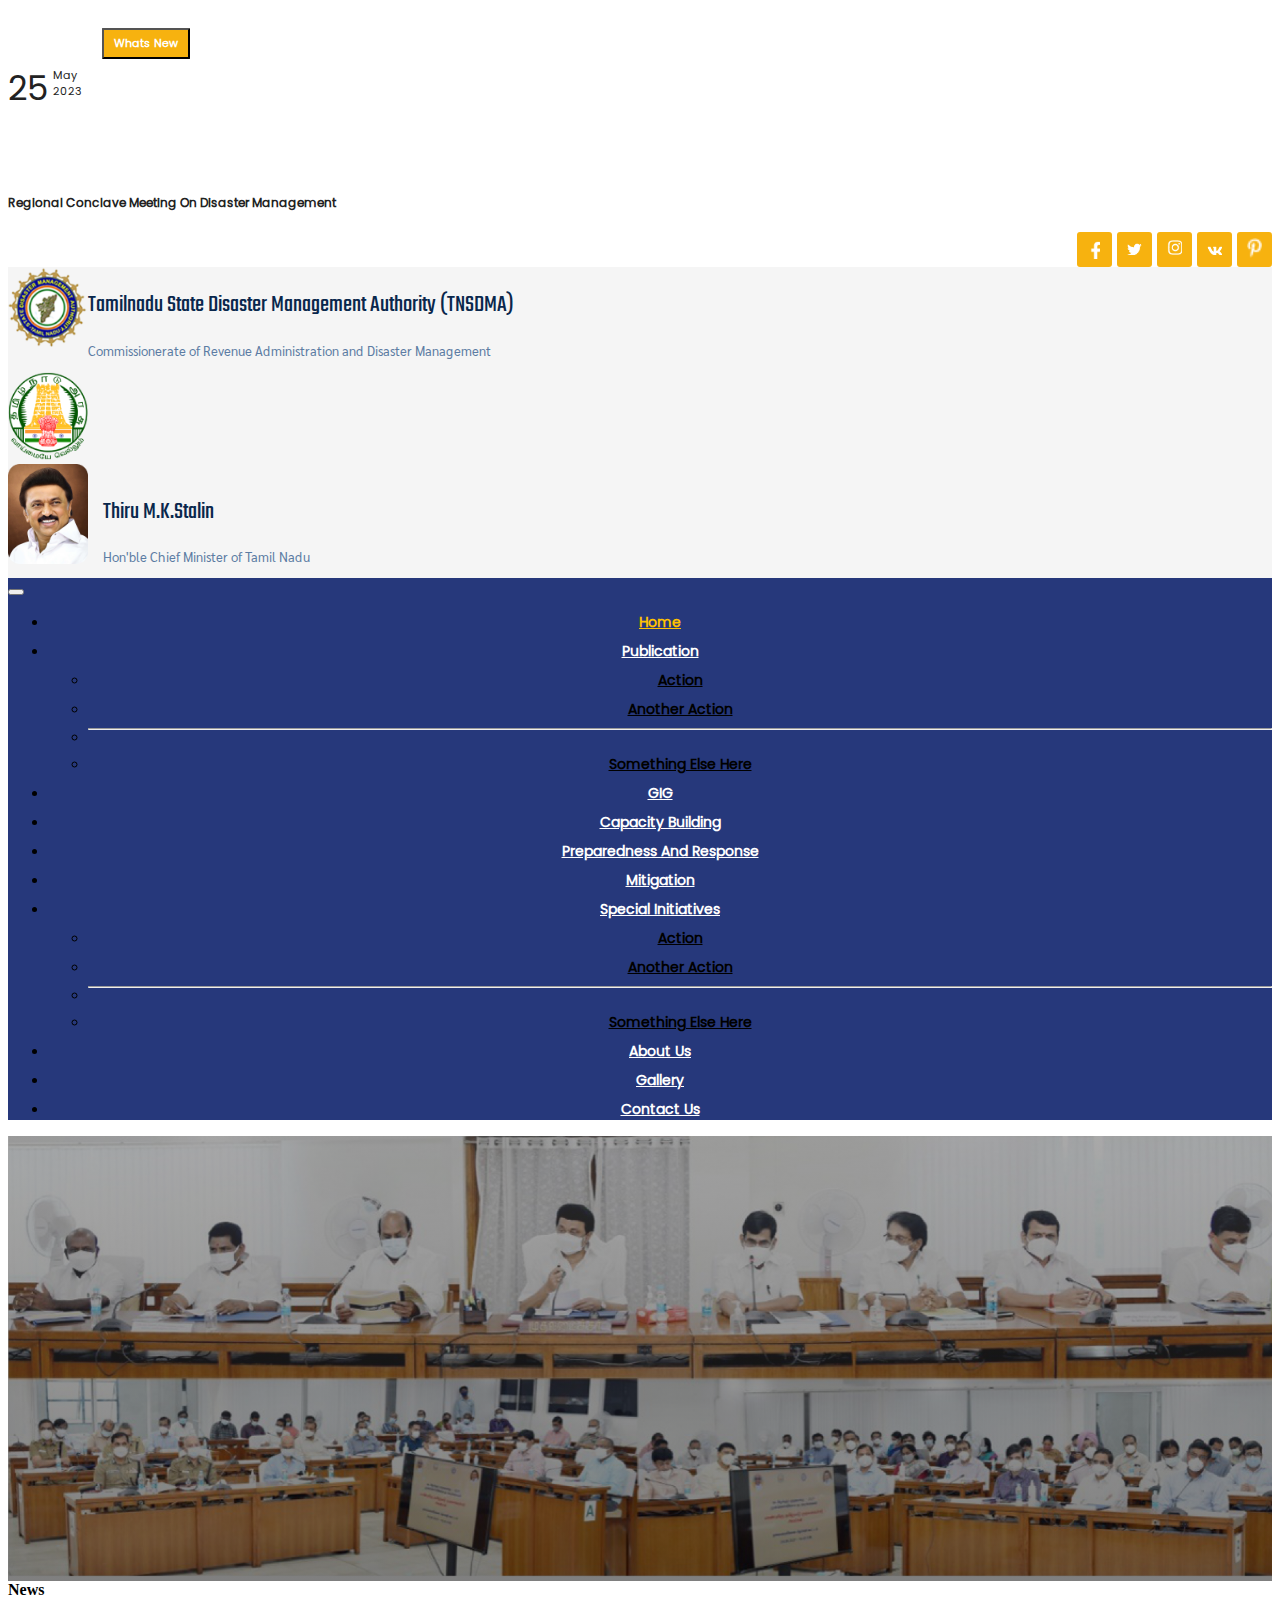
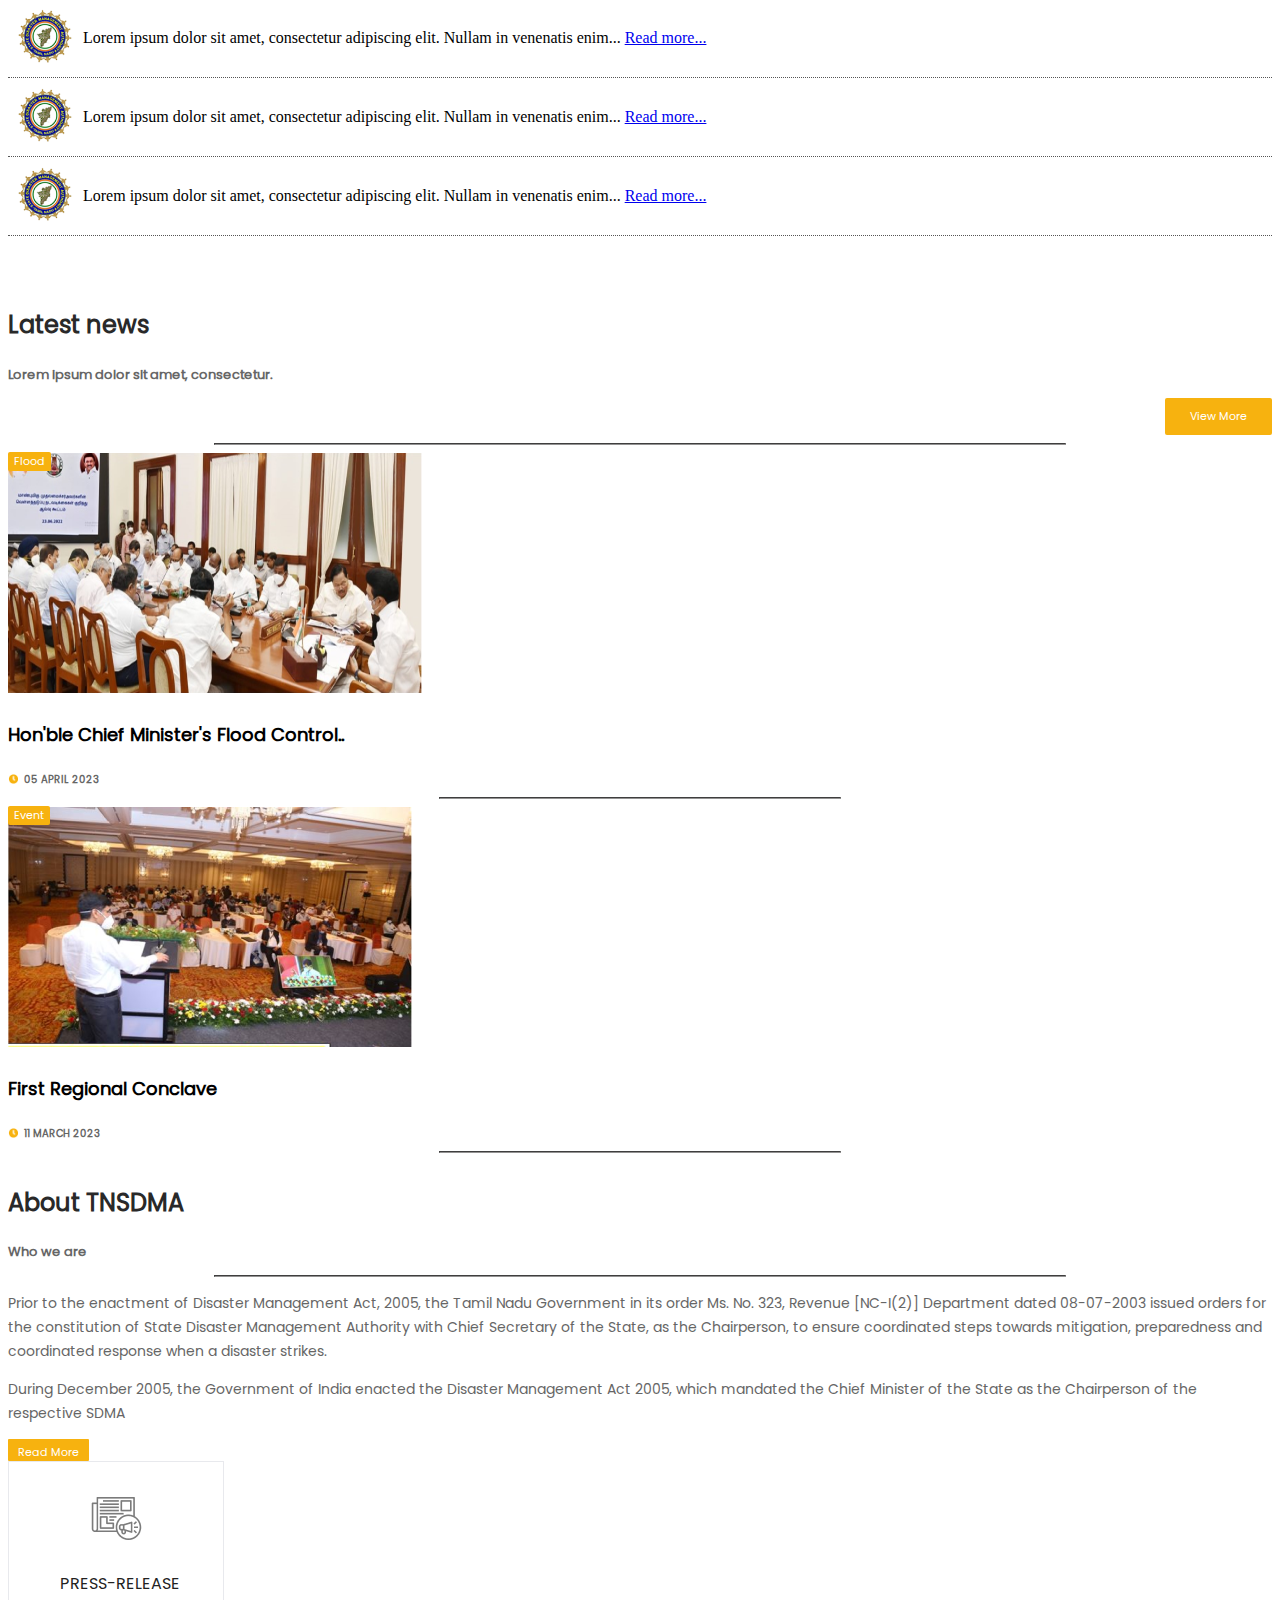
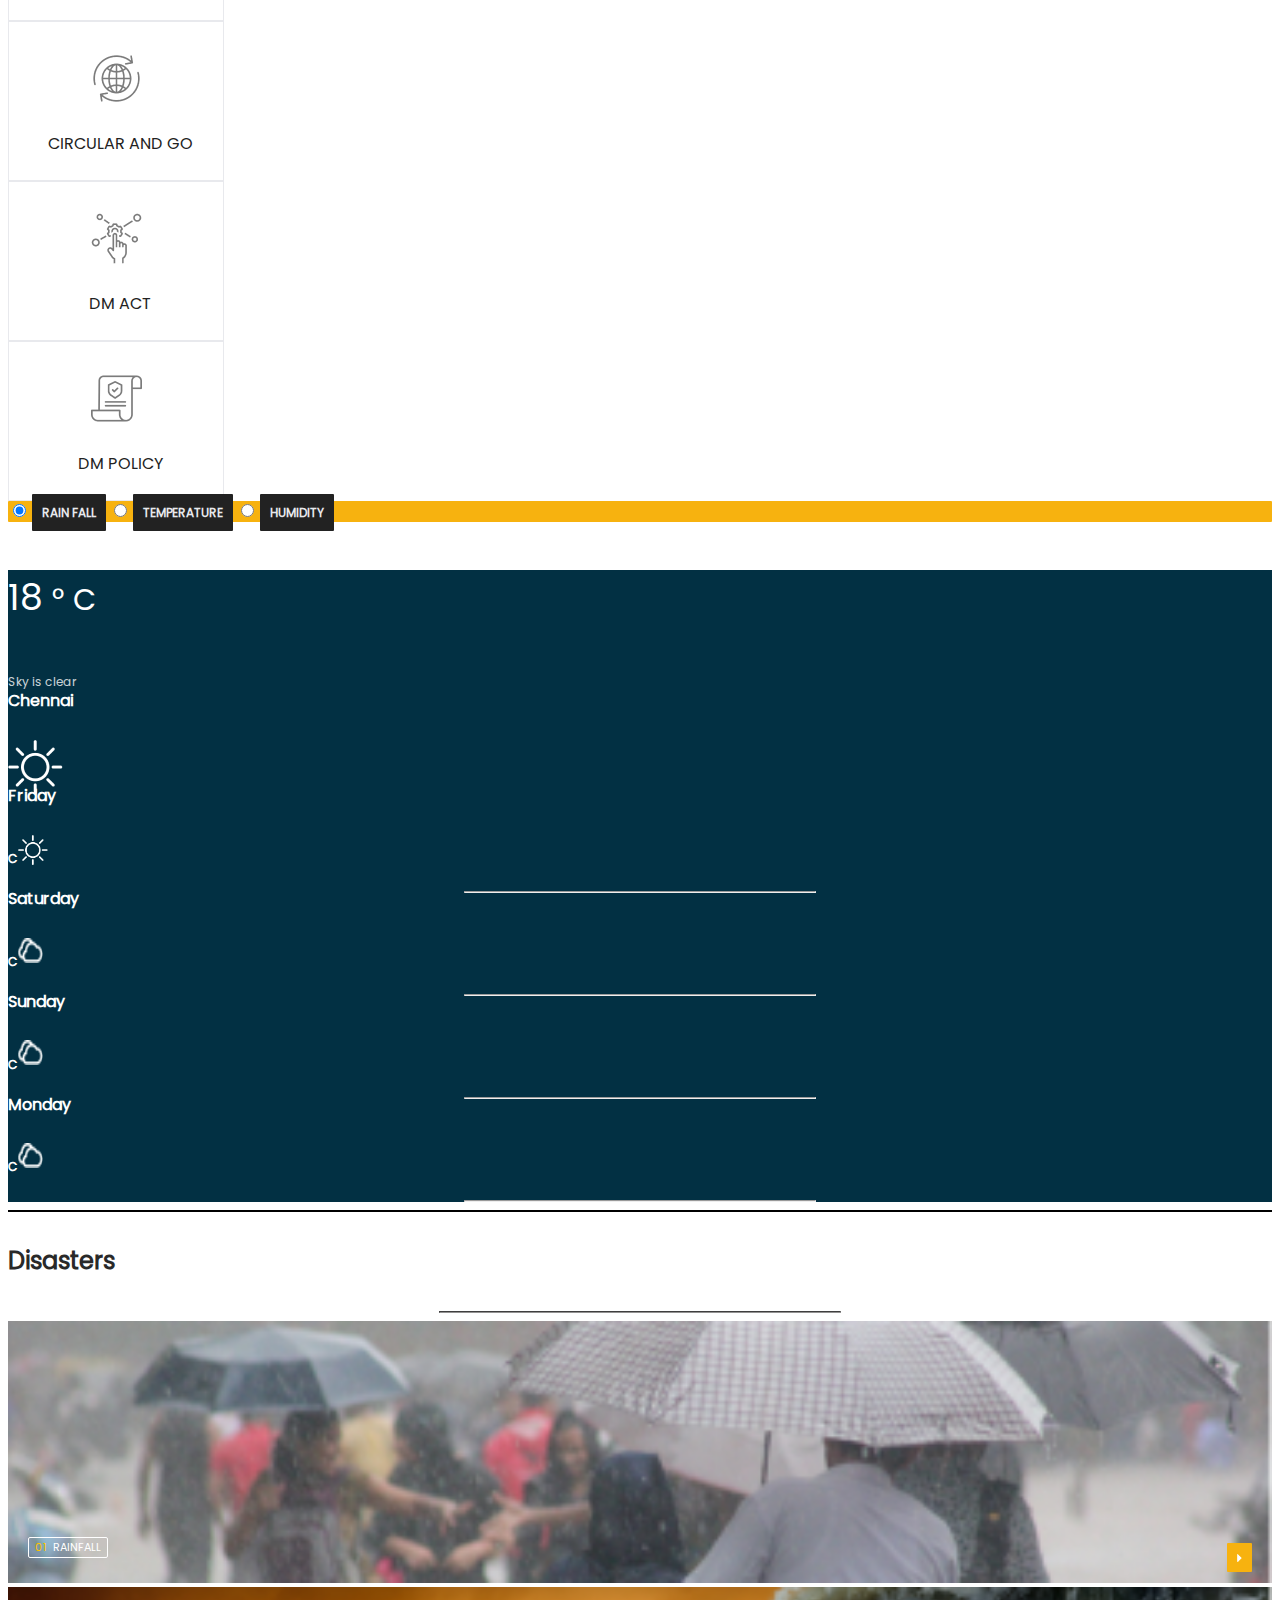
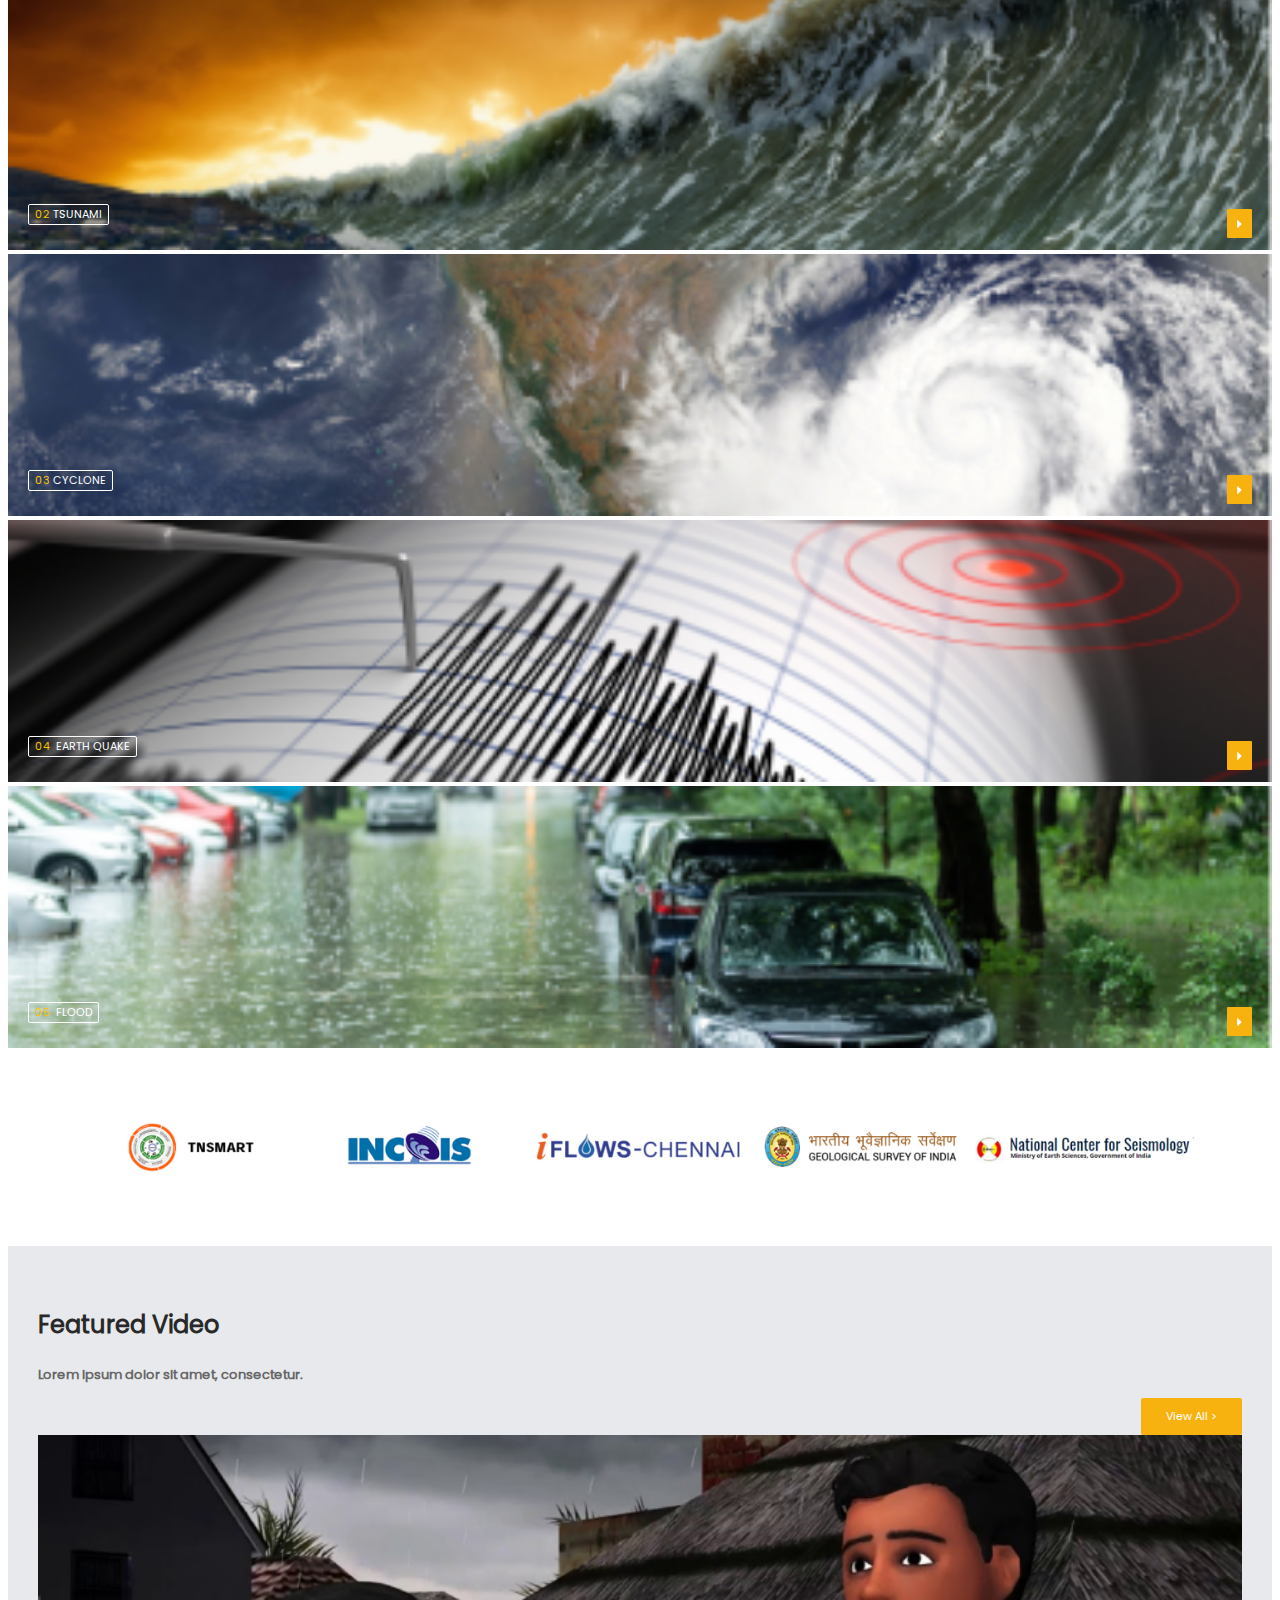
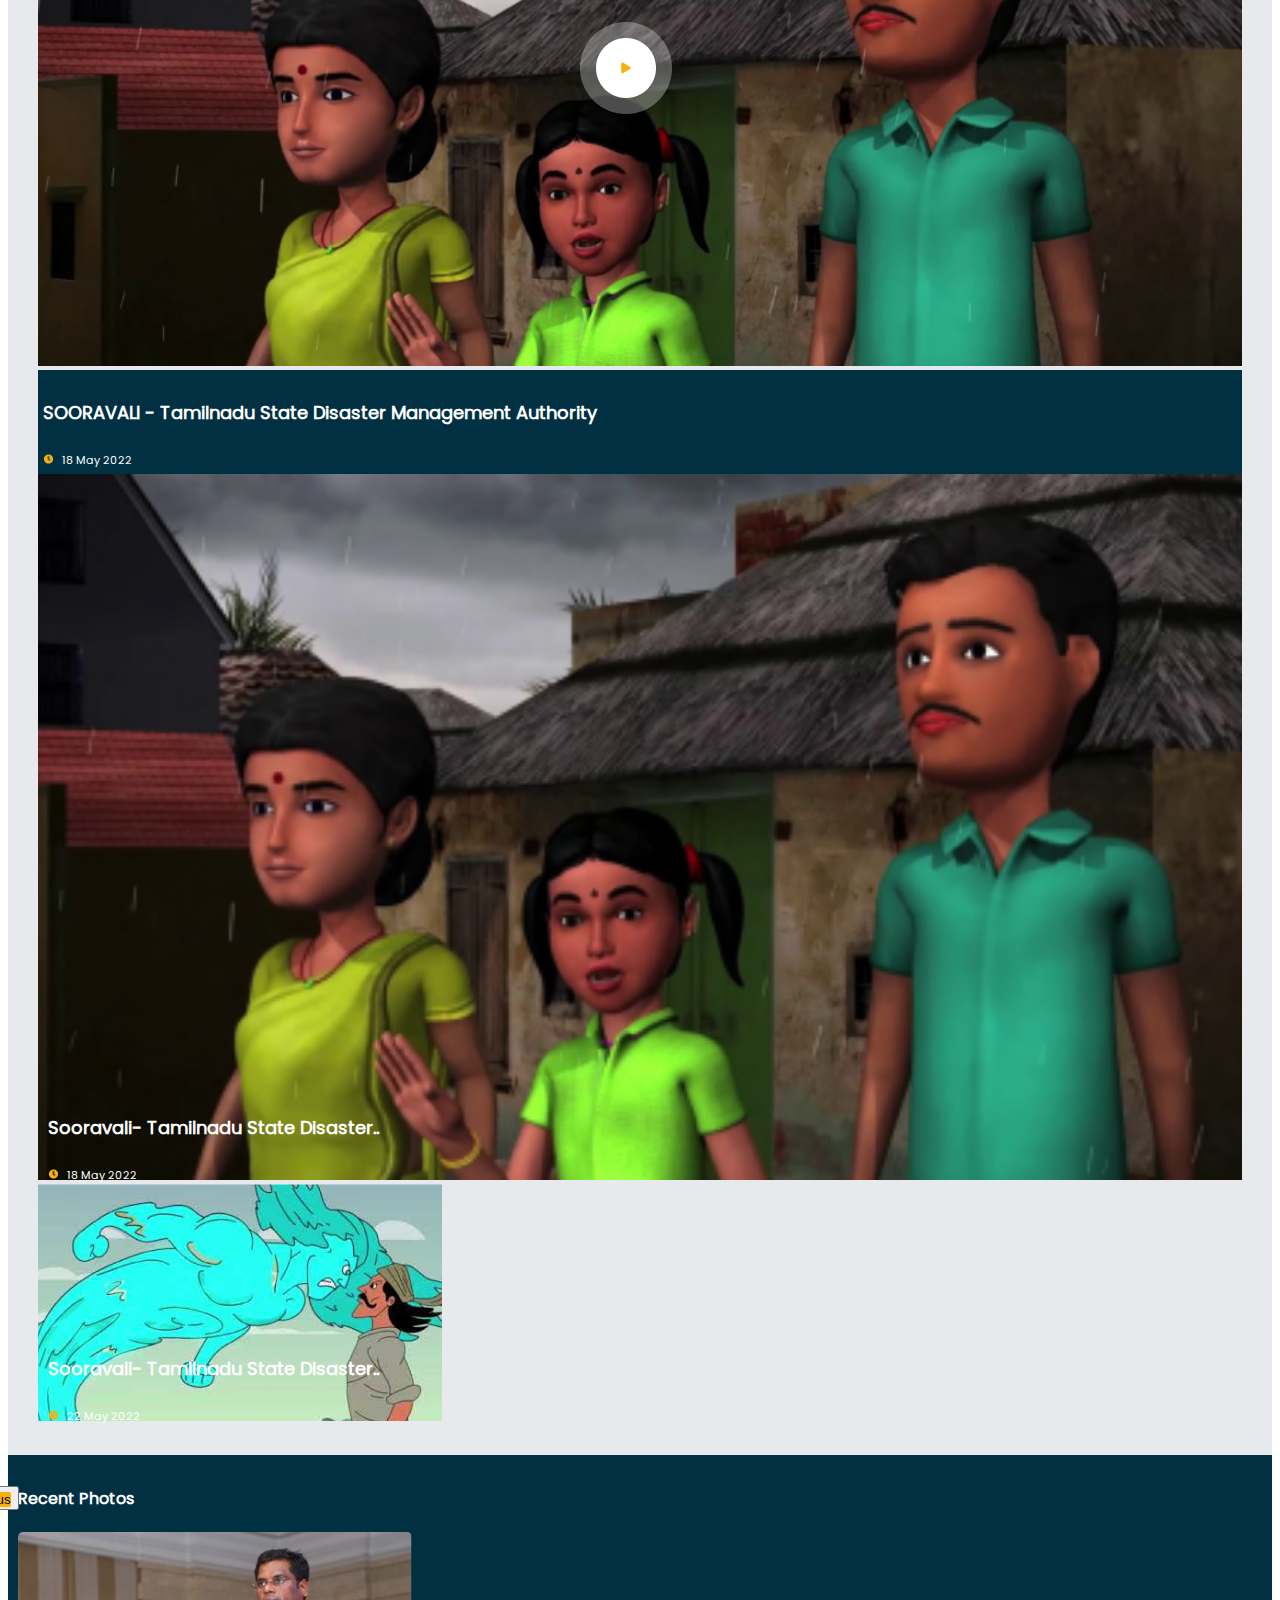
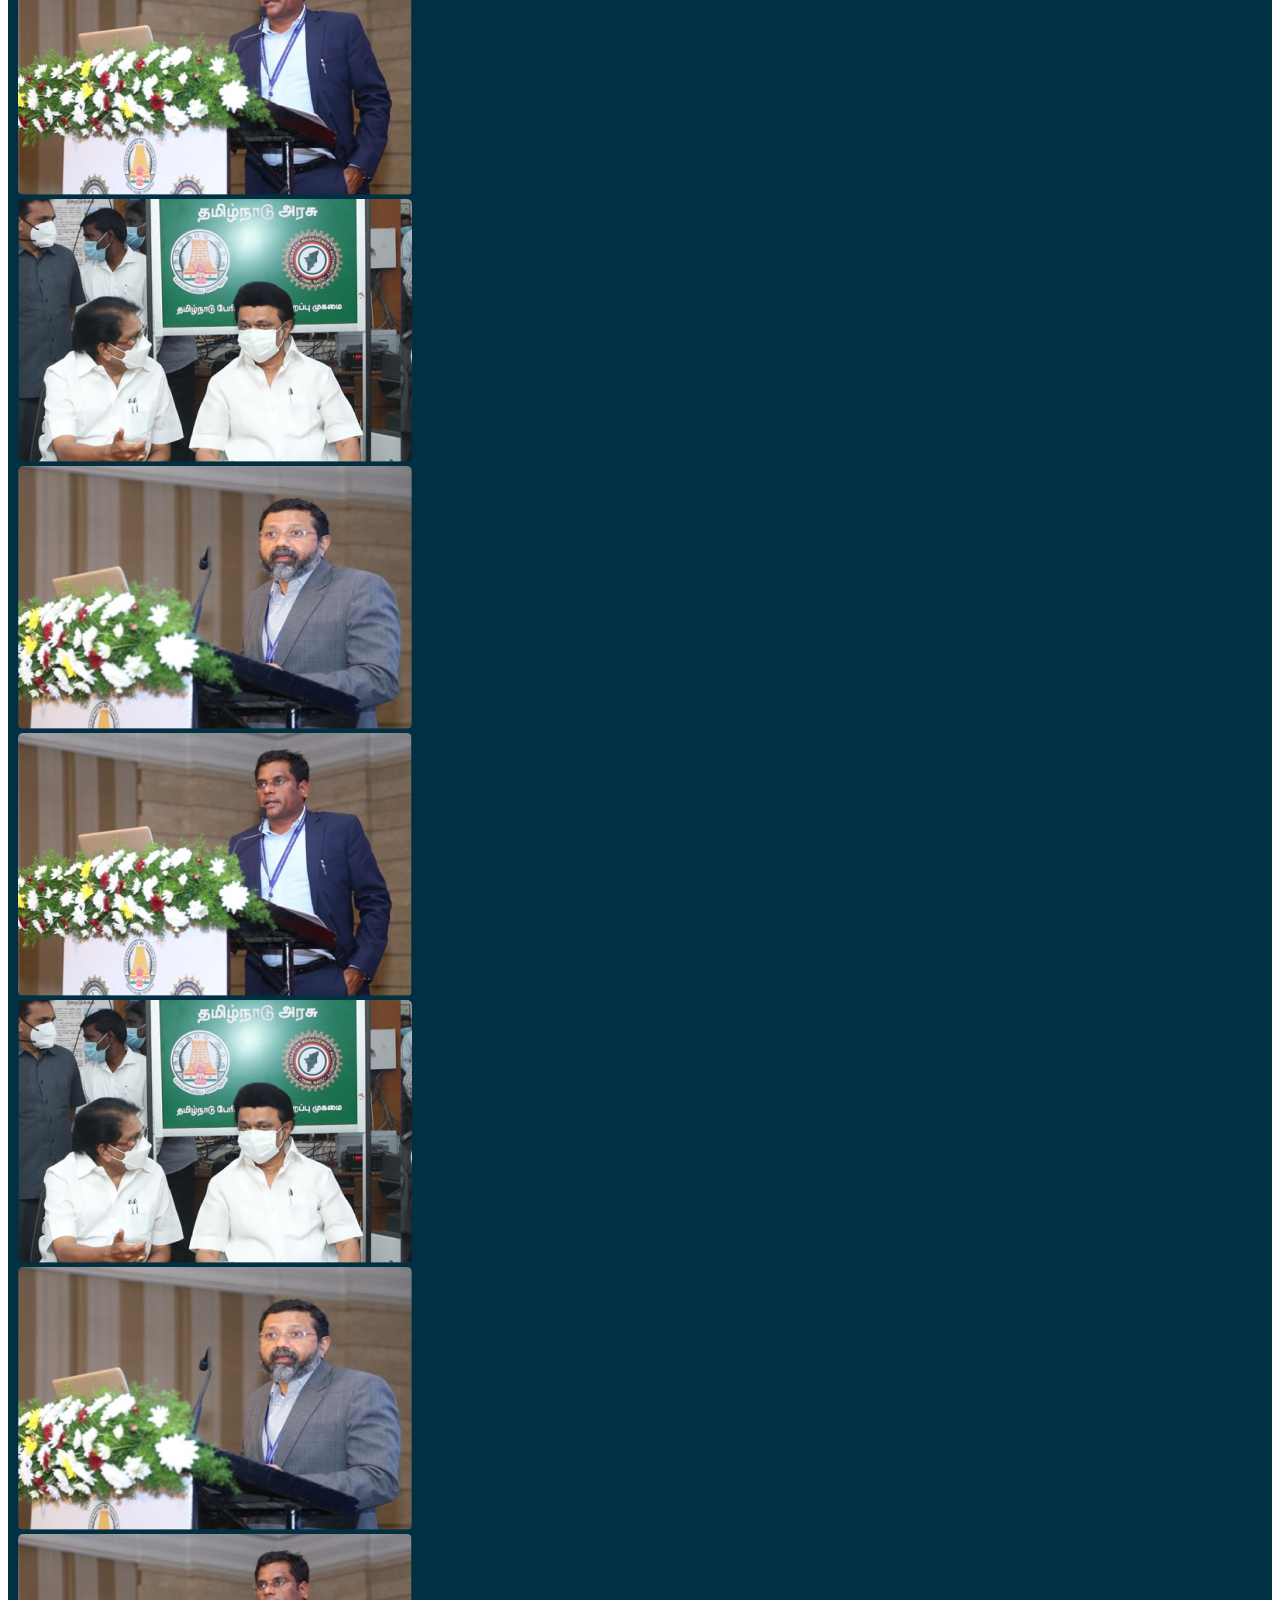
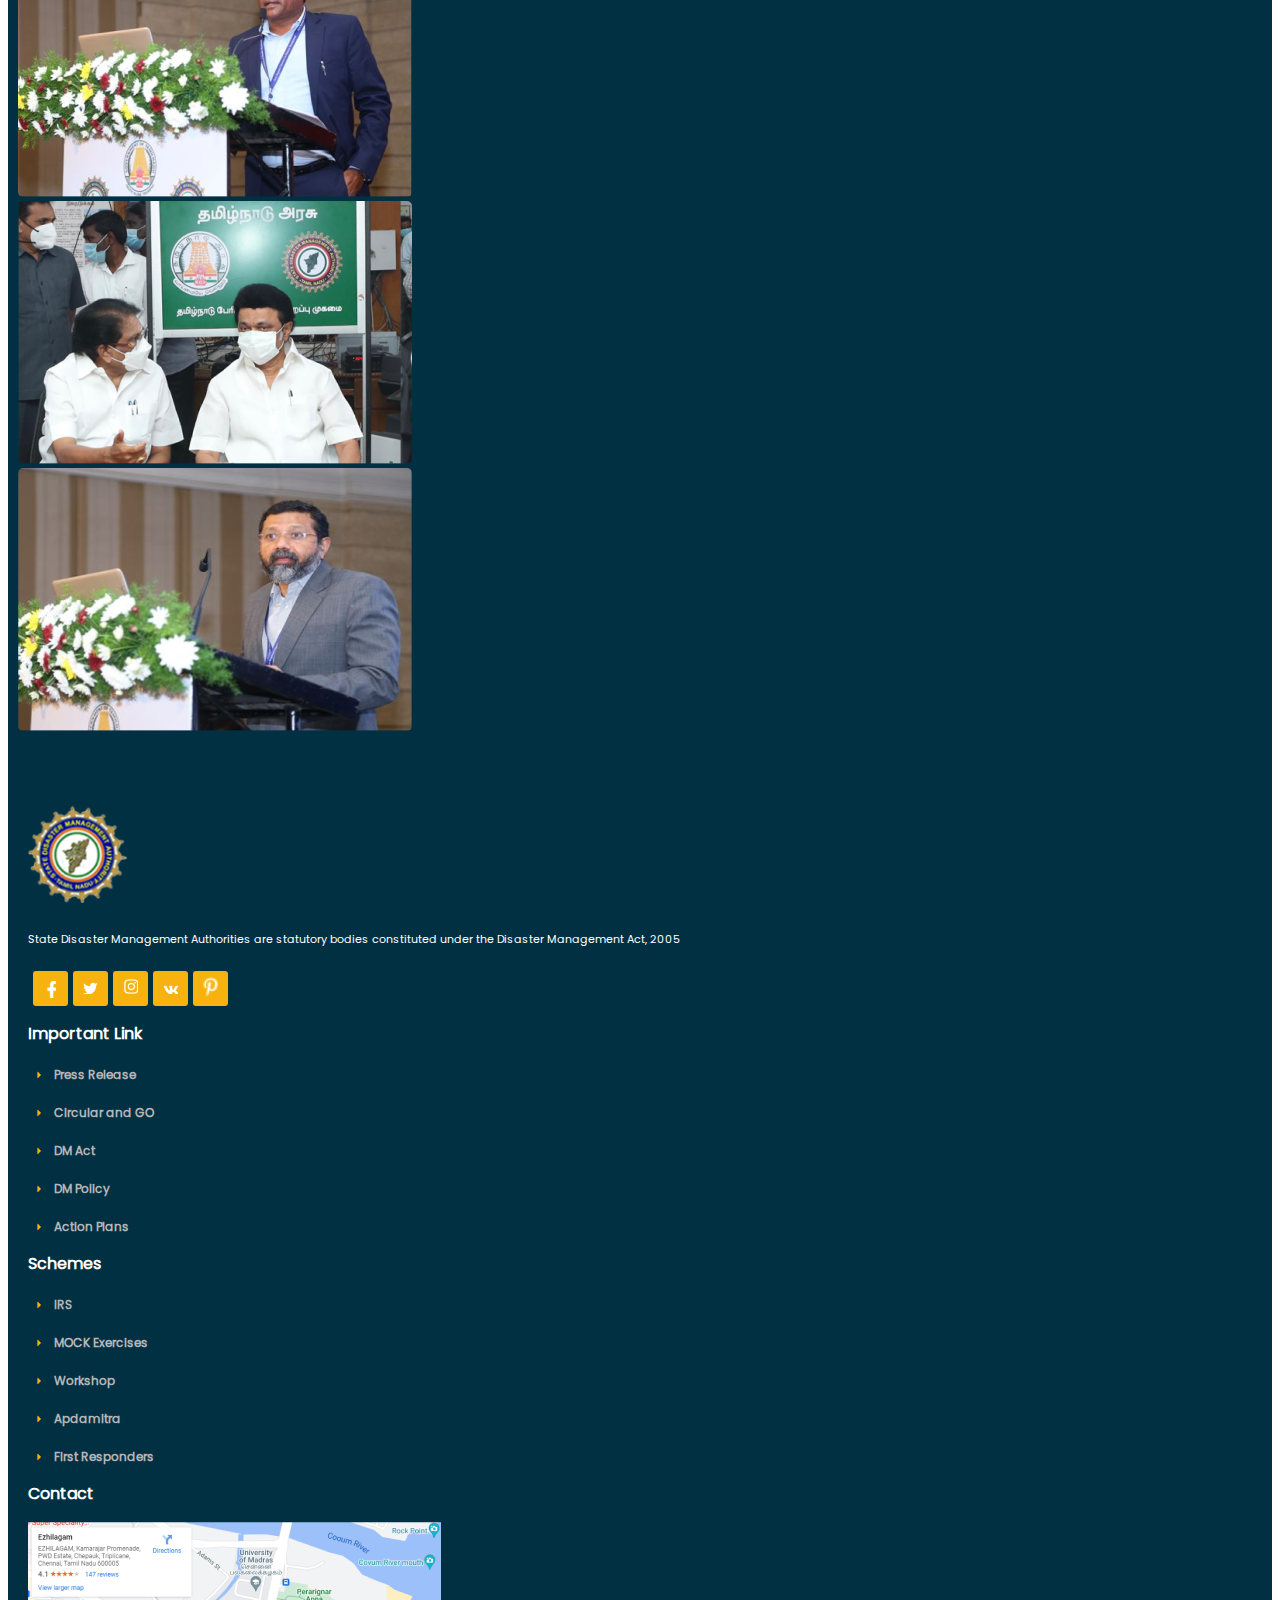
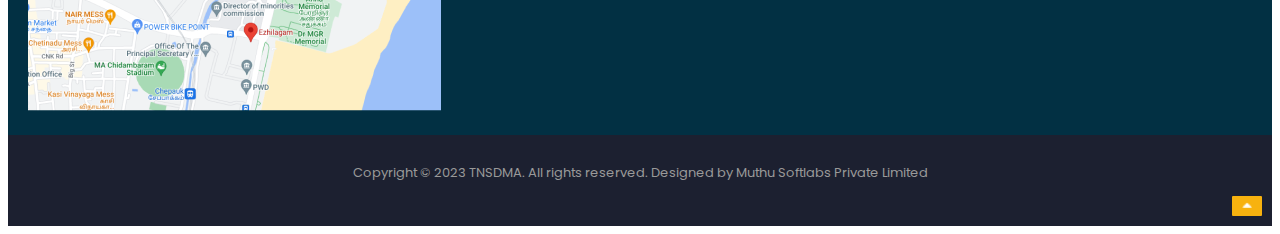
==== index.html @ e276538d "tnsdma" ====
<!DOCTYPE html>
<html lang="en">
  <head>
    <meta charset="UTF-8" />
    <meta http-equiv="X-UA-Compatible" content="IE=edge" />
    <meta name="viewport" content="width=device-width, initial-scale=1.0" />
    <title>TNSDMA</title>
    <link rel="stylesheet" href="index.css" />

    <link
      rel="icon"
      href="assets/image/disaster-logo1 1.png"
      type="image/x-icon"
    />
    <link
      href="https://cdn.jsdelivr.net/npm/bootstrap@5.3.0/dist/css/bootstrap.min.css"
      rel="stylesheet"
      integrity="sha384-9ndCyUaIbzAi2FUVXJi0CjmCapSmO7SnpJef0486qhLnuZ2cdeRhO02iuK6FUUVM"
      crossorigin="anonymous"
    />

    <!-- Jquerry -->
    <!-- <link
      rel="stylesheet"
      href="https://cdnjs.cloudflare.com/ajax/libs/bootswatch/4.5.2/flatly/bootstrap.min.css"
    /> -->
    <link
      rel="stylesheet"
      href="https://cdnjs.cloudflare.com/ajax/libs/font-awesome/5.15.1/css/all.min.css"
    />

    <link
      href="https://www.jqueryscript.net/css/jquerysctipttop.css"
      rel="stylesheet"
      type="text/css"
    />
    <script src="https://ajax.googleapis.com/ajax/libs/jquery/1.12.4/jquery.min.js"></script>
    <script
      src="assets/scripts/jquery.bootstrap.newsbox.js"
      type="text/javascript"
    ></script>
  </head>
  <body>
    <script
      src="https://cdn.jsdelivr.net/npm/bootstrap@5.3.0/dist/js/bootstrap.bundle.min.js"
      integrity="sha384-geWF76RCwLtnZ8qwWowPQNguL3RmwHVBC9FhGdlKrxdiJJigb/j/68SIy3Te4Bkz"
      crossorigin="anonymous"
    ></script>

    <div class="container">
      <div class="row">
        <div class="col-lg-4 col-md-4 col-sm-12">
          <div class="whats-new">
            <div class="top-date">
              <h4>25</h4>
              <span>May<br />2023</span>
            </div>
            <div class="top-new">
              <div class="vr-line d-flex" style="height: 35px">
                <div class="vr"></div>
              </div>
              <div>
                <button class="btn btn-sm"><span> Whats New </span></button>
              </div>
            </div>
          </div>
        </div>
        <div class="col-lg-4 col-md-4 col-sm-12">
          <div class="new-cnt">
            <p>Regional Conclave Meeting On Disaster Management</p>
          </div>
        </div>
        <div class="col-lg-4 col-md-4 col-sm-4 offest-sm-4">
          <div class="top-social">
            <div class="logo-div">
              <img
                src="assets/icons/fb.png"
                alt="facebook"
                style="width: 10px !important"
              />
            </div>
            <div class="logo-div">
              <a href="">
                <img src="assets/icons/twitt.png" alt="twitter" />
              </a>
            </div>
            <div class="logo-div">
              <a href="">
                <img src="assets/icons/insta.png" alt="instagram" />
              </a>
            </div>
            <div class="logo-div">
              <a href=""> <img src="assets/icons/vp.png" alt="Vk" /> </a>
            </div>
            <div class="logo-div">
              <a href="">
                <img src="assets/icons/pintr.png" alt="pintrest" />
              </a>
            </div>
          </div>
        </div>
      </div>
    </div>

    <div class="container-fluid" style="background: #f5f5f5">
      <div class="container">
        <div class="row">
          <div class="col-lg-6 col-md-6 col-sm-12">
            <div class="heading mt-3">
              <div class="main-logo">
                <img
                  src="assets/image/disaster-logo1 1.png"
                  alt=""
                  width="80px"
                  height="80px"
                />
                <div class="logo-heading ms-2">
                  <h4>
                    Tamilnadu State Disaster Management Authority (TNSDMA)
                  </h4>
                  <p>
                    Commissionerate of Revenue Administration and Disaster
                    Management
                  </p>
                </div>
              </div>
            </div>
          </div>

          <div class="col-lg-3 col-md-3 col-sm-12">
            <div class="tn-logo mt-3">
              <img src="assets/image/tn-log.png" alt="" width="80px" />
            </div>
          </div>

          <div class="col-lg-3 col-md-3 col-sm-12">
            <div class="" style="display: flex">
              <div
                class="vr-line d-flex mt-2"
                style="height: 90px; margin-left: -50px"
              >
                <div class="vr"></div>
              </div>
              <div class="cm-logo" style="margin-left: 50px">
                <img
                  src="assets/image/Hon_CM_Photo 1.png"
                  alt=""
                  width="80px"
                />
              </div>
              <div class="cm-logo-cnt">
                <h4>Thiru M.K.Stalin</h4>
                <p>Hon'ble Chief Minister of Tamil Nadu</p>
              </div>
            </div>
          </div>
        </div>
      </div>
    </div>

    <!-- NAV BAR -->

    <div class="container-fluid" style="background-color: #26387b">
      <div class="container">
        <div class="row">
          <div class="col-lg-12">
            <nav class="navbar navbar-expand-lg">
              <div class="container-fluid">
                <button
                  class="navbar-toggler"
                  type="button"
                  data-bs-toggle="collapse"
                  data-bs-target="#navbarSupportedContent"
                  aria-controls="navbarSupportedContent"
                  aria-expanded="false"
                  aria-label="Toggle navigation"
                >
                  <span class="navbar-toggler-icon"></span>
                </button>
                <div
                  class="collapse navbar-collapse"
                  id="navbarSupportedContent"
                >
                  <ul class="navbar-nav me-auto mb-2 mb-lg-0">
                    <li class="nav-item">
                      <a
                        class="nav-link active"
                        aria-current="page"
                        href="#"
                        style="color: #fec201"
                        >Home</a
                      >
                    </li>

                    <li class="nav-item dropdown">
                      <a
                        class="nav-link dropdown-toggle"
                        href="#"
                        role="button"
                        data-bs-toggle="dropdown"
                        aria-expanded="false"
                      >
                        Publication
                      </a>
                      <ul class="dropdown-menu">
                        <li>
                          <a class="dropdown-item" href="#" style="color: #000"
                            >Action</a
                          >
                        </li>
                        <li>
                          <a class="dropdown-item" href="#" style="color: #000"
                            >Another action</a
                          >
                        </li>
                        <li><hr class="dropdown-divider" /></li>
                        <li>
                          <a class="dropdown-item" href="#" style="color: #000"
                            >Something else here</a
                          >
                        </li>
                      </ul>
                    </li>

                    <li class="nav-item">
                      <a class="nav-link" href="#">GIG</a>
                    </li>
                    <li class="nav-item">
                      <a class="nav-link" href="#">Capacity Building</a>
                    </li>
                    <li class="nav-item">
                      <a class="nav-link" href="#">Preparedness and Response</a>
                    </li>
                    <li class="nav-item">
                      <a class="nav-link" href="#">Mitigation</a>
                    </li>
                    <li class="nav-item dropdown">
                      <a
                        class="nav-link dropdown-toggle"
                        href="#"
                        role="button"
                        data-bs-toggle="dropdown"
                        aria-expanded="false"
                      >
                        Special Initiatives
                      </a>
                      <ul class="dropdown-menu">
                        <li>
                          <a class="dropdown-item" href="#" style="color: #000"
                            >Action</a
                          >
                        </li>
                        <li>
                          <a class="dropdown-item" href="#" style="color: #000"
                            >Another action</a
                          >
                        </li>
                        <li><hr class="dropdown-divider" /></li>
                        <li>
                          <a class="dropdown-item" href="#" style="color: #000"
                            >Something else here</a
                          >
                        </li>
                      </ul>
                    </li>
                    <li class="nav-item">
                      <a class="nav-link" href="#">About Us</a>
                    </li>
                    <li class="nav-item">
                      <a class="nav-link" href="#">Gallery</a>
                    </li>
                    <li class="nav-item">
                      <a class="nav-link" href="#">Contact Us</a>
                    </li>
                  </ul>
                </div>
              </div>
            </nav>
          </div>
        </div>
      </div>
    </div>

    <!-- Banner -->

    <div class="container-fluid">
      <div class="row">
        <div class="col-lg-9" style="padding-left: 0; padding-right: 0">
          <div class="slider-img">
            <img
              class="slider-1 img-fluid"
              src="assets/image/TNSDMA/2/div.png"
              width="100%"
              alt=""
            />
          </div>
        </div>

        <div class="col-md-3">
          <div class="card panel-default">
            <div class="card-header">
              <span class="glyphicon glyphicon-list-alt"></span><b>News</b>
            </div>
            <div class="card-body">
              <div class="row">
                <div class="col-xs-12">
                  <ul class="demo1">
                    <li class="news-item">
                      <table cellpadding="4">
                        <tr>
                          <td>
                            <img
                              src="assets/image/disaster-logo1 1.png"
                              width="55px"
                              class="img-circle"
                            />
                          </td>
                          <td>
                            Lorem ipsum dolor sit amet, consectetur adipiscing
                            elit. Nullam in venenatis enim...
                            <a href="#">Read more...</a>
                          </td>
                        </tr>
                      </table>
                    </li>

                    <li class="news-item">
                      <table cellpadding="4">
                        <tr>
                          <td>
                            <img
                              src="assets/image/disaster-logo1 1.png"
                              width="55px"
                              class="img-circle"
                            />
                          </td>
                          <td>
                            Lorem ipsum dolor sit amet, consectetur adipiscing
                            elit. Nullam in venenatis enim...
                            <a href="#">Read more...</a>
                          </td>
                        </tr>
                      </table>
                    </li>
                    <li class="news-item">
                      <table cellpadding="4">
                        <tr>
                          <td>
                            <img
                              src="assets/image/disaster-logo1 1.png"
                              width="55px"
                              class="img-circle"
                            />
                          </td>
                          <td>
                            Lorem ipsum dolor sit amet, consectetur adipiscing
                            elit. Nullam in venenatis enim...
                            <a href="#">Read more...</a>
                          </td>
                        </tr>
                      </table>
                    </li>
                  </ul>
                </div>
              </div>
            </div>
            <div class="card-footer"></div>
          </div>
        </div>
      </div>
    </div>

    <!-- Banner content -->

    <!-- <div class="container">
      <div class="row">
        <div class="col-lg-12 ms-4">
          <div class="slider-cnt">
            <button class="btn btn-sm"><span> Meeting</span></button>

            <h4>
              Northeast monsoon precautionary <br />
              measures being taken in Tiruvallur district
            </h4>
            <p>
              Lorem ipsum dosectetur adipisicing elit, sed do.Lorem ipsum dolor
              sit amet, consectetur <br />
              Nulla fringilla purus at leo dignissim congue.
            </p>
          </div>
        </div>
        <div class="col-lg-4 col-md-4 col-sm-12">
          <div class="sub-slider ms-4">
            <img class="img-fluid" src="assets/image/pseudo.png" alt="" />
            <div class="sub-slide-cnt ms-2">
              <p>Innovations that Bring Pleasure to All Peoples</p>
              <span>
                <img src="assets/icons/clock.png" alt="" width="10px" />
                &nbsp; 18 May 2022</span
              >
            </div>
          </div>
        </div>
        <div class="col-lg-4 col-md-4 col-sm-12">
          <div class="sub-slider">
            <img class="img-fluid" src="assets/image/pseudo (1).png" alt="" />
            <div class="sub-slide-cnt ms-2">
              <p>Innovations that Bring Pleasure to All Peoples</p>
              <span>
                <img src="assets/icons/clock.png" alt="" width="10px" />
                &nbsp; 18 May 2022</span
              >
            </div>
          </div>
        </div>

        <div class="col-lg-4 col-md-4 col-sm-12">
          <div class="sub-slider">
            <img class="img-fluid" src="assets/image/pseudo (2).png" alt="" />
            <div class="sub-slide-cnt ms-2">
              <p>Innovations that Bring Pleasure to All Peoples</p>
              <span>
                <img src="assets/icons/clock.png" alt="" width="10px" />
                &nbsp; 18 May 2022</span
              >
            </div>
          </div>
        </div>
      </div>
    </div> -->

    <!-- Banner content end -->

    <!-- latest News -->
    <div class="container">
      <div class="row mt-5 m-0 p-0">
        <div class="col-lg-8 col-md-8 col-sm-12">
          <div class="row m-0 p-0">
            <div class="col-lg-10 col-md-10 col-sm-12">
              <div class="lat-news">
                <h4>Latest news</h4>
                <p>Lorem ipsum dolor sit amet, consectetur.</p>
              </div>
            </div>
            <div
              class="col-lg-2 col-md-2 col-sm-1 2"
              style="display: flex; justify-content: end"
            >
              <div class="lat-viewmore">
                <button class="btn btn-sm"><span> View More</span></button>
              </div>
            </div>
            <hr
              class="mt-3"
              style="width: 850px; border-color: rgb(147, 146, 146)"
            />
            <div class="col-lg-6 col-md-12 col-sm-12 mt-4">
              <div class="lat-img">
                <img class="img-fluid" src="assets/image/div.png" alt="" />
                <div class="lat-img-btn">
                  <button class="btn btn-sm"><span>Flood</span></button>
                </div>
              </div>

              <div class="lat-img-cnt">
                <h4>Hon'ble Chief Minister's Flood Control..</h4>
                <p>
                  <img src="assets/icons/clock.png" alt="clock" width="10px" />
                  &nbsp; 05 April 2023
                </p>
              </div>
              <hr
                class="mt-3"
                style="width: 400px; border-color: rgb(147, 146, 146)"
              />
            </div>
            <div class="col-lg-6 col-md-12 col-sm-12 mt-4">
              <div class="lat-img">
                <img class="img-fluid" src="assets/image/div (1).png" alt="" />
                <div class="lat-img-btn">
                  <button class="btn btn-sm"><span>Event</span></button>
                </div>
              </div>

              <div class="lat-img-cnt">
                <h4>First Regional Conclave</h4>
                <p>
                  <img src="assets/icons/clock.png" alt="clock" width="10px" />
                  &nbsp; 11 March 2023
                </p>
              </div>
              <hr
                class="mt-3"
                style="width: 400px; border-color: rgb(147, 146, 146)"
              />
            </div>

            <div class="col-lg-10 col-md-10 col-sm-12 mt-5">
              <div class="abt-heading">
                <h4>About TNSDMA</h4>
                <p>Who we are</p>
              </div>
            </div>
            <hr
              class="mt-3"
              style="width: 850px; border-color: rgb(147, 146, 146)"
            />
            <div class="col-lg-12 col-md-12 col-sm-12">
              <div class="abt-cnt">
                <p>
                  Prior to the enactment of Disaster Management Act, 2005, the
                  Tamil Nadu Government in its order Ms. No. 323, Revenue
                  [NC-I(2)] Department dated 08-07-2003 issued orders for the
                  constitution of State Disaster Management Authority with Chief
                  Secretary of the State, as the Chairperson, to ensure
                  coordinated steps towards mitigation, preparedness and
                  coordinated response when a disaster strikes.
                </p>
                <p>
                  During December 2005, the Government of India enacted the
                  Disaster Management Act 2005, which mandated the Chief
                  Minister of the State as the Chairperson of the respective
                  SDMA
                </p>
                <button class="btn btn-lg"><span>Read More</span></button>
              </div>
            </div>
            <div class="col-lg-3 col-md-6 col-sm-12 mt-5">
              <div class="square">
                <div style="text-align: center; margin-top: 30px">
                  <img src="assets/icons/press-release.png" alt="" />
                  <h4>&nbsp; Press-release</h4>
                </div>
              </div>
            </div>

            <div class="col-lg-3 col-md-6 col-sm-12 mt-5">
              <div class="square">
                <div style="text-align: center; margin-top: 30px">
                  <img src="assets/icons/world.png" alt="" />
                  <h4>&nbsp; Circular and GO</h4>
                </div>
              </div>
            </div>
            <div class="col-lg-3 col-md-6 col-sm-12 mt-5">
              <div class="square">
                <div style="text-align: center; margin-top: 30px">
                  <img src="assets/icons/control-center.png" alt="" />
                  <h4>&nbsp; DM Act</h4>
                </div>
              </div>
            </div>
            <div v class="col-lg-3 col-md-6 col-sm-12 mt-5">
              <div class="square">
                <div style="text-align: center; margin-top: 30px">
                  <img src="assets/icons/policy.png" alt="" />
                  <h4>&nbsp; DM Policy</h4>
                </div>
              </div>
            </div>
          </div>
        </div>

        <!-- side 4 column -->

        <div class="col-lg-4 col-md-4 col-sm-12">
          <div class="weather">
            <div
              class="btn-group weather-grp"
              role="group"
              aria-label="Basic radio toggle button group"
            >
              <input
                type="radio"
                class="btn-check"
                name="btnradio"
                id="btnradio1"
                autocomplete="off"
                checked
              />
              <label class="btn weather-btn" for="btnradio1">Rain Fall</label>

              <input
                type="radio"
                class="btn-check"
                name="btnradio"
                id="btnradio2"
                autocomplete="off"
              />
              <label class="btn weather-btn" for="btnradio2">Temperature</label>

              <input
                type="radio"
                class="btn-check"
                name="btnradio"
                id="btnradio3"
                autocomplete="off"
              />
              <label class="btn weather-btn" for="btnradio3">Humidity</label>
            </div>
            <table
              class="table-responsive"
              style="width: 100%; border: 1px solid; background-color: #023043"
            >
              <div class="weather-cnt" style="background-color: #023043">
                <div class="row">
                  <div class="col-9 mt-2">
                    <div class="ms-3">
                      <h4>18 <span>&deg; C</span></h4>

                      <p>Sky is clear</p>
                      <h5>Chennai</h5>
                    </div>
                  </div>
                  <div class="col-3" style="margin-top: 25px">
                    <img src="assets/icons/sun.png" alt="" />
                  </div>
                </div>
                <div class="row mt-4">
                  <div class="col-9 mt-4">
                    <div class="ms-3">
                      <h5>Friday</h5>
                    </div>
                  </div>
                  <div class="col-3">
                    <div class="small-clouds" style="display: flex">
                      <p style="margin-left: -20px">20&deg;C</p>
                      <img
                        class="ms-2"
                        src="assets/icons/sun.png"
                        alt=""
                        width="30px"
                        height="30px"
                      />
                    </div>
                  </div>
                </div>
                <hr
                  class="ms-3"
                  style="
                    background-color: #e8e9ed;
                    color: #ffffff;
                    width: 350px;
                  "
                />
                <div class="row">
                  <div class="col-9 mt-4">
                    <div class="ms-3">
                      <h5>Saturday</h5>
                    </div>
                  </div>
                  <div class="col-3">
                    <div class="small-clouds" style="display: flex">
                      <p style="margin-left: -20px">20&deg;C</p>
                      <img
                        class="ms-2"
                        src="assets/icons/cloud.png"
                        alt=""
                        width="25px"
                        height="25px"
                      />
                    </div>
                  </div>
                </div>
                <hr
                  class="ms-3"
                  style="
                    background-color: #e8e9ed;
                    color: #ffffff;
                    width: 350px;
                  "
                />

                <div class="row">
                  <div class="col-9 mt-4">
                    <div class="ms-3">
                      <h5>Sunday</h5>
                    </div>
                  </div>
                  <div class="col-3">
                    <div class="small-clouds" style="display: flex">
                      <p style="margin-left: -20px">20&deg;C</p>
                      <img
                        class="ms-2"
                        src="assets/icons/cloud.png"
                        alt=""
                        width="25px"
                        height="25px"
                      />
                    </div>
                  </div>
                </div>
                <hr
                  class="ms-3"
                  style="
                    background-color: #e8e9ed;
                    color: #ffffff;
                    width: 350px;
                  "
                />
                <div class="row">
                  <div class="col-9 mt-4">
                    <div class="ms-3">
                      <h5>Monday</h5>
                    </div>
                  </div>
                  <div class="col-3">
                    <div class="small-clouds" style="display: flex">
                      <p style="margin-left: -20px">20&deg;C</p>
                      <img
                        class="ms-2"
                        src="assets/icons/cloud.png"
                        alt=""
                        width="25px"
                        height="25px"
                      />
                    </div>
                  </div>
                </div>
                <hr
                  class="ms-3"
                  style="
                    background-color: #e8e9ed;
                    color: #ffffff;
                    width: 350px;
                  "
                />
              </div>
            </table>
          </div>
          <div class="row">
            <div class="col-lg-12">
              <div class="disaster mt-5">
                <h4>Disasters</h4>
                <hr
                  class="mt-3"
                  style="width: 400px; border-color: rgb(147, 146, 146)"
                />

                <div class="diaster-img">
                  <img src="assets/image/rainfall.png" alt="" width="100%" />
                  <div class="disaster-btn">
                    <button class="btn btn-sm">
                      <span>
                        <span style="color: #fec201"> 01</span> &nbsp;
                        RAINFALL</span
                      >
                    </button>
                  </div>
                  <div class="disaster-btn-2">
                    <button class="btn btn-sm">
                      <span>
                        <img src="assets/icons/arrow.png" alt="" width="5px"
                      /></span>
                    </button>
                  </div>
                </div>

                <div class="diaster-img mt-1">
                  <img src="assets/image/tsunami.png" alt="" width="100%" />
                  <div class="disaster-btn">
                    <button class="btn btn-sm">
                      <span>
                        <span style="color: #fec201"> 02</span>
                        &nbsp;TSUNAMI</span
                      >
                    </button>
                  </div>
                  <div class="disaster-btn-2">
                    <button class="btn btn-sm">
                      <span>
                        <img src="assets/icons/arrow.png" alt="" width="5px"
                      /></span>
                    </button>
                  </div>
                </div>

                <div class="diaster-img mt-1">
                  <img src="assets/image/cyclone.png" alt="" width="100%" />
                  <div class="disaster-btn">
                    <button class="btn btn-sm">
                      <span>
                        <span style="color: #fec201"> 03</span>
                        &nbsp;CYCLONE</span
                      >
                    </button>
                  </div>
                  <div class="disaster-btn-2">
                    <button class="btn btn-sm">
                      <span>
                        <img src="assets/icons/arrow.png" alt="" width="5px"
                      /></span>
                    </button>
                  </div>
                </div>

                <div class="diaster-img mt-1">
                  <img src="assets/image/earthquack.png" alt="" width="100%" />
                  <div class="disaster-btn">
                    <button class="btn btn-sm">
                      <span>
                        <span style="color: #fec201"> 04</span> &nbsp; EARTH
                        QUAKE</span
                      >
                    </button>
                  </div>
                  <div class="disaster-btn-2">
                    <button class="btn btn-sm">
                      <span>
                        <img src="assets/icons/arrow.png" alt="" width="5px"
                      /></span>
                    </button>
                  </div>
                </div>

                <div class="diaster-img mt-1">
                  <img src="assets/image/flood.png" alt="" width="100%" />
                  <div class="disaster-btn">
                    <button class="btn btn-sm">
                      <span>
                        <span style="color: #fec201"> 05</span> &nbsp;
                        FLOOD</span
                      >
                    </button>
                  </div>
                  <div class="disaster-btn-2">
                    <button class="btn btn-sm">
                      <span>
                        <img src="assets/icons/arrow.png" alt="" width="5px"
                      /></span>
                    </button>
                  </div>
                </div>
              </div>
            </div>
          </div>
        </div>
        <!-- side 4 column end -->
      </div>
    </div>
    <div class="container">
      <div
        class="row text-start"
        style="padding: 70px; background-color: #ffffff"
      >
        <div class="col-lg-12">
          <img
            width="220px"
            class="img-fluid"
            src="assets/image/tnsmart.png"
            alt=""
          />
          <img
            width="220px"
            class="img-fluid"
            src="assets/image/inciis 1.png"
            alt=""
          />
          <img
            width="220px"
            class="img-fluid"
            src="assets/image/ifc.png"
            alt=""
          />
          <img
            width="220px"
            class="img-fluid"
            src="assets/image/gsi.png"
            alt=""
          />
          <img
            width="220px"
            class="img-fluid"
            src="assets/image/ncs.png  "
            alt=""
          />
        </div>
      </div>
    </div>
    <div class="container-fluid" style="background-color: #e8e9ed">
      <div class="container">
        <div class="row" style="padding: 30px">
          <div class="col-lg-8 col-md-8 col-sm-12">
            <div class="row mt-5 m-0 p-0">
              <div class="col-lg-10 col-md-10 col-sm-12">
                <div class="feature-videos">
                  <h4>Featured Video</h4>
                  <p>Lorem ipsum dolor sit amet, consectetur.</p>
                </div>
              </div>
              <div
                class="col-lg-2 col-md-2 col-sm-1"
                style="display: flex; justify-content: end"
              >
                <div class="feature-viewall mt-2">
                  <button class="btn btn-sm"><span> View All ></span></button>
                </div>
              </div>
              <div class="col-lg-12">
                <div class="video-img">
                  <img
                    class="img-fluid"
                    src="assets/image/youtube-1.png "
                    alt=""
                    width="100%"
                  />

                  <div class="play-btn">
                    <img
                      class="img-fluid"
                      src="assets/icons/play-btn.png"
                      alt=""
                      width="100%"
                    />
                  </div>
                </div>

                <div class="video-cnt">
                  <h4>
                    SOORAVALI - Tamilnadu State Disaster Management Authority
                  </h4>
                  <span>
                    <img src="assets/icons/clock.png" alt="" width="10px" />
                    &nbsp; 18 May 2022</span
                  >
                </div>
              </div>
            </div>
          </div>

          <div class="col-lg-4 col-md-12 col-sm-12">
            <div class="row">
              <div class="col-lg-12 col-md-6 col-sm-6 col-6 mt-2">
                <div class="recent-vid">
                  <img src="assets/image/youtube-2.png" alt="" width="100%" />
                  <div class="recent-video-cnt">
                    <h4>Sooravali- Tamilnadu State Disaster..</h4>
                    <span>
                      <img src="assets/icons/clock.png" alt="" width="10px" />
                      &nbsp; 18 May 2022</span
                    >
                  </div>
                </div>
              </div>
              <div class="col-lg-12 col-md-6 col-sm-6 col-6 mt-2">
                <div class="recent-vid">
                  <img
                    class="img-fluid"
                    src="assets/image/youtube-3.png"
                    alt=""
                  />
                  <div class="recent-video-cnt">
                    <h4>Sooravali- Tamilnadu State Disaster..</h4>
                    <span>
                      <img src="assets/icons/clock.png" alt="" width="10px" />
                      &nbsp; 22 May 2022</span
                    >
                  </div>
                </div>
              </div>
            </div>
          </div>
        </div>
      </div>
      <!-- Carousel -->

      <div class="container">
        <div class="row mt-4">
          <div
            class="col"
            style="
              background-color: #023043;
              padding: 10px;
              padding-bottom: 50px;
            "
          >
            <div
              id="carouselExampleIndicators"
              class="carousel slide main-carousel"
            >
              <h4 class="car-heading mt-3 ms-4">Recent Photos</h4>
              <div class="carousel-inner mt-4">
                <div class="carousel-item active">
                  <div class="container">
                    <div class="row">
                      <div class="car-bg col-12">
                        <div class="">
                          <div class="row">
                            <div
                              class="col-xl-4 col-xxl-4 col-lg-4 col-md-12 col-sm-12"
                            >
                              <div class="card-img1">
                                <img
                                  class="img-fluid"
                                  src="assets/image/card-img-1.png"
                                  alt=""
                                />
                              </div>
                            </div>
                            <div
                              class="col-xl-4 col-xxl-4 col-lg-4 col-md-12 col-sm-12"
                            >
                              <div class="card-img2">
                                <img
                                  class="img-fluid"
                                  src="assets/image/card-img-2.png"
                                  alt=""
                                />
                              </div>
                            </div>
                            <div
                              class="col-xl-4 col-xxl-4 col-lg-4 col-md-12 col-sm-12"
                            >
                              <div class="card-img3">
                                <img
                                  class="img-fluid"
                                  src="assets/image/card-img-3.png"
                                  alt=""
                                />
                              </div>
                            </div>
                          </div>
                        </div>
                      </div>
                    </div>
                  </div>
                </div>
                <div class="carousel-item">
                  <div class="container">
                    <div class="row">
                      <div class="car-bg col-12">
                        <div class="">
                          <div class="row">
                            <div
                              class="col-xl-4 col-xxl-4 col-lg-4 col-md-12 col-sm-12"
                            >
                              <div class="card-img1">
                                <img
                                  class="img-fluid"
                                  src="assets/image/card-img-1.png"
                                  alt=""
                                />
                              </div>
                            </div>
                            <div
                              class="col-xl-4 col-xxl-4 col-lg-4 col-md-12 col-sm-12"
                            >
                              <div class="card-img2">
                                <img
                                  class="img-fluid"
                                  src="assets/image/card-img-2.png"
                                  alt=""
                                />
                              </div>
                            </div>
                            <div
                              class="col-xl-4 col-xxl-4 col-lg-4 col-md-12 col-sm-12"
                            >
                              <div class="card-img3">
                                <img
                                  class="img-fluid"
                                  src="assets/image/card-img-3.png"
                                  alt=""
                                />
                              </div>
                            </div>
                          </div>
                        </div>
                      </div>
                    </div>
                  </div>
                </div>
                <div class="carousel-item">
                  <div class="container">
                    <div class="row">
                      <div class="car-bg col-12">
                        <div class="">
                          <div class="row">
                            <div class="col-lg-4 col-md-12">
                              <div class="card-img1">
                                <img
                                  class="img-fluid"
                                  src="assets/image/card-img-1.png"
                                  alt=""
                                />
                              </div>
                            </div>
                            <div class="col-lg-4 col-md-12">
                              <div class="card-img2">
                                <img
                                  class="img-fluid"
                                  src="assets/image/card-img-2.png"
                                  alt=""
                                />
                              </div>
                            </div>
                            <div class="col-lg-4 col-md-12">
                              <div class="card-img3">
                                <img
                                  class="img-fluid"
                                  src="assets/image/card-img-3.png"
                                  alt=""
                                />
                              </div>
                            </div>
                          </div>
                        </div>
                      </div>
                    </div>
                  </div>
                </div>
              </div>
              <button
                class="car-btn1 carousel-control-prev"
                type="button"
                data-bs-target="#carouselExampleIndicators"
                data-bs-slide="prev"
              >
                <span class="" aria-hidden="true"
                  ><img class="mt-1" src="assets/icons/left-arrow.png" alt=""
                /></span>
                <span class="visually-hidden">Previous</span>
              </button>
              <button
                class="car-btn2 carousel-control-next"
                type="button"
                data-bs-target="#carouselExampleIndicators"
                data-bs-slide="next"
              >
                <span class="" aria-hidden="true"
                  ><img class="mt-1" src="assets/icons/arrow.png" alt=""
                /></span>
                <span class="visually-hidden">Next</span>
              </button>
            </div>
          </div>
        </div>
      </div>
    </div>

    <!-- Footer -->

    <div class="container-fluid" style="background-color: #023043">
      <div class="container">
        <div class="row mt-5" style="background-color: #023043; padding: 20px">
          <div class="col-lg-4 col-md-4 col-sm-12">
            <div class="foot-1 mt-5">
              <a href="index.html">
                <img
                  src="./assets/image/disaster-logo1 1.png"
                  alt=""
                  style="width: 100px"
                />
              </a>
              <p class="text-start">
                State Disaster Management Authorities are statutory bodies
                constituted under the Disaster Management Act, 2005
              </p>
            </div>

            <div class="bottom-social">
              <div class="logo-div">
                <img
                  src="assets/icons/fb.png"
                  alt="facebook"
                  style="width: 10px"
                />
              </div>
              <div class="logo-div">
                <a href="">
                  <img src="assets/icons/twitt.png" alt="twitter" />
                </a>
              </div>
              <div class="logo-div">
                <a href="">
                  <img src="assets/icons/insta.png" alt="instagram" />
                </a>
              </div>
              <div class="logo-div">
                <a href=""> <img src="assets/icons/vp.png" alt="Vk" /> </a>
              </div>
              <div class="logo-div">
                <a href="">
                  <img src="assets/icons/pintr.png" alt="pintrest" />
                </a>
              </div>
            </div>
          </div>
          <div class="col-lg-2 col-md-2 col-sm-12">
            <div class="mt-5 foot-2">
              <p>Important Link</p>
              <ul>
                <a href="" style="text-decoration: none"
                  ><li>&nbsp; Press Release</li>
                </a>
                <a href="" style="text-decoration: none"
                  ><li>&nbsp; Circular and GO</li>
                </a>
                <a href="" style="text-decoration: none"
                  ><li>&nbsp; DM Act</li>
                </a>
                <a href="" style="text-decoration: none"
                  ><li>&nbsp; DM Policy</li>
                </a>
                <a href="" style="text-decoration: none"
                  ><li>&nbsp; Action Plans</li>
                </a>
              </ul>
            </div>
          </div>
          <div class="col-lg-2 col-md-2 col-sm-12">
            <div class="foot-3 mt-5">
              <p>Schemes</p>
              <ul>
                <a href="" style="text-decoration: none"
                  ><li>&nbsp; IRS</li>
                </a>
                <a href="" style="text-decoration: none"
                  ><li>&nbsp; MOCK Exercises</li>
                </a>
                <a href="" style="text-decoration: none"
                  ><li>&nbsp; Workshop</li>
                </a>
                <a href="" style="text-decoration: none"
                  ><li>&nbsp; Apdamitra</li>
                </a>
                <a href="" style="text-decoration: none"
                  ><li>&nbsp; First Responders</li>
                </a>
              </ul>
            </div>
          </div>
          <div class="col-lg-4 col-md-4 col-sm-12">
            <div class="foot-4 mt-5">
              <p>Contact</p>
              <div>
                <img class="img-fluid" src="assets/image/map.png" alt="" />
              </div>
            </div>
          </div>
        </div>
        <!-- 
        <div class="row" style="background: #1c2030; padding: 10px">
          <div class="col-lg-6 col-md-6 col-sm-12 text-start">
            <div class="cpy-ryt">
              <p>
                Copyright © 2023 TNSDMA. All rights reserved. Designed by Muthu
                Softlabs Private Limited
              </p>
            </div>
          </div>
          <div class="col-lg-6 col-md-6 col-sm-12">
            <div class="foot-to-top">
              <button class="btn btn-sm">
                <a href="index.html">
                  <img src="assets/icons/up-arrow.png" alt="" width="10px" />
                </a>
              </button>
            </div>
          </div>
        </div> -->
      </div>

      <div class="row" style="background: #1c2030; padding: 10px">
        <div class="col-lg-6 col-md-6 col-sm-12 text-start">
          <div class="cpy-ryt">
            <p>
              Copyright © 2023 TNSDMA. All rights reserved. Designed by Muthu
              Softlabs Private Limited
            </p>
          </div>
        </div>
        <div class="col-lg-6 col-md-6 col-sm-12">
          <div class="foot-to-top">
            <button class="btn btn-sm">
              <a href="index.html">
                <img src="assets/icons/up-arrow.png" alt="" width="10px" />
              </a>
            </button>
          </div>
        </div>
      </div>
    </div>

    <!-- Scripts -->

    <script type="text/javascript">
      $(function () {
        $(".demo1").bootstrapNews({
          newsPerPage: 3,
          autoplay: true,
          pauseOnHover: true,
          direction: "up",
          newsTickerInterval: 4000,
          onToDo: function () {
            //console.log(this);
          },
        });
      });
    </script>
    <script type="text/javascript">
      var _gaq = _gaq || [];
      _gaq.push(["_setAccount", "UA-36251023-1"]);
      _gaq.push(["_setDomainName", "jqueryscript.net"]);
      _gaq.push(["_trackPageview"]);

      (function () {
        var ga = document.createElement("script");
        ga.type = "text/javascript";
        ga.async = true;
        ga.src =
          ("https:" == document.location.protocol
            ? "https://ssl"
            : "http://www") + ".google-analytics.com/ga.js";
        var s = document.getElementsByTagName("script")[0];
        s.parentNode.insertBefore(ga, s);
      })();
    </script>
    <script>
      try {
        fetch(
          new Request(
            "https://pagead2.googlesyndication.com/pagead/js/adsbygoogle.js",
            { method: "HEAD", mode: "no-cors" }
          )
        )
          .then(function (response) {
            return true;
          })
          .catch(function (e) {
            var carbonScript = document.createElement("script");
            carbonScript.src =
              "//cdn.carbonads.com/carbon.js?serve=CK7DKKQU&placement=wwwjqueryscriptnet";
            carbonScript.id = "_carbonads_js";
            document.getElementById("carbon-block").appendChild(carbonScript);
          });
      } catch (error) {
        console.log(error);
      }
    </script>
  </body>
</html>
---- index.css ----
@font-face {
  font-family: Poppins;
  src: url(assets/fonts/Poppins/Poppins-Regular.ttf);
}
@font-face {
  font-family: Teko;
  src: url(assets/fonts/Teko/Teko-Regular.ttf);
}
@font-face {
  font-family: Sarabun;
  src: url(assets/fonts/Sarabun/Sarabun-Regular.ttf);
}

.whats-new {
  display: flex;
}
.top-date {
  display: flex !important;
}

.top-date h4 {
  font-family: "Poppins";
  font-style: normal;
  font-weight: 500;
  font-size: 34px;
  line-height: 70px;
  /* or 206% */

  display: flex;
  align-items: center;
  text-align: center;

  color: #222222;
}
.top-date span {
  margin-top: -10px;
  margin-left: 5px;
  font-family: "Poppins";
  font-style: normal;
  font-weight: 500;
  font-size: 11px;
  line-height: 16px;
  display: flex;
  align-items: center;

  color: #222222;
}

.top-new {
  display: flex;
}
.top-new .vr-line {
  margin-top: 18px;
  margin-left: 10px;
  background: #034460;
}
.top-new button {
  margin-left: 10px;
  margin-top: 20px;
  background: #f7b20f;
  border-radius: 1px;
  padding: 5px 10px 5px 10px;
  color: #fff;
  text-align: center;
}

.top-new button span {
  font-family: "Poppins";
  font-style: normal;
  font-weight: 600;
  font-size: 11px;

  display: flex;
  align-items: center;
  text-align: center;

  color: #ffffff;
}

.new-cnt p {
  margin-top: 26px;
  font-family: "Poppins";
  font-style: normal;
  font-weight: 600;
  font-size: 12px;

  display: flex;
  align-items: center;

  color: #222222;
}
.top-social {
  margin-top: 20px;
  display: flex;
  justify-content: right;
  /* justify-content: space-evenly;  */
}

.top-social .logo-div {
  margin-left: 5px;
  width: 35px;
  height: 35px;
  border-radius: 3px;
  background: #f7b20f;
  display: flex;
  justify-content: center;
  align-items: center;
}

.top-social .logo-div img {
  width: 15px;
}
.heading .main-logo {
  display: flex;
}
.logo-heading h4 {
  margin-top: 20px;
  font-family: "Teko";
  font-style: normal;
  font-weight: 500;
  font-size: 25px;
  color: #09274c;
}
.logo-heading p {
  margin-top: -15px;
  font-family: "Sarabun";
  font-style: normal;
  font-weight: 400;
  font-size: 13px;
  color: #5c7ca3;
}
.cm-logo {
  /* display: flex; */
  justify-content: end;
}
.cm-logo-cnt {
  margin-left: 15px;
}
.cm-logo-cnt h4 {
  margin-top: 30px;
  font-family: "Teko";
  font-style: normal;
  font-weight: 500;
  font-size: 25px;
  color: #09274c;
}

.cm-logo-cnt p {
  margin-top: -15px;

  font-family: "Sarabun";
  font-style: normal;
  font-weight: 400;
  font-size: 13px;
  color: #5c7ca3;
}

.navbar ul li a {
  display: flex;
  align-items: center;
  text-align: center;
  margin: 8px;
  color: #fff;
  justify-content: space-evenly;
}
.navbar li a {
  font-family: "Poppins";
  font-style: normal;
  font-weight: 700;
  font-size: 14px;
  text-transform: capitalize;
}

.slider-img img {
  max-width: 1500px !important;
  box-shadow: inset 0 0 85px rgba(0, 0, 0, 0.4);
}
.slider-cnt {
  position: relative;
  margin-top: -350px;
  z-index: 1;
}

.slider-cnt button {
  margin-top: 20px;
  background: #f7b20f;
  border-radius: 1px;
  padding: 5px 10px 5px 10px;
  color: #fff;
  text-align: center;
}

.slider-cnt button span {
  font-family: "Poppins";
  font-style: normal;
  font-weight: 600;
  font-size: 11px;

  display: flex;
  align-items: center;
  text-align: center;

  color: #ffffff;
}
.slider-cnt h4 {
  margin-top: 10px;
  font-family: "Poppins";
  font-style: normal;
  font-weight: 600;
  font-size: 35px;
  line-height: 42px;
  /* text-shadow: 1px 1px #000000; */

  display: flex;
  align-items: center;

  color: #ffffff;

  flex: none;
  order: 0;
  flex-grow: 0;
}

.slider-cnt p {
  margin-top: 10px;
  font-family: "Poppins";
  font-style: normal;
  font-weight: 600;
  font-size: 14px;
  line-height: 22px;

  text-shadow: 1px 1px #303030;

  display: flex;
  align-items: center;

  color: #ffffff;
}
.slider-img {
  position: relative;
}

/* New tickker */

.fas {
  margin-right: 4px !important; /*override*/
}

.pagination .fas {
  margin-right: 0px !important; /*override*/
}

.pagination a {
  color: #fff;
}

.card ul {
  padding: 0px;
  margin: 0px;
  list-style: none;
}

/* New tickker End */

.news-item {
  padding: 4px 4px;
  margin: 0px;
  border-bottom: 1px dotted #555;
}

.slider-img::after {
  content: "";
  position: absolute;
  left: 0;
  top: 0;
  width: 100%;
  height: 100%;

  background: linear-gradient(rgba(84, 84, 84, 0.5), rgba(0, 0, 0, 0.5));
}

.sub-slider {
  display: flex;
  position: relative;
  margin-top: -80px;
  z-index: 10;
}
.sub-slider p {
  font-family: "Poppins";
  font-style: normal;
  font-weight: 600;
  font-size: 12px;
  line-height: 18px;
  display: flex;
  align-items: center;

  color: rgba(255, 255, 255, 0.7);
}
.sub-slider span {
  margin-top: -10px;
  font-family: "Poppins";
  font-style: normal;
  font-weight: 700;
  font-size: 10px;
  line-height: 15px;
  /* identical to box height */

  display: flex;
  align-items: center;
  text-align: center;
  text-transform: uppercase;

  color: rgba(255, 255, 255, 0.7);
}
.lat-news h4 {
  font-family: "Poppins";
  font-style: normal;
  font-weight: 700;
  font-size: 24px;
  line-height: 36px;
  /* identical to box height */

  display: flex;
  align-items: center;

  color: #292929;
}

.lat-news p {
  margin-top: -10px;
  font-family: "Poppins";
  font-style: normal;
  font-weight: 600;
  font-size: 13px;

  display: flex;
  align-items: center;

  color: #666666;
}

.lat-viewmore button {
  background: #f7b20f;
  border-radius: 2px;
  border: #f7b20f;
  padding: 10px 25px 10px 25px;
}
.lat-viewmore button:hover {
  background: #ffd87e;
  border-radius: 2px;
}
.lat-viewmore button span {
  font-family: "Poppins";
  font-style: normal;
  font-weight: 400;
  font-size: 11px;
  display: flex;
  align-items: center;
  text-align: center;

  color: #ffffff;
}

.lat-img {
  position: relative;
}

.lat-img-btn {
  position: absolute;
  top: -2px;
}

.lat-img-btn button {
  background: #f7b20f;
  border-radius: 2px;
  border: #f7b20f;
}
.lat-img-btn button:hover {
  background: #ffd87e;
  border-radius: 2px;
}
.lat-img-btn button span {
  font-family: "Poppins";
  font-style: normal;
  font-weight: 400;
  font-size: 11px;
  display: flex;
  align-items: center;
  text-align: center;

  color: #ffffff;
}

.lat-img-cnt h4 {
  font-family: "Poppins";
  font-style: normal;
  font-weight: 600;
  font-size: 18px;
  line-height: 27px;
  /* identical to box height */

  display: flex;
  align-items: center;

  color: #000000;
}

.lat-img-cnt p {
  font-family: "Poppins";
  font-style: normal;
  font-weight: 600;
  font-size: 10px;
  line-height: 15px;
  /* identical to box height */

  display: flex;
  align-items: center;
  text-transform: uppercase;

  color: #666666;
}

.abt-heading h4 {
  font-family: "Poppins";
  font-style: normal;
  font-weight: 700;
  font-size: 24px;
  line-height: 36px;
  /* identical to box height */

  color: #292929;
}

.abt-heading p {
  margin-top: -10px;
  font-family: "Poppins";
  font-style: normal;
  font-weight: 600;
  font-size: 13px;

  display: flex;
  align-items: center;

  color: #666666;
}
.abt-cnt p {
  font-family: "Poppins";
  font-style: normal;
  font-weight: 500;
  font-size: 14px;
  line-height: 24px;
  /* or 171% */

  color: #666666;
}

.abt-cnt button {
  background: #f7b20f;
  border-radius: 1px;
  border: #f7b20f;
  padding: 0px 10px 0px 10px;
}
.abt-cnt button:hover {
  background: #ffd87e;
  border-radius: 2px;
}
.abt-cnt button span {
  margin-top: 5px;
  font-family: "Poppins";
  font-style: normal;
  font-weight: 400;
  font-size: 11px;
  display: flex;
  align-items: center;
  text-align: center;

  color: #ffffff;
}

.square {
  /* text-align: center; */
  display: flex;
  align-items: center;
  justify-content: center;
  width: 214px;
  height: 158px;
  border: 1px solid;
  border-color: #e8e9ed;
}

.square h4 {
  font-family: "Poppins";
  font-style: normal;
  font-weight: 500;
  font-size: 16px;
  line-height: 30px;
  /* identical to box height, or 188% */

  text-transform: uppercase;

  color: #222222;
}
.weather-grp {
  border-radius: 1px !important;
  background-color: #f7b20f;
  width: 100%;
  border-radius: 1px;
  color: #fff;

  font-family: "Poppins";
  font-style: normal;
  font-weight: 600;
  font-size: 12px;

  text-transform: uppercase;
}

.weather .weather-btn {
  border-radius: 1px !important;
  padding: 10px;
  color: #e8e9ed;
  font-weight: 600 !important;
  outline: #222222;
  background-color: #222222;
}
.weather-cnt h4 {
  font-family: "Poppins";
  font-style: normal;
  font-weight: 400;
  font-size: 36px;

  /* or 100% */
  color: #ffffff;
}

.weather-cnt span {
  font-family: "Poppins";
  font-style: normal;
  font-weight: 400;
  font-size: 30px;

  /* or 100% */

  color: #ffffff;
}

.weather-cnt p {
  font-family: "Poppins";
  font-style: normal;
  font-weight: 500;
  font-size: 12px;

  /* or 100% */

  color: rgba(255, 255, 255, 0.8);
}

.weather-cnt h5 {
  margin-top: -15px;
  font-family: "Poppins";
  font-style: normal;
  font-weight: 700;
  font-size: 16px;

  color: #ffffff;
}

.small-clouds p {
  font-family: "Poppins";
  font-style: normal;
  font-weight: 700;
  font-size: 12.1px;
  line-height: 24px;
  /* or 198% */

  display: flex;
  align-items: center;
  text-align: right;

  color: #ffffff;
}

.diaster-img {
  position: relative;
}

.disaster-btn-2 {
  position: absolute;
  bottom: -10px;
  right: 0;
}
.disaster h4 {
  font-family: "Poppins";
  font-style: normal;
  font-weight: 700;
  font-size: 24px;
  line-height: 36px;

  color: #292929;
}

.disaster-btn button {
  position: absolute;
  margin-top: -50px;
  margin-left: 20px;
  z-index: 2;
  background: transparent;
  border-radius: 2px;
  border: #ffffff 1px solid;
}
.disaster-btn button:hover {
  background: transparent;
  border-radius: 2px;
  border: #ffffff 1px solid;
}
.disaster-btn button span {
  font-family: "Poppins";
  font-style: normal;
  font-weight: 400;
  font-size: 11px;
  display: flex;
  align-items: center;
  text-align: center;

  color: #ffffff;
}
.disaster-btn-2 {
  display: flex;
  align-items: center;
  justify-content: end;
}
.disaster-btn-2 button {
  position: relative;
  z-index: 2;
  margin-top: -80px;
  margin-right: 20px;
  background: #f7b20f;
  border-radius: 1px;
  border: #f7b20f;
  padding: 10px;
}
.disaster-btn-2 button:hover {
  background: #ffd87e;
  border-radius: 2px;
}
.disaster-btn-2 button span {
  font-family: "Poppins";
  font-style: normal;
  font-weight: 400;
  font-size: 11px;
  display: flex;
  align-items: center;
  text-align: center;

  color: #ffffff;
}

.feature-videos h4 {
  font-family: "Poppins";
  font-style: normal;
  font-weight: 700;
  font-size: 24px;
  line-height: 36px;

  color: #292929;
}

.feature-videos p {
  margin-top: -10px;
  font-family: "Poppins";
  font-style: normal;
  font-weight: 600;
  font-size: 13px;

  color: #666666;
}

.feature-viewall button {
  background: #f7b20f;
  border-radius: 2px;
  border: #f7b20f;
  padding: 10px 25px 10px 25px;
}
.feature-viewall button:hover {
  background: #ffd87e;
  border-radius: 2px;
}
.feature-viewall button span {
  font-family: "Poppins";
  font-style: normal;
  font-weight: 400;
  font-size: 11px;

  color: #ffffff;
}

.video-img {
  position: relative;
}
.play-btn {
  position: absolute;
  top: 35%;
  left: 45%;
  /* top: 0;
  left: 50%; */
}
.video-cnt {
  padding: 5px;
  background-color: #023043;
}
.video-cnt h4 {
  font-family: "Poppins";
  font-style: normal;
  font-weight: 600;
  font-size: 18px;

  color: #ffffff;
}
.video-cnt span {
  font-family: "Poppins";
  font-style: normal;
  font-weight: 500;
  font-size: 11px;

  color: #ffffff;
}
.recent-vid-col {
  margin-top: 48px !important;
}
.recent-vid {
  position: relative;
  top: 0;
  left: 0;
}
.recent-video-cnt {
  position: absolute;
  bottom: 0;
  left: 10px;
}

.recent-video-cnt h4 {
  font-family: "Poppins";
  font-style: normal;
  font-weight: 600;
  font-size: 18px;
  color: #ffffff;
}
.recent-video-cnt span {
  font-family: "Poppins";
  font-style: normal;
  font-weight: 500;
  font-size: 11px;
  color: #ffffff;
}

.main-carousel {
  position: relative !important;
}

.car-btn1 {
  position: absolute !important;
  top: 0 !important;
  left: -80px !important;
}
.car-btn2 {
  position: absolute !important;
  right: -80px !important;
}
.car-heading {
  font-family: "Poppins";
  font-style: normal;
  font-weight: 600;
  font-size: 16px;

  color: #ffffff;
}
.card-img1 img {
  border-radius: 5px;
  /* width: 350px; */
}

.card-img2 img {
  border-radius: 5px;
  /* width: 350px; */
}
.card-img3 img {
  border-radius: 5px;
  /* width: 350px; */
}

.car-btn1 span {
  /* position: absolute;
  top: 150px;
  right: 190px; */

  width: 36px;
  height: 36px;
  /* padding: 10px; */
  border: 1px;
  border-radius: 2px;

  background-color: #f7b20f;
  color: #000000;
}
.car-btn2 span {
  /* position: absolute;
  top: 150px;
  left: 190px; */
  width: 36px;
  height: 36px;
  border: 1px;
  border-radius: 2px;

  background-color: #f7b20f;
  color: #000000;
}

/* Footer */

.foot-1 img {
  width: 173px;
  height: auto;
  left: 50px !important;
}
.foot-1 p {
  margin-top: 20px;
  font-family: "Poppins";
  font-style: normal;
  font-weight: 500;
  font-size: 11px;
  line-height: 24px;
  /* or 218% */

  display: flex;
  align-items: center;

  color: #ffffff;
}
.foot-2 p {
  text-align: start;
  font-family: "Poppins";
  font-style: normal;
  font-weight: 700;
  font-size: 16px;
  line-height: 24px;
  /* identical to box height */

  text-transform: capitalize;

  color: #ffffff;
}
.foot-2,
.foot-3 ul {
  list-style-image: url("assets/icons/yellow-arrow.png");
}
.foot-2 li {
  margin-top: 20px;
  margin-left: -20px;
  font-family: "Poppins";
  font-style: normal;
  font-weight: 600;
  font-size: 12px;

  color: #b6b6b6;
}
.foot-3 p {
  text-align: start;
  font-family: "Poppins";
  font-style: normal;
  font-weight: 700;
  font-size: 16px;
  line-height: 24px;
  /* identical to box height */

  text-transform: capitalize;

  color: #ffffff;
}

.foot-3 li {
  margin-top: 20px;
  margin-left: -20px;
  font-family: "Poppins";
  font-style: normal;
  font-weight: 600;
  font-size: 12px;
  line-height: 18px;
  /* identical to box height */
  /* 
  display: flex;
  align-items: center; */

  color: #b6b6b6;
}
.foot-4 p {
  text-align: start;
  font-family: "Poppins";
  font-style: normal;
  font-weight: 700;
  font-size: 16px;
  line-height: 24px;
  /* identical to box height */

  text-transform: capitalize;

  color: #ffffff;
}

.foot-4 li {
  margin-top: 20px;
  margin-left: -30px;
  font-family: "Sarabun";
  font-style: normal;
  font-weight: 500;
  font-size: 16px;
  line-height: 30px;
  /* identical to box height, or 188% */

  color: rgba(255, 255, 255, 0.8);
}
.cpy-ryt {
  display: flex;
  justify-content: center;
  margin-top: 5px;
  font-family: "Poppins";
  font-style: normal;
  font-weight: 500;
  font-size: 13px;

  color: #999999;
}

.bottom-social {
  margin-top: 20px;
  display: flex;
  justify-content: left;
  /* justify-content: space-evenly;  */
}

.bottom-social .logo-div {
  margin-left: 5px;
  width: 35px;
  height: 35px;
  border-radius: 3px;
  background: #f7b20f;
  display: flex;
  justify-content: center;
  align-items: center;
}

.bottom-social .logo-div img {
  width: 15px;
}

.foot-to-top {
  display: flex;
  justify-content: end;
}
.foot-to-top button {
  background: #f7b20f;
  border-radius: 1px;
  border: #f7b20f;
  padding: 0px 10px 5px 10px;
}
.foot-to-top button:hover {
  background: #ffd87e;
  border-radius: 2px;
}

/* Media querry */

@media (min-width: 320px) and (max-width: 480px) {
  .car-btn1 {
    position: absolute;
    top: 0px;
    left: 0px !important;
  }
  .car-btn2 {
    position: absolute;
    top: 0px;
    right: 0px !important;
  }

  .video-img {
    position: relative;
  }
  .play-btn {
    width: 35px !important;
    position: absolute;
    top: 35%;
    left: 43%;
  }
  .video-cnt h4 {
    padding-top: 5px;
    font-size: 10px;
    line-height: 13px;
  }
  .video-cnt span {
    font-size: 8px;
  }
  .feature-viewall button {
    padding: 5px 15px 5px 15px;
  }

  .feature-viewall button span {
    font-size: 8px;
  }
  /* .video-img {
    width: 230px;
  } */
  .recent-vid {
    margin-top: 0px !important;
  }
  .recent-video-cnt {
    position: absolute;
    left: 5px;
  }
  .recent-video-cnt h4 {
    font-size: 6px;
  }
  .recent-video-cnt span {
    font-size: 5px;
  }
}
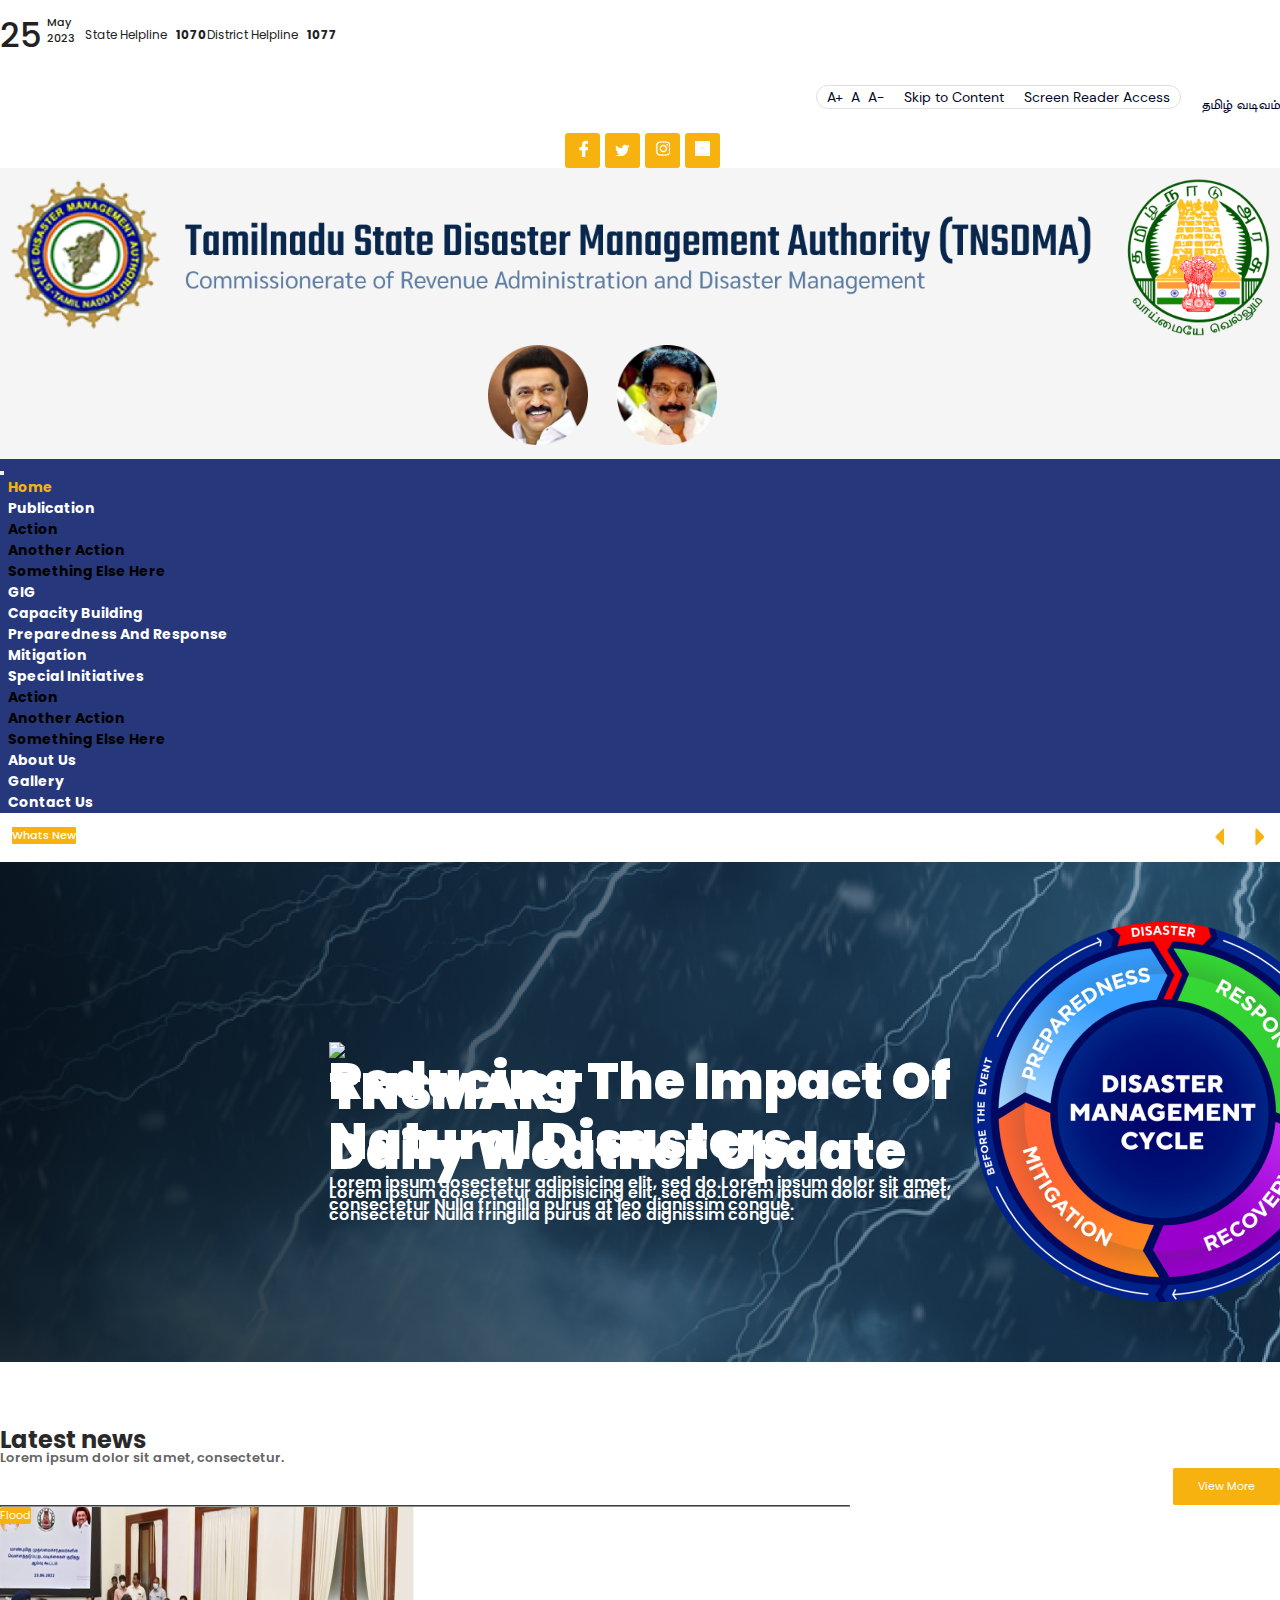
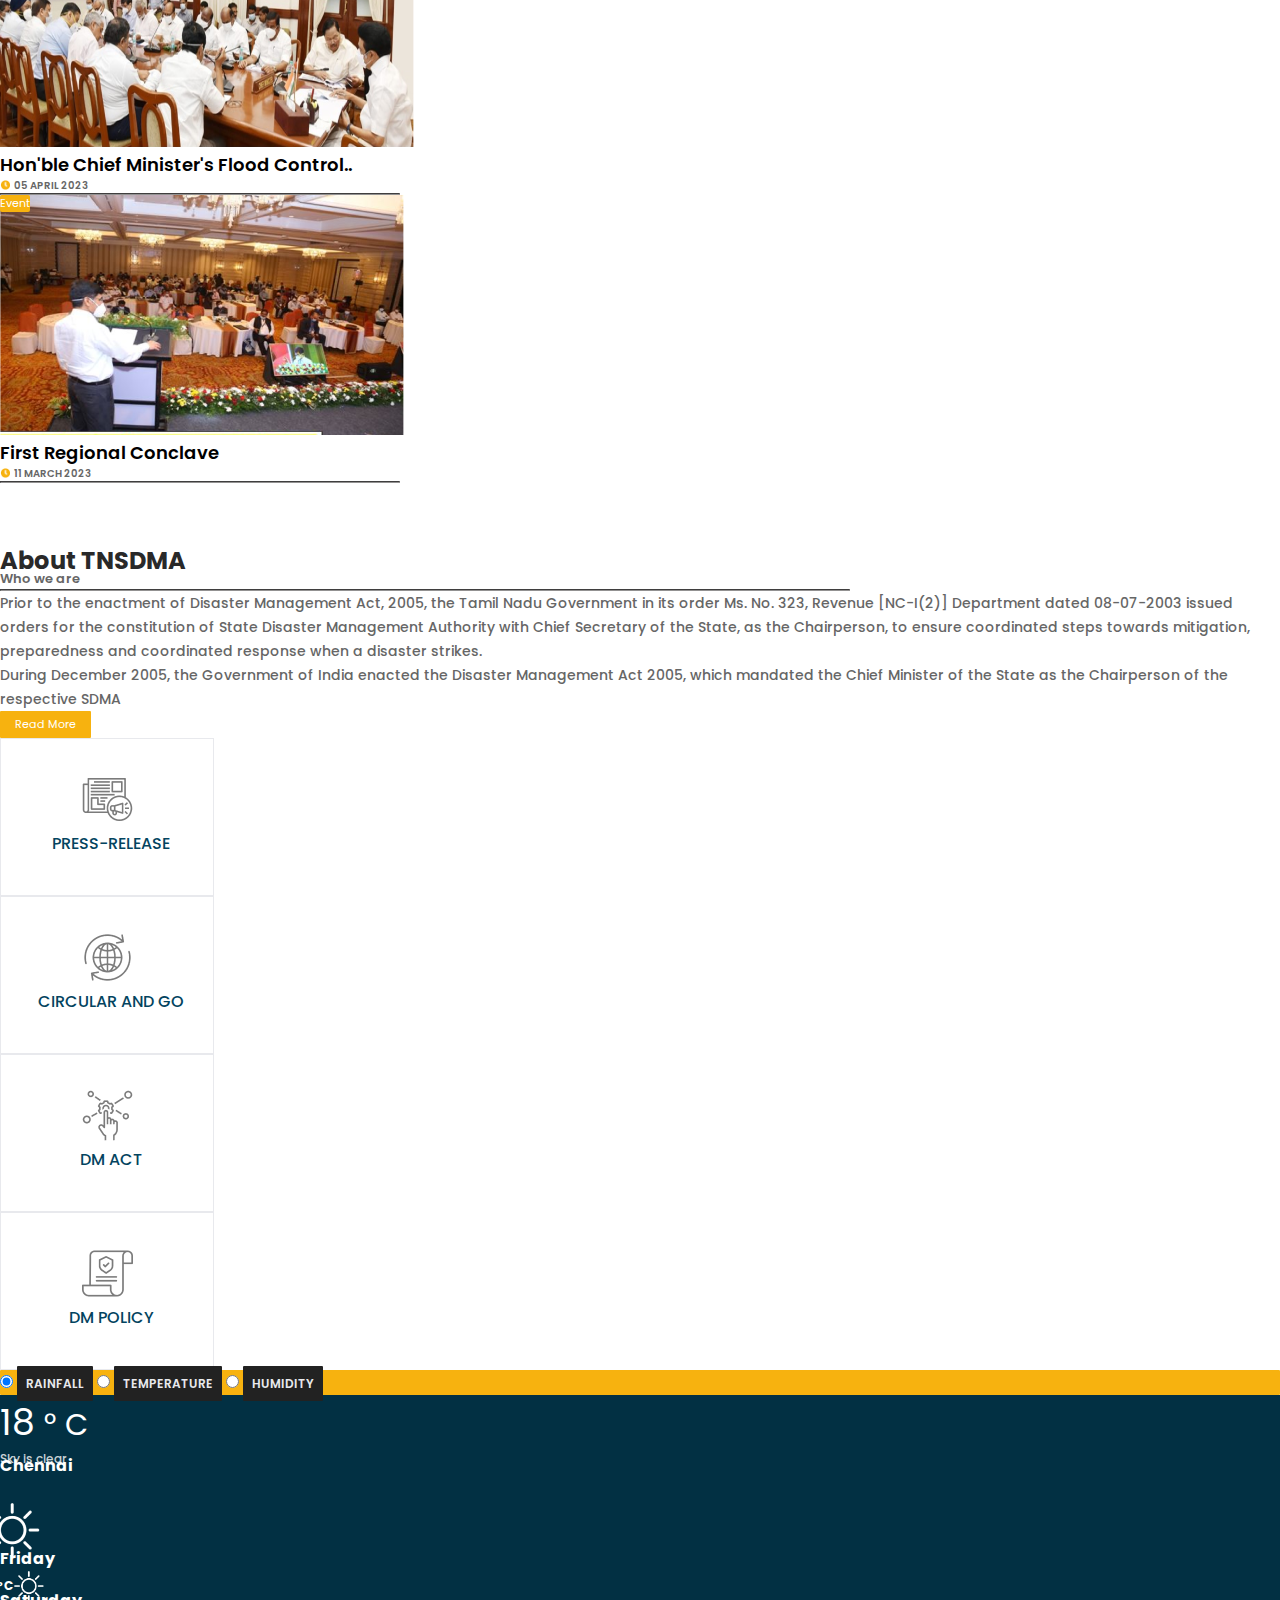
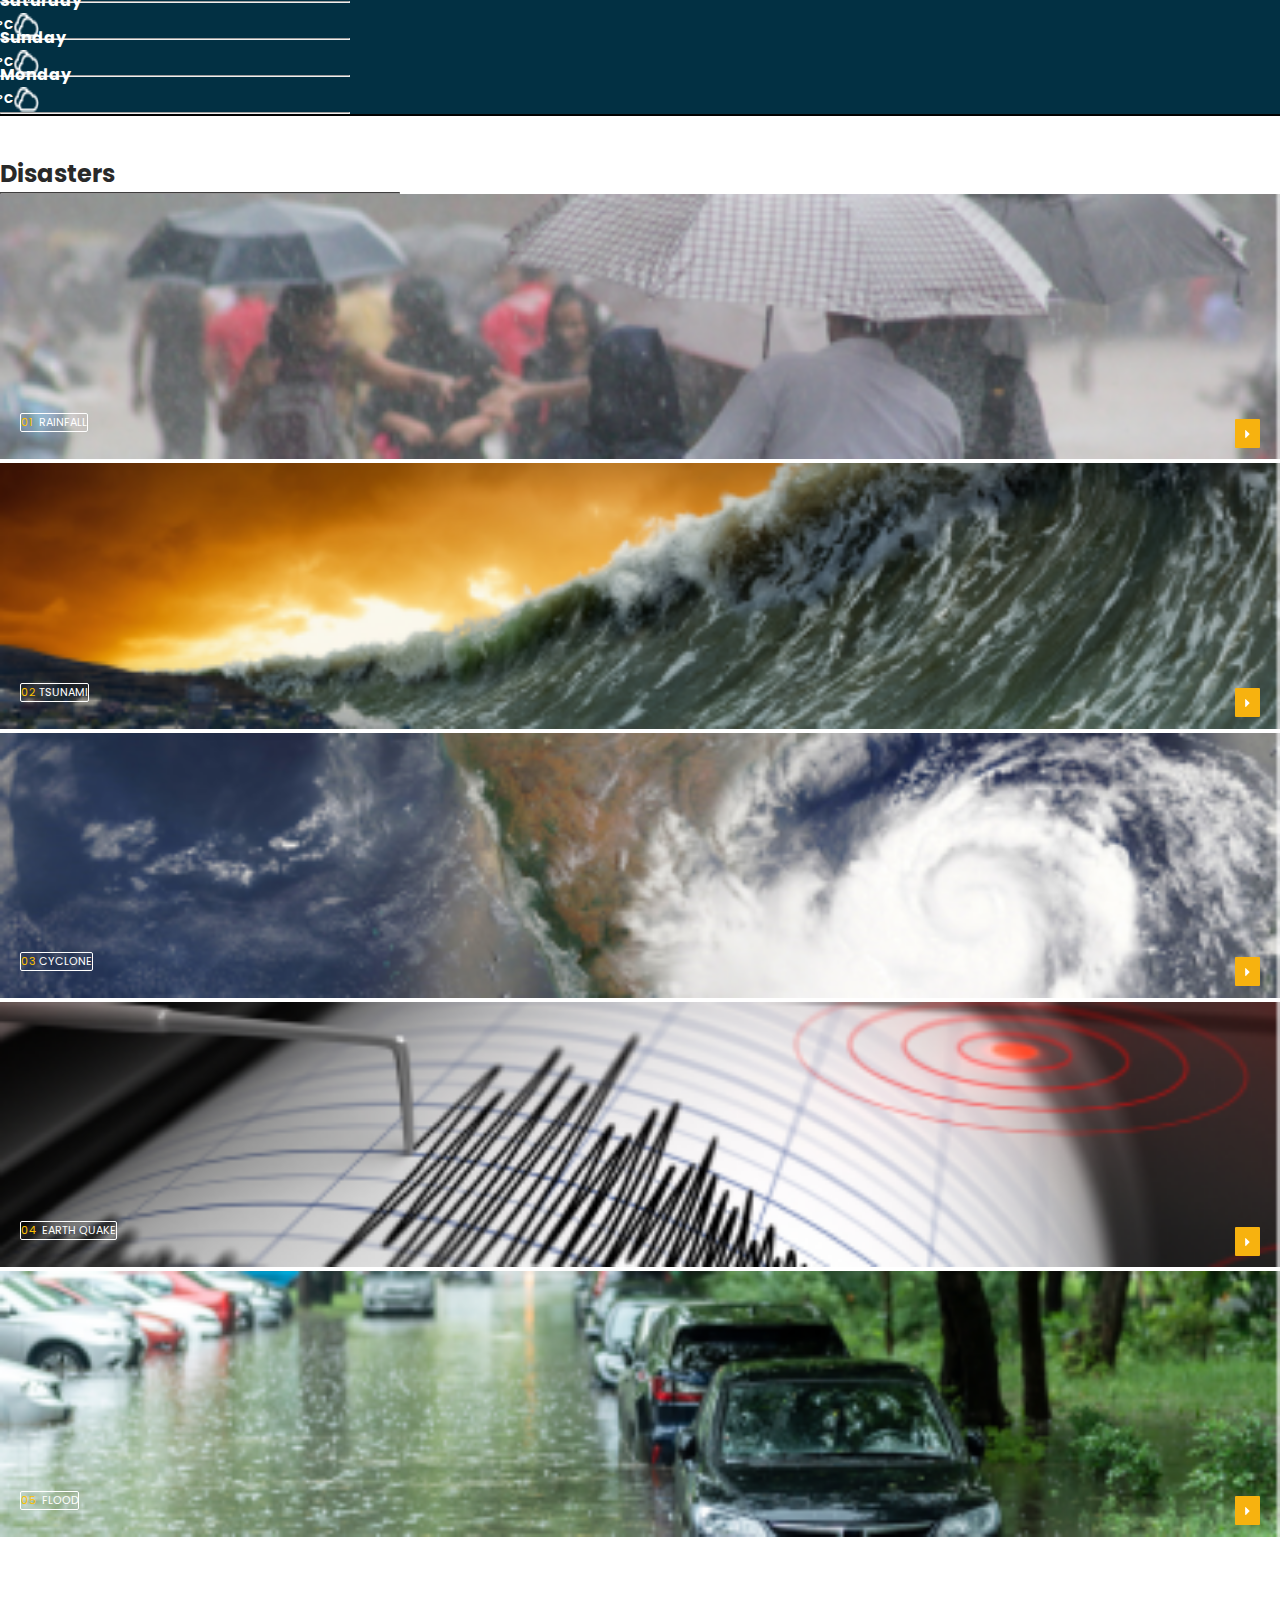
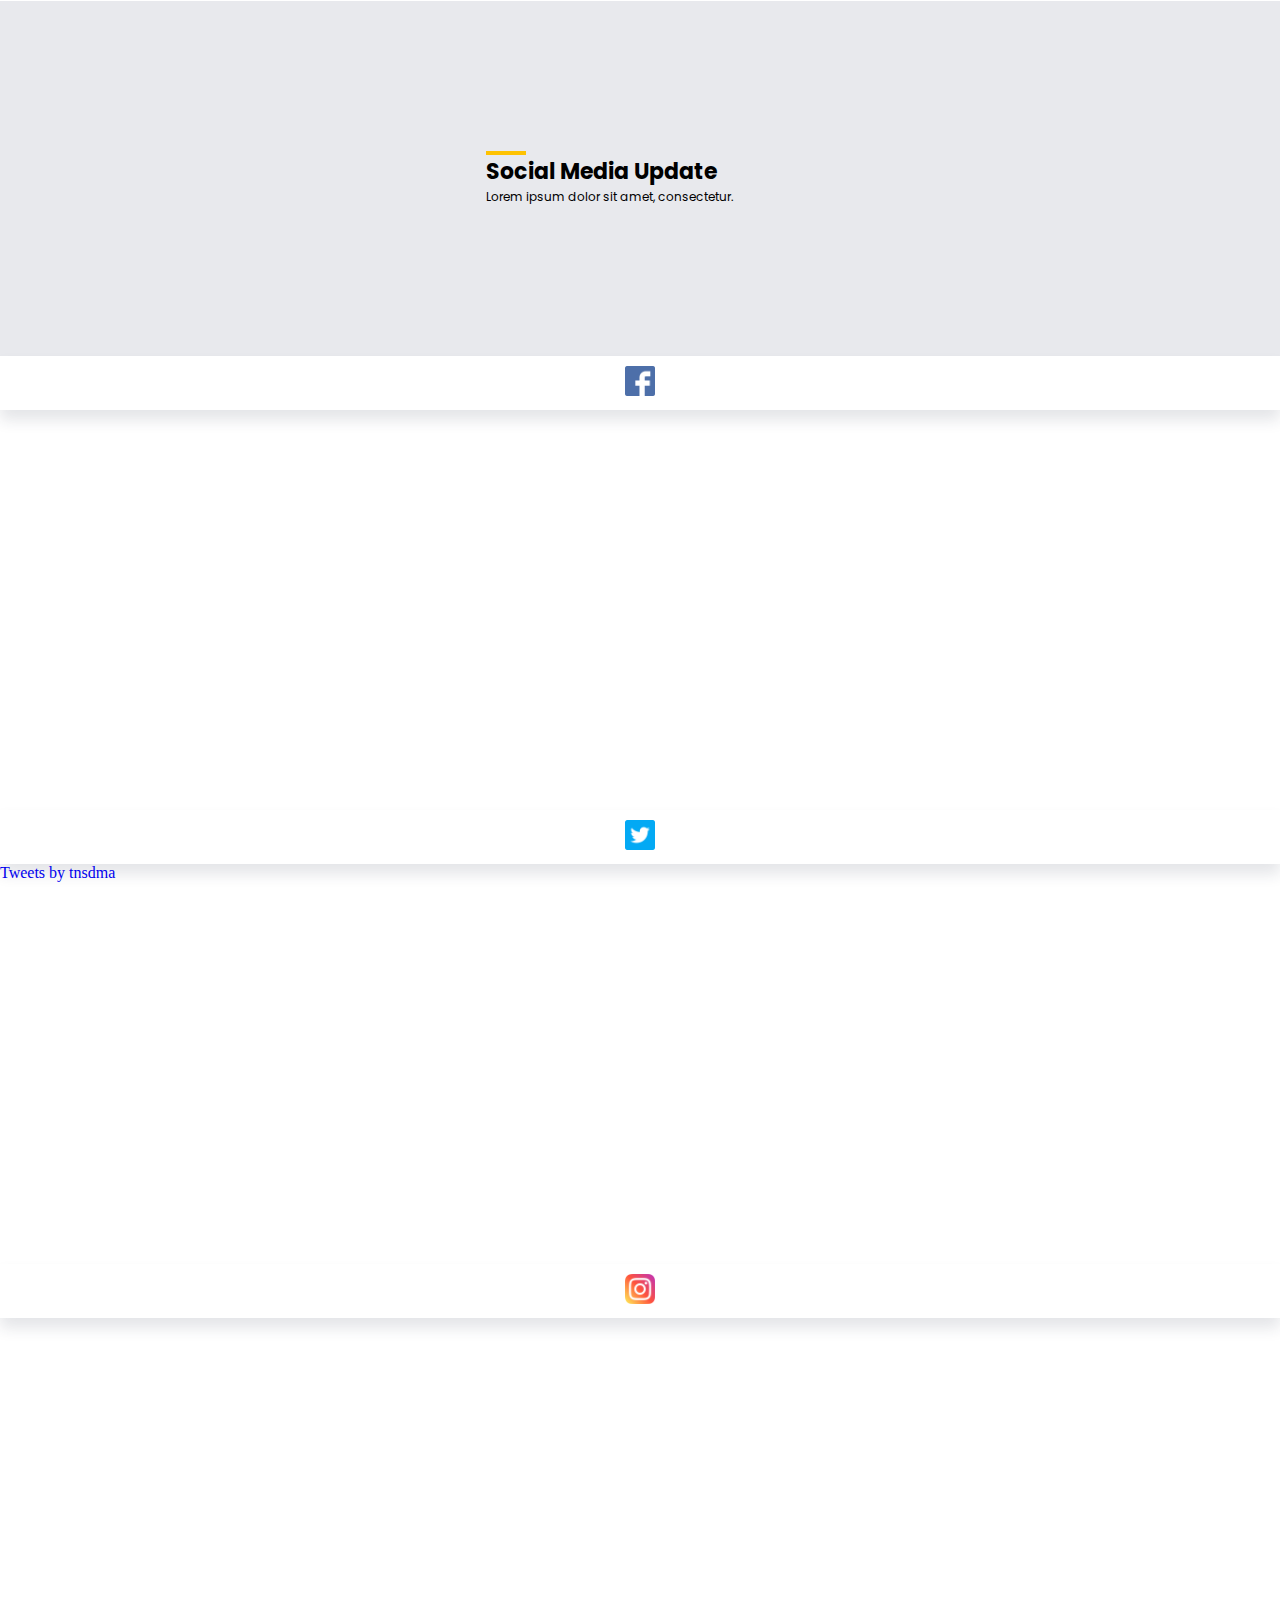
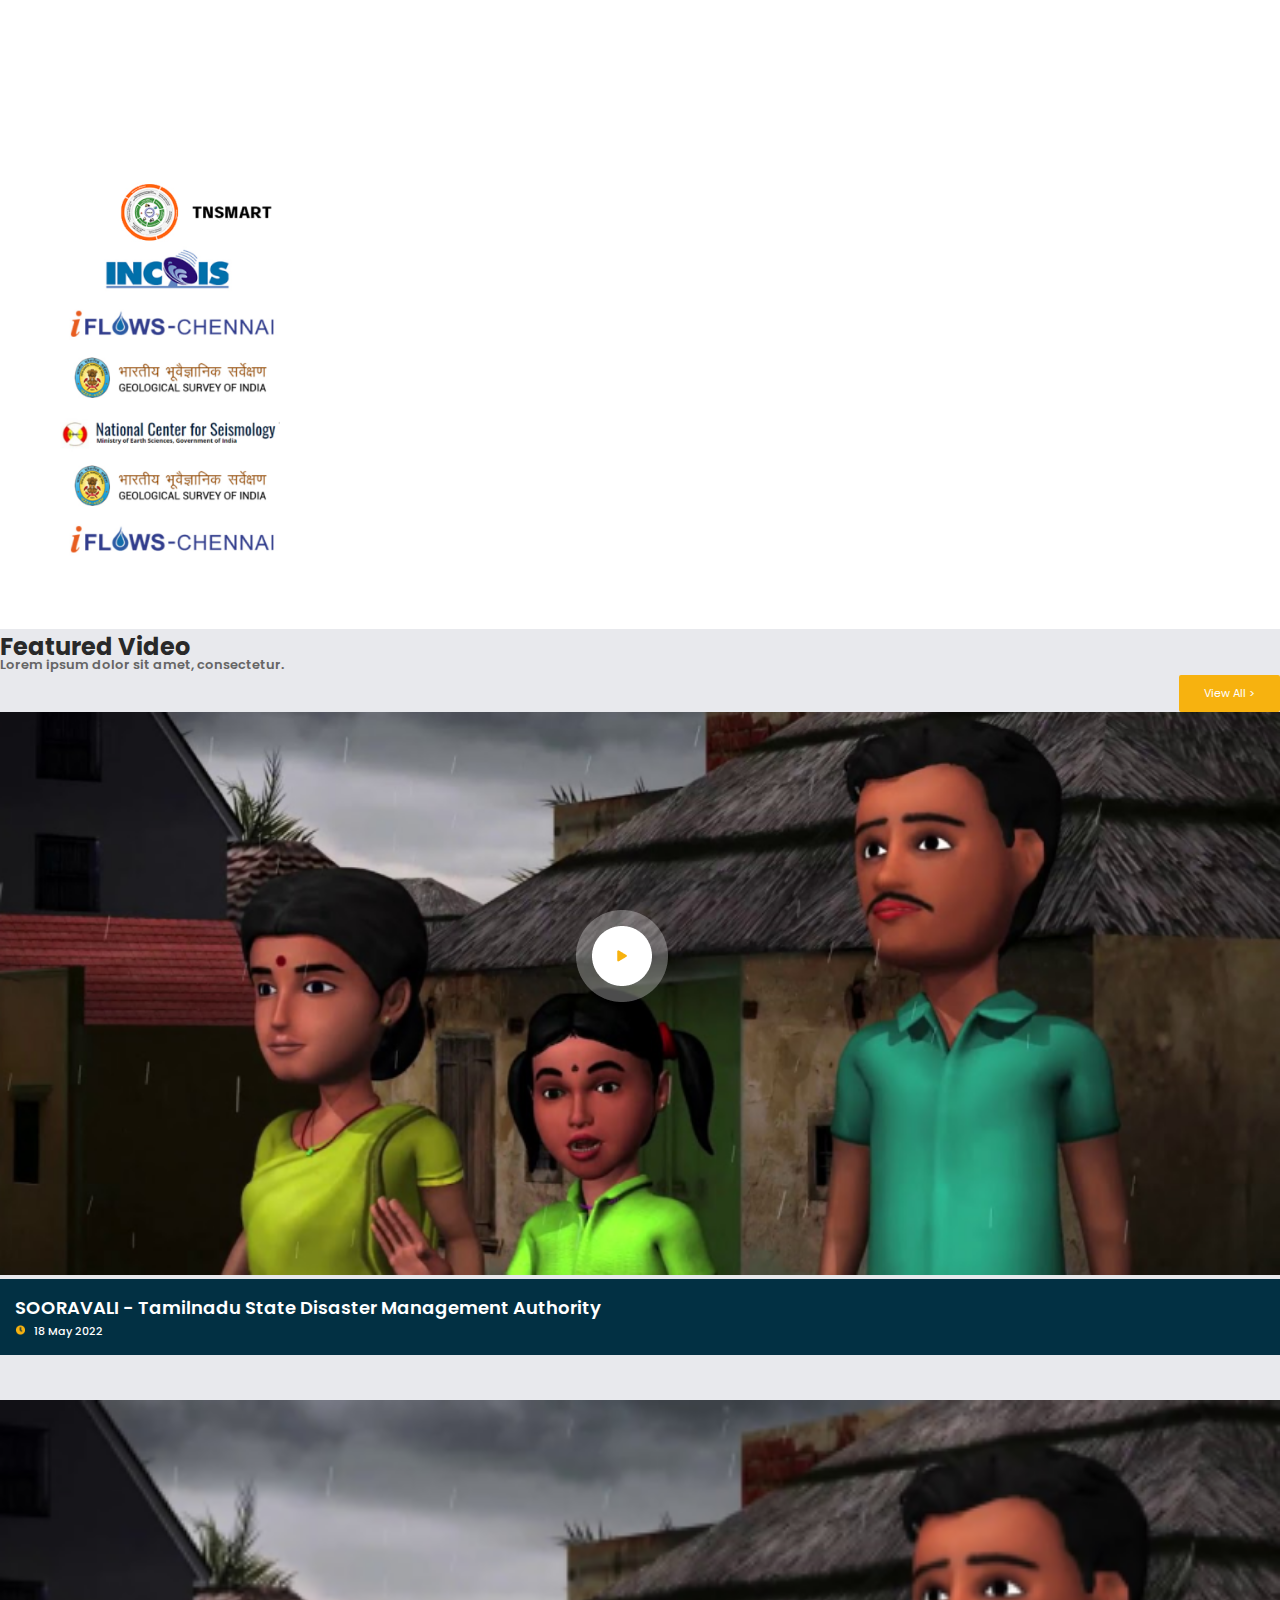
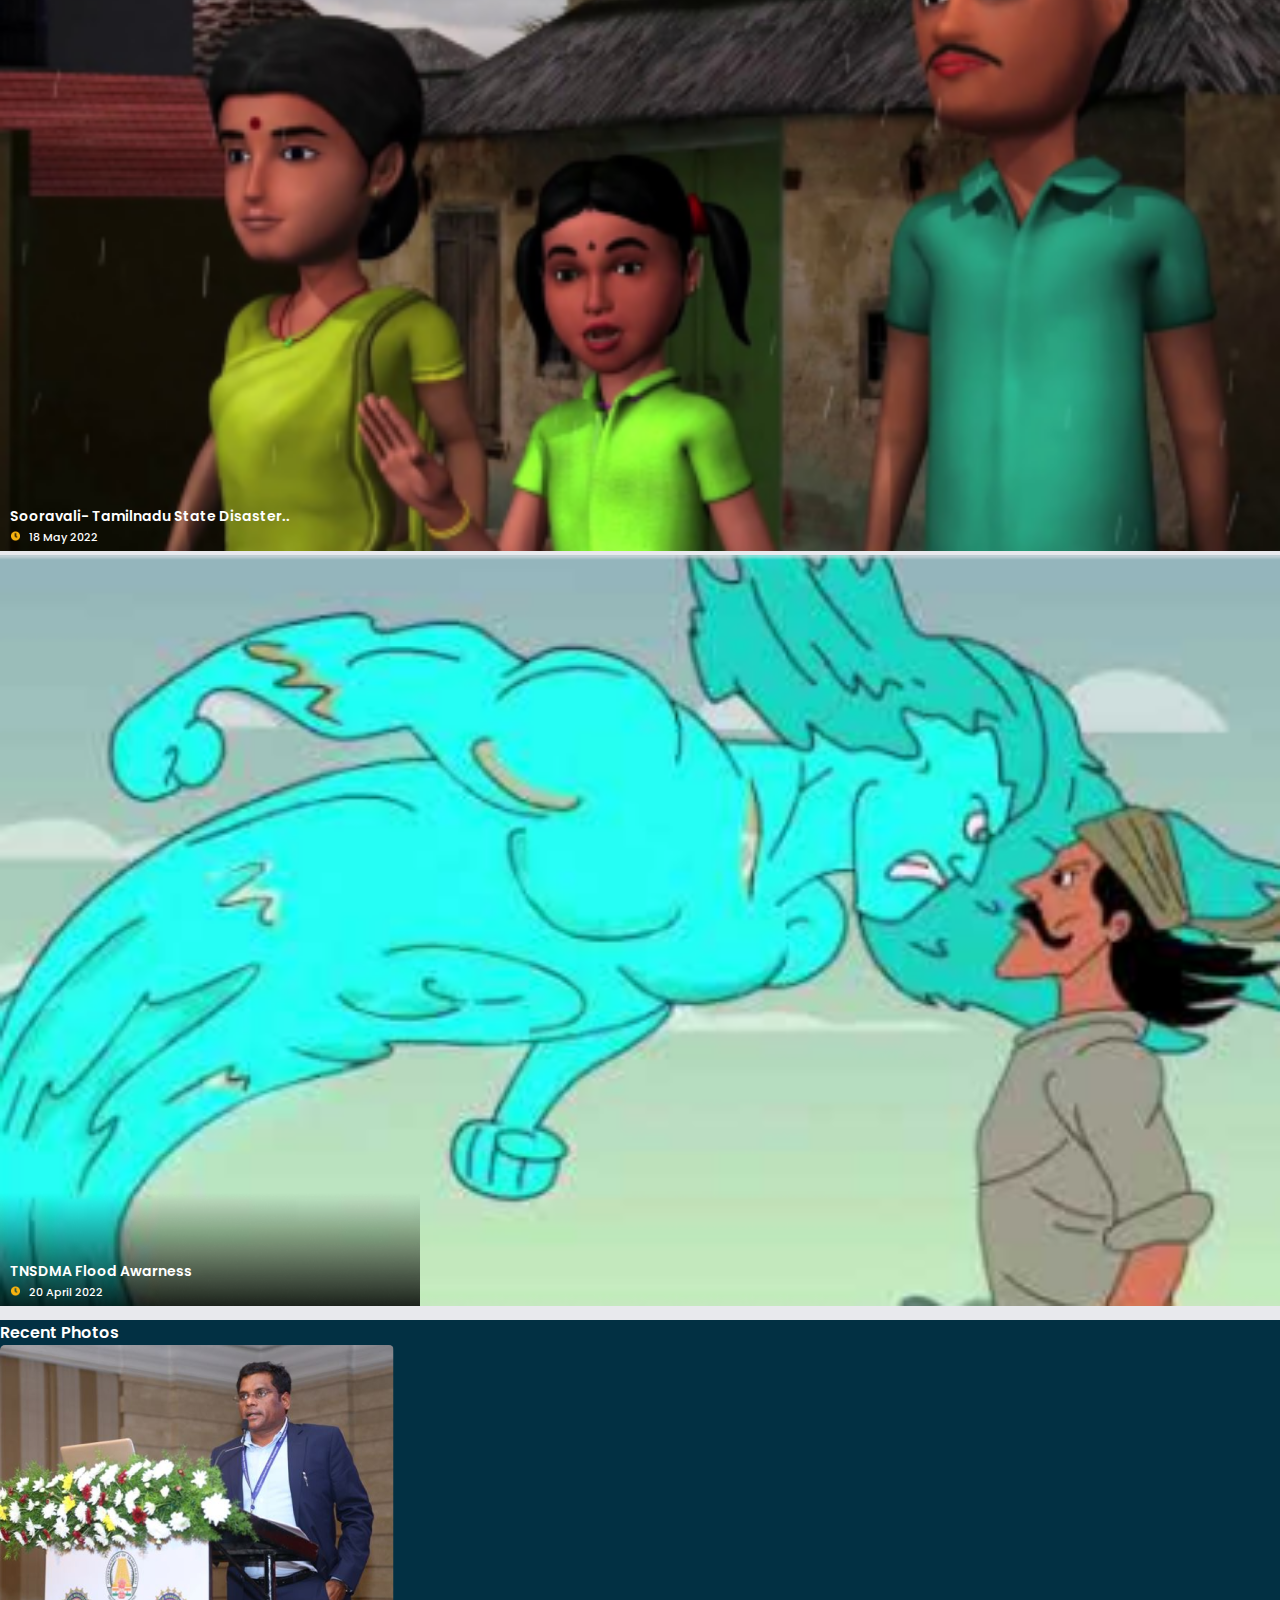
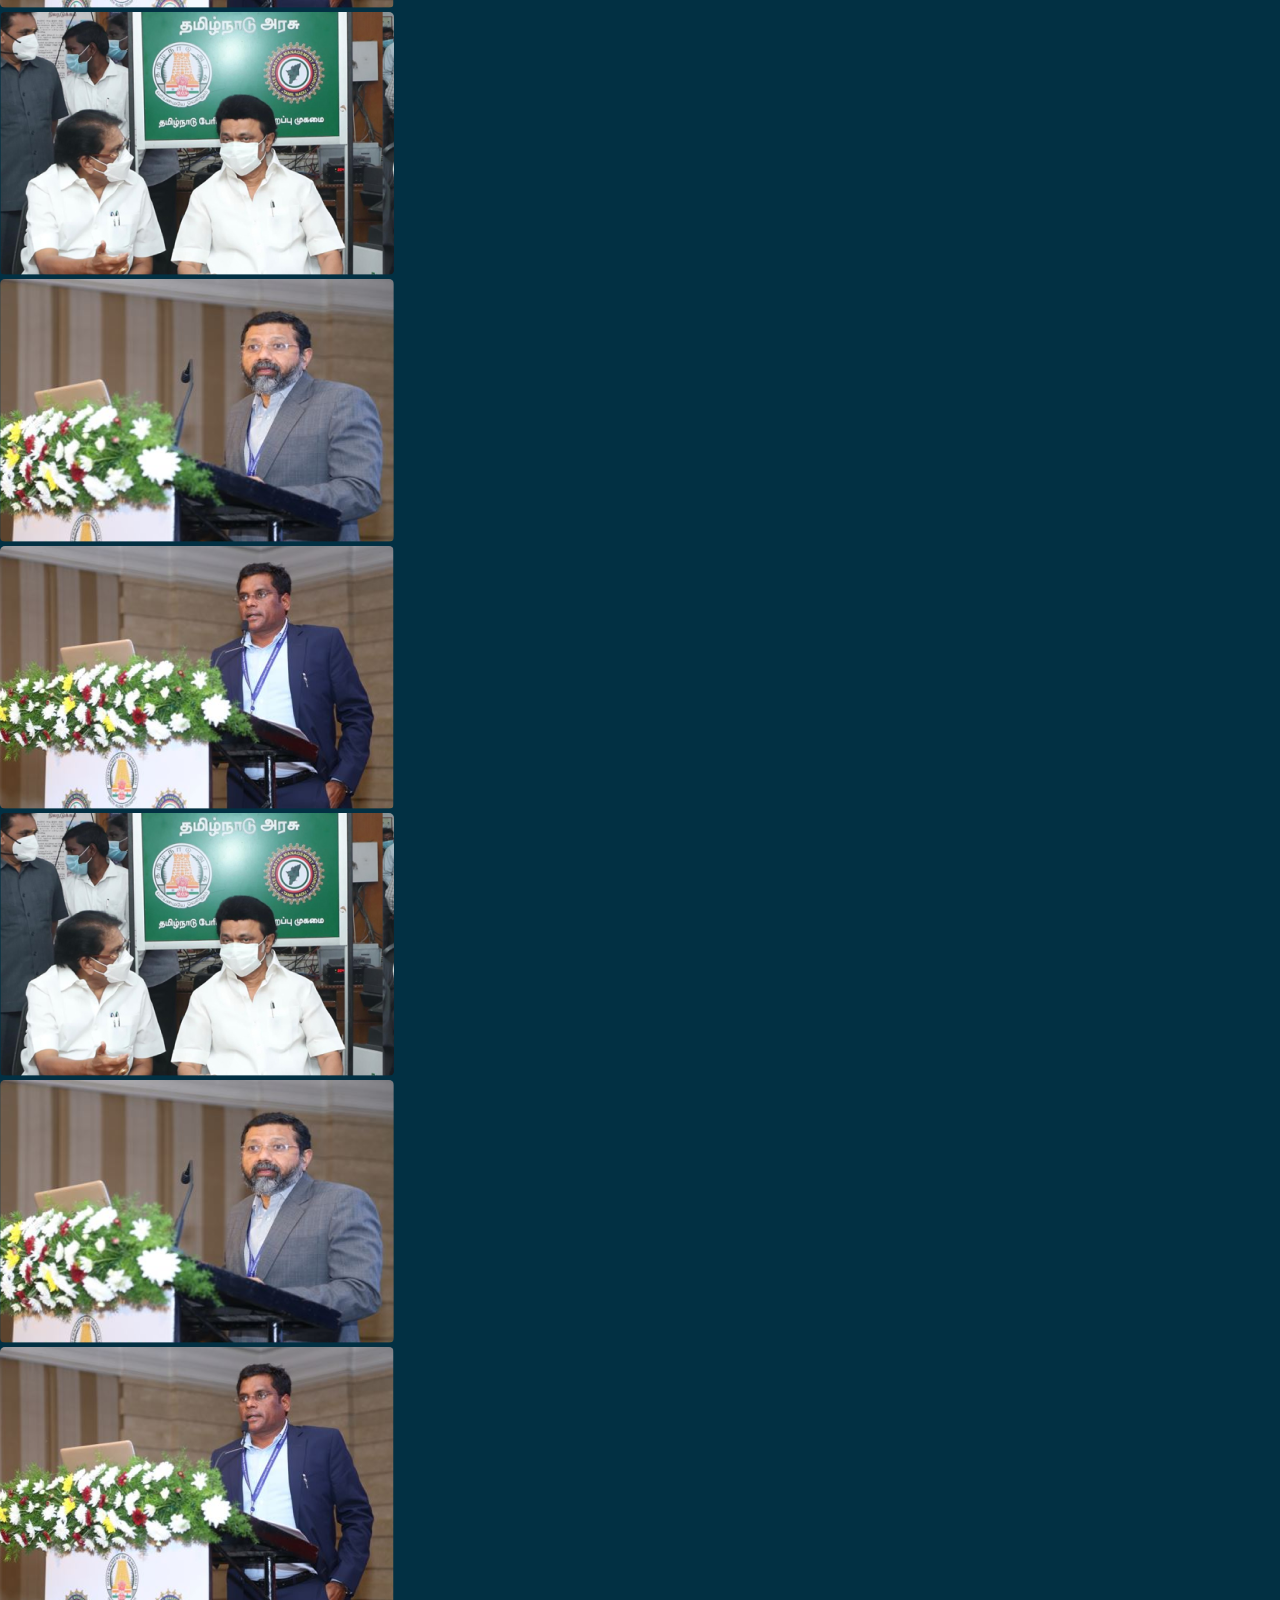
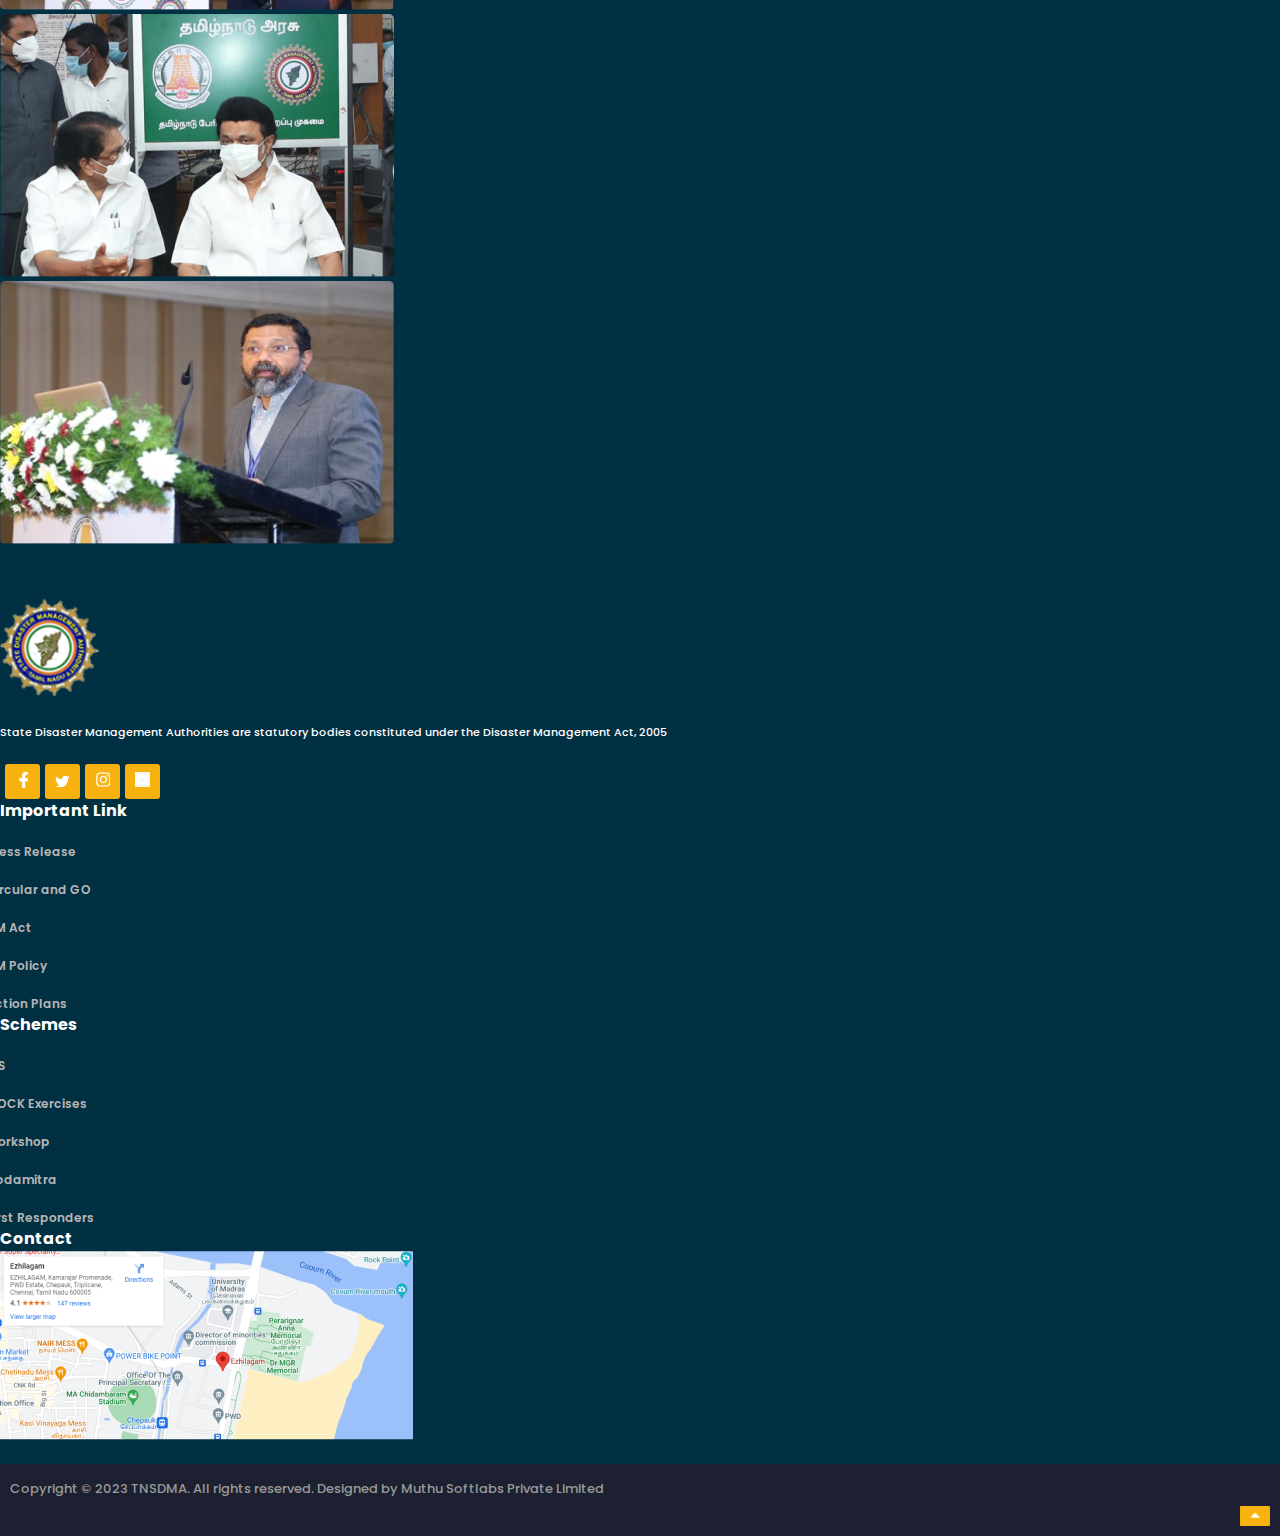
==== commit 43cca1be: "almost done" ====
--- a/index.html
+++ b/index.html
@@ -19,26 +19,23 @@
       crossorigin="anonymous"
     />
 
-    <!-- Jquerry -->
-    <!-- <link
-      rel="stylesheet"
-      href="https://cdnjs.cloudflare.com/ajax/libs/bootswatch/4.5.2/flatly/bootstrap.min.css"
-    /> -->
+    <!-- video popup -->
     <link
       rel="stylesheet"
-      href="https://cdnjs.cloudflare.com/ajax/libs/font-awesome/5.15.1/css/all.min.css"
+      href="https://cdnjs.cloudflare.com/ajax/libs/magnific-popup.js/1.1.0/magnific-popup.css"
     />
 
+    <!-- slider links -->
+
     <link
-      href="https://www.jqueryscript.net/css/jquerysctipttop.css"
       rel="stylesheet"
-      type="text/css"
+      href="https://cdnjs.cloudflare.com/ajax/libs/Swiper/4.0.7/css/swiper.min.css"
     />
-    <script src="https://ajax.googleapis.com/ajax/libs/jquery/1.12.4/jquery.min.js"></script>
-    <script
-      src="assets/scripts/jquery.bootstrap.newsbox.js"
-      type="text/javascript"
-    ></script>
+    <link
+      rel="stylesheet"
+      href="https://cdnjs.cloudflare.com/ajax/libs/font-awesome/5.11.2/css/all.min.css"
+    />
+    <link rel="stylesheet" href="./style.css" />
   </head>
   <body>
     <script
@@ -59,28 +56,67 @@
               <div class="vr-line d-flex" style="height: 35px">
                 <div class="vr"></div>
               </div>
-              <div>
-                <button class="btn btn-sm"><span> Whats New </span></button>
+
+              <div class="new-cnt ms-2">
+                <p>State Helpline <strong> &nbsp; 1070 </strong></p>
+              </div>
+              <div
+                class="vr ms-2"
+                style="height: 15px; margin-top: 26px; color: #b5afaf"
+              ></div>
+              <div class="new-cnt ms-2">
+                <p>District Helpline <b> &nbsp; 1077 </b></p>
               </div>
             </div>
           </div>
         </div>
-        <div class="col-lg-4 col-md-4 col-sm-12">
-          <div class="new-cnt">
-            <p>Regional Conclave Meeting On Disaster Management</p>
+        <div class="col-lg-6 col-md-6 col-sm-12 col-12">
+          <div class="gov-default">
+            <div class="main-defaults">
+              <div class="top-chg-button">
+                <a id="increase"> A+ </a>
+                <a id="reset">&nbsp;A </a>
+                <a id="decrease">&nbsp;A- </a>
+              </div>
+              <div class="vr-line d-flex top-vr-line-1" style="height: 20px">
+                <div class="vr"></div>
+              </div>
+
+              <div class="skip-cnt">
+                <a style="text-decoration: none" href="index.html#latest-news">
+                  Skip to Content</a
+                >
+              </div>
+              <div class="vr-line d-flex top-vr-line-2" style="height: 21px">
+                <div class="vr"></div>
+              </div>
+              <div class="screen-reader">
+                <a style="text-decoration: none" href=""
+                  >Screen Reader Access</a
+                >
+              </div>
+            </div>
+            <div class="language-chg">
+              <a href=""> <p value="Tamil" selected>தமிழ் வடிவம்</p></a>
+            </div>
           </div>
         </div>
-        <div class="col-lg-4 col-md-4 col-sm-4 offest-sm-4">
+        <div class="col-lg-2 col-md-2 col-sm-12">
           <div class="top-social">
             <div class="logo-div">
-              <img
-                src="assets/icons/fb.png"
-                alt="facebook"
-                style="width: 10px !important"
-              />
+              <a href="https://www.facebook.com/TamilNaduSDMA/" target="_blank">
+                <img
+                  src="assets/icons/fb.png"
+                  alt="facebook"
+                  style="width: 10px !important"
+                />
+              </a>
             </div>
             <div class="logo-div">
-              <a href="">
+              <a
+                href="https://twitter.com/tnsdma/status/1665287920050384896"
+                target="_blank"
+              >
                 <img src="assets/icons/twitt.png" alt="twitter" />
               </a>
             </div>
@@ -90,851 +126,987 @@
               </a>
             </div>
             <div class="logo-div">
-              <a href=""> <img src="assets/icons/vp.png" alt="Vk" /> </a>
-            </div>
-            <div class="logo-div">
-              <a href="">
-                <img src="assets/icons/pintr.png" alt="pintrest" />
+              <a
+                href="https://www.youtube.com/channel/UCe3D2SVVwhvpVe1KCFdJ6Hg"
+                target="_blank"
+              >
+                <img src="assets/icons/youtube.png" alt="youtube" />
               </a>
             </div>
           </div>
         </div>
       </div>
     </div>
-
-    <div class="container-fluid" style="background: #f5f5f5">
-      <div class="container">
-        <div class="row">
-          <div class="col-lg-6 col-md-6 col-sm-12">
-            <div class="heading mt-3">
-              <div class="main-logo">
+    <div class="font-size-chg">
+      <div
+        class="container-fluid"
+        style="background: #f5f5f5; margin: 0; padding-top: 0px; padding: 10px"
+      >
+        <div class="container">
+          <div class="row">
+            <div class="col-lg-8 col-md-8 col-sm-12">
+              <div class="heading">
                 <img
-                  src="assets/image/disaster-logo1 1.png"
+                  class="img-fluid"
+                  src="assets/image/Logo-1.png"
                   alt=""
-                  width="80px"
-                  height="80px"
+                  width="100%"
                 />
-                <div class="logo-heading ms-2">
-                  <h4>
-                    Tamilnadu State Disaster Management Authority (TNSDMA)
-                  </h4>
-                  <p>
-                    Commissionerate of Revenue Administration and Disaster
-                    Management
-                  </p>
-                </div>
-              </div>
-            </div>
-          </div>
-
-          <div class="col-lg-3 col-md-3 col-sm-12">
-            <div class="tn-logo mt-3">
-              <img src="assets/image/tn-log.png" alt="" width="80px" />
-            </div>
-          </div>
-
-          <div class="col-lg-3 col-md-3 col-sm-12">
-            <div class="" style="display: flex">
-              <div
-                class="vr-line d-flex mt-2"
-                style="height: 90px; margin-left: -50px"
-              >
-                <div class="vr"></div>
-              </div>
-              <div class="cm-logo" style="margin-left: 50px">
-                <img
-                  src="assets/image/Hon_CM_Photo 1.png"
-                  alt=""
-                  width="80px"
-                />
-              </div>
-              <div class="cm-logo-cnt">
-                <h4>Thiru M.K.Stalin</h4>
-                <p>Hon'ble Chief Minister of Tamil Nadu</p>
+              </div>
+            </div>
+
+            <div class="col-lg-4 col-md-4 col-sm-12 col-12">
+              <div class="minister">
+                <div
+                  class="vr-line d-flex ms-2 cm-logo-vr"
+                  style="
+                    height: 80px;
+                    margin-top: 15px;
+                    margin-left: -100px !important;
+                    color: #b5afaf;
+                  "
+                >
+                  <div class="vr"></div>
+                </div>
+                <div class="cm-logo">
+                  <img
+                    class="img-fluid"
+                    src="assets/image/cm-1.png"
+                    alt=""
+                    style="margin-left: 25px; width: 100px; margin-top: 5px"
+                  />
+                  <img
+                    class="img-fluid"
+                    src="assets/image/minister-1.png"
+                    alt=""
+                    style="margin-left: 25px; width: 100px; margin-top: 5px"
+                  />
+                </div>
               </div>
             </div>
           </div>
         </div>
       </div>
-    </div>
-
-    <!-- NAV BAR -->
-
-    <div class="container-fluid" style="background-color: #26387b">
-      <div class="container">
-        <div class="row">
-          <div class="col-lg-12">
-            <nav class="navbar navbar-expand-lg">
-              <div class="container-fluid">
-                <button
-                  class="navbar-toggler"
-                  type="button"
-                  data-bs-toggle="collapse"
-                  data-bs-target="#navbarSupportedContent"
-                  aria-controls="navbarSupportedContent"
-                  aria-expanded="false"
-                  aria-label="Toggle navigation"
-                >
-                  <span class="navbar-toggler-icon"></span>
-                </button>
-                <div
-                  class="collapse navbar-collapse"
-                  id="navbarSupportedContent"
-                >
-                  <ul class="navbar-nav me-auto mb-2 mb-lg-0">
-                    <li class="nav-item">
-                      <a
-                        class="nav-link active"
-                        aria-current="page"
-                        href="#"
-                        style="color: #fec201"
-                        >Home</a
+
+      <!-- NAV BAR -->
+
+      <div class="container-fluid" style="background-color: #26387b">
+        <div class="container">
+          <div class="row">
+            <div class="col-lg-12">
+              <nav class="navbar navbar-expand-lg">
+                <div class="container-fluid">
+                  <button
+                    class="navbar-toggler"
+                    type="button"
+                    data-bs-toggle="collapse"
+                    data-bs-target="#navbarSupportedContent"
+                    aria-controls="navbarSupportedContent"
+                    aria-expanded="false"
+                    aria-label="Toggle navigation"
+                  >
+                    <span class="navbar-toggler-icon"></span>
+                  </button>
+                  <div
+                    class="collapse navbar-collapse"
+                    id="navbarSupportedContent"
+                  >
+                    <ul class="navbar-nav me-auto mb-2 mb-lg-0">
+                      <li class="nav-item">
+                        <a class="nav-link active" aria-current="page" href="#"
+                          >Home</a
+                        >
+                      </li>
+
+                      <li class="nav-item dropdown publication">
+                        <a
+                          class="nav-link dropdown-toggle"
+                          href="#"
+                          role="button"
+                          data-bs-toggle="dropdown"
+                          aria-expanded="false"
+                        >
+                          Publication
+                        </a>
+                        <ul class="dropdown-menu">
+                          <li>
+                            <a
+                              class="dropdown-item"
+                              href="#"
+                              style="color: #000"
+                              >Action</a
+                            >
+                          </li>
+                          <li>
+                            <a
+                              class="dropdown-item"
+                              href="#"
+                              style="color: #000; text-align: left !important"
+                              >Another action</a
+                            >
+                          </li>
+
+                          <li>
+                            <a
+                              class="dropdown-item"
+                              href="#"
+                              style="color: #000"
+                              >Something else here</a
+                            >
+                          </li>
+                        </ul>
+                      </li>
+
+                      <li class="nav-item">
+                        <a class="nav-link" href="#">GIG</a>
+                      </li>
+                      <li class="nav-item">
+                        <a class="nav-link" href="#">Capacity Building</a>
+                      </li>
+                      <li class="nav-item">
+                        <a class="nav-link" href="#"
+                          >Preparedness and Response</a
+                        >
+                      </li>
+                      <li class="nav-item">
+                        <a class="nav-link" href="#">Mitigation</a>
+                      </li>
+                      <li class="nav-item dropdown special-init">
+                        <a
+                          class="nav-link dropdown-toggle"
+                          href="#"
+                          role="button"
+                          data-bs-toggle="dropdown"
+                          aria-expanded="false"
+                        >
+                          Special Initiatives
+                        </a>
+                        <ul class="dropdown-menu">
+                          <li>
+                            <a
+                              class="dropdown-item"
+                              href="#"
+                              style="color: #000"
+                              >Action</a
+                            >
+                          </li>
+                          <li>
+                            <a
+                              class="dropdown-item"
+                              href="#"
+                              style="color: #000"
+                              >Another action</a
+                            >
+                          </li>
+
+                          <li>
+                            <a
+                              class="dropdown-item"
+                              href="#"
+                              style="color: #000"
+                              >Something else here</a
+                            >
+                          </li>
+                        </ul>
+                      </li>
+                      <li class="nav-item">
+                        <a class="nav-link" href="aboutus.html">About Us</a>
+                      </li>
+                      <li class="nav-item">
+                        <a class="nav-link" href="gallery.html">Gallery</a>
+                      </li>
+                      <li class="nav-item">
+                        <a class="nav-link" href="#">Contact Us</a>
+                      </li>
+                    </ul>
+                  </div>
+                </div>
+              </nav>
+            </div>
+          </div>
+        </div>
+      </div>
+
+      <!-- news ticker -->
+      <div
+        class="container-fluid"
+        style="background-color: #ffffff; padding: 2px"
+      >
+        <div class="container">
+          <div class="row">
+            <div class="col-lg-12 col-md-12 col-sm-12 col-12">
+              <div class="acme-news-ticker">
+                <div class="acme-news-ticker-label">
+                  <div class="news-tcker-btn">
+                    <button class="btn btn-sm"><span>Whats New</span></button>
+                  </div>
+                </div>
+
+                <div class="acme-news-ticker-box">
+                  <ul class="my-news-ticker pt-1">
+                    <li>
+                      <a href="#"
+                        >Northeast monsoon precautionary measures being taken in
+                        Tiruvallur district...</a
                       >
                     </li>
-
-                    <li class="nav-item dropdown">
-                      <a
-                        class="nav-link dropdown-toggle"
-                        href="#"
-                        role="button"
-                        data-bs-toggle="dropdown"
-                        aria-expanded="false"
+                    <li>
+                      <a href="#"
+                        >Northeast monsoon precautionary measures being taken in
+                        Tiruvallur district...</a
                       >
-                        Publication
-                      </a>
-                      <ul class="dropdown-menu">
-                        <li>
-                          <a class="dropdown-item" href="#" style="color: #000"
-                            >Action</a
-                          >
-                        </li>
-                        <li>
-                          <a class="dropdown-item" href="#" style="color: #000"
-                            >Another action</a
-                          >
-                        </li>
-                        <li><hr class="dropdown-divider" /></li>
-                        <li>
-                          <a class="dropdown-item" href="#" style="color: #000"
-                            >Something else here</a
-                          >
-                        </li>
-                      </ul>
-                    </li>
-
-                    <li class="nav-item">
-                      <a class="nav-link" href="#">GIG</a>
-                    </li>
-                    <li class="nav-item">
-                      <a class="nav-link" href="#">Capacity Building</a>
-                    </li>
-                    <li class="nav-item">
-                      <a class="nav-link" href="#">Preparedness and Response</a>
-                    </li>
-                    <li class="nav-item">
-                      <a class="nav-link" href="#">Mitigation</a>
-                    </li>
-                    <li class="nav-item dropdown">
-                      <a
-                        class="nav-link dropdown-toggle"
-                        href="#"
-                        role="button"
-                        data-bs-toggle="dropdown"
-                        aria-expanded="false"
-                      >
-                        Special Initiatives
-                      </a>
-                      <ul class="dropdown-menu">
-                        <li>
-                          <a class="dropdown-item" href="#" style="color: #000"
-                            >Action</a
-                          >
-                        </li>
-                        <li>
-                          <a class="dropdown-item" href="#" style="color: #000"
-                            >Another action</a
-                          >
-                        </li>
-                        <li><hr class="dropdown-divider" /></li>
-                        <li>
-                          <a class="dropdown-item" href="#" style="color: #000"
-                            >Something else here</a
-                          >
-                        </li>
-                      </ul>
-                    </li>
-                    <li class="nav-item">
-                      <a class="nav-link" href="#">About Us</a>
-                    </li>
-                    <li class="nav-item">
-                      <a class="nav-link" href="#">Gallery</a>
-                    </li>
-                    <li class="nav-item">
-                      <a class="nav-link" href="#">Contact Us</a>
                     </li>
                   </ul>
                 </div>
-              </div>
-            </nav>
+                <div
+                  class="acme-news-ticker-controls acme-news-ticker-horizontal-controls"
+                >
+                  <button class="acme-news-ticker-arrow acme-news-ticker-prev">
+                    <img
+                      src="assets/icons/left-marq-arrow.png"
+                      alt=""
+                      width="10px"
+                    />
+                  </button>
+
+                  <button class="acme-news-ticker-arrow acme-news-ticker-next">
+                    <img
+                      src="assets/icons/right-mar-arrow.png"
+                      alt=""
+                      width="10px"
+                    />
+                  </button>
+                </div>
+              </div>
+            </div>
           </div>
         </div>
       </div>
-    </div>
-
-    <!-- Banner -->
-
-    <div class="container-fluid">
-      <div class="row">
-        <div class="col-lg-9" style="padding-left: 0; padding-right: 0">
-          <div class="slider-img">
-            <img
-              class="slider-1 img-fluid"
-              src="assets/image/TNSDMA/2/div.png"
-              width="100%"
-              alt=""
-            />
-          </div>
+
+      <!-- Banner -->
+      <section class="hero-slider hero-style">
+        <div class="swiper-container">
+          <div class="swiper-wrapper">
+            <div class="swiper-slide">
+              <div
+                class="slide-inner slide-bg-image"
+                height="550px;"
+                width="100%"
+                style="
+                  background: url(assets/image/slider-1.png) no-repeat center;
+                "
+              >
+                <div class="container">
+                  <div class="row">
+                    <div class="col-lg-12">
+                      <div class="slider-cnt">
+                        <h4>
+                          reducing the impact of <br />
+                          natural disasters
+                        </h4>
+                        <p>
+                          Lorem ipsum dosectetur adipisicing elit, sed do.Lorem
+                          ipsum dolor sit amet, <br />
+                          consectetur Nulla fringilla purus at leo dignissim
+                          congue.
+                        </p>
+                      </div>
+                    </div>
+                  </div>
+                </div>
+              </div>
+
+              <!-- end slide-inner -->
+            </div>
+            <div class="swiper-slide">
+              <div
+                class="slide-inner slide-bg-image"
+                height="550px;"
+                width="100%"
+                style="
+                  background: url(assets/image/slider2.jpg) no-repeat center;
+                "
+              >
+                <div class="container">
+                  <div class="row">
+                    <div class="col-lg-12">
+                      <div class="slider-cnt">
+                        <img
+                          src="assets/image/tnmart_logo.png"
+                          style="width: 80px"
+                        />
+                        <h4>
+                          TNSMART<br />
+                          Daily weather update
+                        </h4>
+                        <p>
+                          Lorem ipsum dosectetur adipisicing elit, sed do.Lorem
+                          ipsum dolor sit amet, <br />
+                          consectetur Nulla fringilla purus at leo dignissim
+                          congue.
+                        </p>
+                      </div>
+                    </div>
+                  </div>
+                </div>
+              </div>
+
+              <!-- end slide-inner -->
+            </div>
+            <!-- end swiper-slide -->
+          </div>
+          <div class="swiper-button-next">
+            <img src="assets/icons/arrow.png" alt="" width="7px" />
+          </div>
+          <div class="swiper-button-prev">
+            <img src="assets/icons/left-arrow.png" alt="" width="7px" />
+          </div>
+          <!-- end swiper-wrapper -->
+
+          <!-- swipper controls -->
         </div>
-
-        <div class="col-md-3">
-          <div class="card panel-default">
-            <div class="card-header">
-              <span class="glyphicon glyphicon-list-alt"></span><b>News</b>
-            </div>
-            <div class="card-body">
-              <div class="row">
-                <div class="col-xs-12">
-                  <ul class="demo1">
-                    <li class="news-item">
-                      <table cellpadding="4">
-                        <tr>
-                          <td>
-                            <img
-                              src="assets/image/disaster-logo1 1.png"
-                              width="55px"
-                              class="img-circle"
-                            />
-                          </td>
-                          <td>
-                            Lorem ipsum dolor sit amet, consectetur adipiscing
-                            elit. Nullam in venenatis enim...
-                            <a href="#">Read more...</a>
-                          </td>
-                        </tr>
-                      </table>
-                    </li>
-
-                    <li class="news-item">
-                      <table cellpadding="4">
-                        <tr>
-                          <td>
-                            <img
-                              src="assets/image/disaster-logo1 1.png"
-                              width="55px"
-                              class="img-circle"
-                            />
-                          </td>
-                          <td>
-                            Lorem ipsum dolor sit amet, consectetur adipiscing
-                            elit. Nullam in venenatis enim...
-                            <a href="#">Read more...</a>
-                          </td>
-                        </tr>
-                      </table>
-                    </li>
-                    <li class="news-item">
-                      <table cellpadding="4">
-                        <tr>
-                          <td>
-                            <img
-                              src="assets/image/disaster-logo1 1.png"
-                              width="55px"
-                              class="img-circle"
-                            />
-                          </td>
-                          <td>
-                            Lorem ipsum dolor sit amet, consectetur adipiscing
-                            elit. Nullam in venenatis enim...
-                            <a href="#">Read more...</a>
-                          </td>
-                        </tr>
-                      </table>
-                    </li>
-                  </ul>
-                </div>
-              </div>
-            </div>
-            <div class="card-footer"></div>
-          </div>
-        </div>
-      </div>
-    </div>
-
-    <!-- Banner content -->
-
-    <!-- <div class="container">
-      <div class="row">
-        <div class="col-lg-12 ms-4">
-          <div class="slider-cnt">
-            <button class="btn btn-sm"><span> Meeting</span></button>
-
-            <h4>
-              Northeast monsoon precautionary <br />
-              measures being taken in Tiruvallur district
-            </h4>
-            <p>
-              Lorem ipsum dosectetur adipisicing elit, sed do.Lorem ipsum dolor
-              sit amet, consectetur <br />
-              Nulla fringilla purus at leo dignissim congue.
-            </p>
-          </div>
-        </div>
-        <div class="col-lg-4 col-md-4 col-sm-12">
-          <div class="sub-slider ms-4">
-            <img class="img-fluid" src="assets/image/pseudo.png" alt="" />
-            <div class="sub-slide-cnt ms-2">
-              <p>Innovations that Bring Pleasure to All Peoples</p>
-              <span>
-                <img src="assets/icons/clock.png" alt="" width="10px" />
-                &nbsp; 18 May 2022</span
+      </section>
+
+      <!-- latest News -->
+      <div class="container" id="latest-news">
+        <div class="row" style="padding-top: 60px">
+          <div class="col-lg-9 col-md-9 col-sm-12">
+            <div class="row">
+              <div class="col-lg-10 col-md-10 col-sm-12">
+                <div class="lat-news">
+                  <h4>Latest news</h4>
+                  <p>Lorem ipsum dolor sit amet, consectetur.</p>
+                </div>
+              </div>
+              <div
+                class="col-lg-2 col-md-2 col-sm-1 2"
+                style="display: flex; justify-content: end"
               >
-            </div>
-          </div>
-        </div>
-        <div class="col-lg-4 col-md-4 col-sm-12">
-          <div class="sub-slider">
-            <img class="img-fluid" src="assets/image/pseudo (1).png" alt="" />
-            <div class="sub-slide-cnt ms-2">
-              <p>Innovations that Bring Pleasure to All Peoples</p>
-              <span>
-                <img src="assets/icons/clock.png" alt="" width="10px" />
-                &nbsp; 18 May 2022</span
-              >
-            </div>
-          </div>
-        </div>
-
-        <div class="col-lg-4 col-md-4 col-sm-12">
-          <div class="sub-slider">
-            <img class="img-fluid" src="assets/image/pseudo (2).png" alt="" />
-            <div class="sub-slide-cnt ms-2">
-              <p>Innovations that Bring Pleasure to All Peoples</p>
-              <span>
-                <img src="assets/icons/clock.png" alt="" width="10px" />
-                &nbsp; 18 May 2022</span
-              >
-            </div>
-          </div>
-        </div>
-      </div>
-    </div> -->
-
-    <!-- Banner content end -->
-
-    <!-- latest News -->
-    <div class="container">
-      <div class="row mt-5 m-0 p-0">
-        <div class="col-lg-8 col-md-8 col-sm-12">
-          <div class="row m-0 p-0">
-            <div class="col-lg-10 col-md-10 col-sm-12">
-              <div class="lat-news">
-                <h4>Latest news</h4>
-                <p>Lorem ipsum dolor sit amet, consectetur.</p>
-              </div>
-            </div>
-            <div
-              class="col-lg-2 col-md-2 col-sm-1 2"
-              style="display: flex; justify-content: end"
-            >
-              <div class="lat-viewmore">
-                <button class="btn btn-sm"><span> View More</span></button>
-              </div>
-            </div>
-            <hr
-              class="mt-3"
-              style="width: 850px; border-color: rgb(147, 146, 146)"
-            />
-            <div class="col-lg-6 col-md-12 col-sm-12 mt-4">
-              <div class="lat-img">
-                <img class="img-fluid" src="assets/image/div.png" alt="" />
-                <div class="lat-img-btn">
-                  <button class="btn btn-sm"><span>Flood</span></button>
-                </div>
-              </div>
-
-              <div class="lat-img-cnt">
-                <h4>Hon'ble Chief Minister's Flood Control..</h4>
-                <p>
-                  <img src="assets/icons/clock.png" alt="clock" width="10px" />
-                  &nbsp; 05 April 2023
-                </p>
+                <div class="lat-viewmore">
+                  <button class="btn btn-sm"><span> View More</span></button>
+                </div>
               </div>
               <hr
-                class="mt-3"
-                style="width: 400px; border-color: rgb(147, 146, 146)"
+                class="img-fluid mt-3"
+                style="width: 850px; border-color: rgb(147, 146, 146)"
               />
-            </div>
-            <div class="col-lg-6 col-md-12 col-sm-12 mt-4">
-              <div class="lat-img">
-                <img class="img-fluid" src="assets/image/div (1).png" alt="" />
-                <div class="lat-img-btn">
-                  <button class="btn btn-sm"><span>Event</span></button>
-                </div>
-              </div>
-
-              <div class="lat-img-cnt">
-                <h4>First Regional Conclave</h4>
-                <p>
-                  <img src="assets/icons/clock.png" alt="clock" width="10px" />
-                  &nbsp; 11 March 2023
-                </p>
-              </div>
-              <hr
-                class="mt-3"
-                style="width: 400px; border-color: rgb(147, 146, 146)"
-              />
-            </div>
-
-            <div class="col-lg-10 col-md-10 col-sm-12 mt-5">
-              <div class="abt-heading">
-                <h4>About TNSDMA</h4>
-                <p>Who we are</p>
-              </div>
-            </div>
-            <hr
-              class="mt-3"
-              style="width: 850px; border-color: rgb(147, 146, 146)"
-            />
-            <div class="col-lg-12 col-md-12 col-sm-12">
-              <div class="abt-cnt">
-                <p>
-                  Prior to the enactment of Disaster Management Act, 2005, the
-                  Tamil Nadu Government in its order Ms. No. 323, Revenue
-                  [NC-I(2)] Department dated 08-07-2003 issued orders for the
-                  constitution of State Disaster Management Authority with Chief
-                  Secretary of the State, as the Chairperson, to ensure
-                  coordinated steps towards mitigation, preparedness and
-                  coordinated response when a disaster strikes.
-                </p>
-                <p>
-                  During December 2005, the Government of India enacted the
-                  Disaster Management Act 2005, which mandated the Chief
-                  Minister of the State as the Chairperson of the respective
-                  SDMA
-                </p>
-                <button class="btn btn-lg"><span>Read More</span></button>
-              </div>
-            </div>
-            <div class="col-lg-3 col-md-6 col-sm-12 mt-5">
-              <div class="square">
-                <div style="text-align: center; margin-top: 30px">
-                  <img src="assets/icons/press-release.png" alt="" />
-                  <h4>&nbsp; Press-release</h4>
-                </div>
-              </div>
-            </div>
-
-            <div class="col-lg-3 col-md-6 col-sm-12 mt-5">
-              <div class="square">
-                <div style="text-align: center; margin-top: 30px">
-                  <img src="assets/icons/world.png" alt="" />
-                  <h4>&nbsp; Circular and GO</h4>
-                </div>
-              </div>
-            </div>
-            <div class="col-lg-3 col-md-6 col-sm-12 mt-5">
-              <div class="square">
-                <div style="text-align: center; margin-top: 30px">
-                  <img src="assets/icons/control-center.png" alt="" />
-                  <h4>&nbsp; DM Act</h4>
-                </div>
-              </div>
-            </div>
-            <div v class="col-lg-3 col-md-6 col-sm-12 mt-5">
-              <div class="square">
-                <div style="text-align: center; margin-top: 30px">
-                  <img src="assets/icons/policy.png" alt="" />
-                  <h4>&nbsp; DM Policy</h4>
-                </div>
-              </div>
-            </div>
-          </div>
-        </div>
-
-        <!-- side 4 column -->
-
-        <div class="col-lg-4 col-md-4 col-sm-12">
-          <div class="weather">
-            <div
-              class="btn-group weather-grp"
-              role="group"
-              aria-label="Basic radio toggle button group"
-            >
-              <input
-                type="radio"
-                class="btn-check"
-                name="btnradio"
-                id="btnradio1"
-                autocomplete="off"
-                checked
-              />
-              <label class="btn weather-btn" for="btnradio1">Rain Fall</label>
-
-              <input
-                type="radio"
-                class="btn-check"
-                name="btnradio"
-                id="btnradio2"
-                autocomplete="off"
-              />
-              <label class="btn weather-btn" for="btnradio2">Temperature</label>
-
-              <input
-                type="radio"
-                class="btn-check"
-                name="btnradio"
-                id="btnradio3"
-                autocomplete="off"
-              />
-              <label class="btn weather-btn" for="btnradio3">Humidity</label>
-            </div>
-            <table
-              class="table-responsive"
-              style="width: 100%; border: 1px solid; background-color: #023043"
-            >
-              <div class="weather-cnt" style="background-color: #023043">
-                <div class="row">
-                  <div class="col-9 mt-2">
-                    <div class="ms-3">
-                      <h4>18 <span>&deg; C</span></h4>
-
-                      <p>Sky is clear</p>
-                      <h5>Chennai</h5>
-                    </div>
-                  </div>
-                  <div class="col-3" style="margin-top: 25px">
-                    <img src="assets/icons/sun.png" alt="" />
-                  </div>
-                </div>
-                <div class="row mt-4">
-                  <div class="col-9 mt-4">
-                    <div class="ms-3">
-                      <h5>Friday</h5>
-                    </div>
-                  </div>
-                  <div class="col-3">
-                    <div class="small-clouds" style="display: flex">
-                      <p style="margin-left: -20px">20&deg;C</p>
-                      <img
-                        class="ms-2"
-                        src="assets/icons/sun.png"
-                        alt=""
-                        width="30px"
-                        height="30px"
-                      />
-                    </div>
-                  </div>
+              <div class="col-lg-6 col-md-12 col-sm-12 mt-4">
+                <div class="lat-img">
+                  <img class="img-fluid" src="assets/image/div.png" alt="" />
+                  <div class="lat-img-btn">
+                    <button class="btn btn-sm"><span>Flood</span></button>
+                  </div>
+                </div>
+
+                <div class="lat-img-cnt">
+                  <h4>Hon'ble Chief Minister's Flood Control..</h4>
+                  <p>
+                    <img
+                      src="assets/icons/clock.png"
+                      alt="clock"
+                      width="10px"
+                    />
+                    &nbsp; 05 April 2023
+                  </p>
                 </div>
                 <hr
-                  class="ms-3"
-                  style="
-                    background-color: #e8e9ed;
-                    color: #ffffff;
-                    width: 350px;
-                  "
-                />
-                <div class="row">
-                  <div class="col-9 mt-4">
-                    <div class="ms-3">
-                      <h5>Saturday</h5>
-                    </div>
-                  </div>
-                  <div class="col-3">
-                    <div class="small-clouds" style="display: flex">
-                      <p style="margin-left: -20px">20&deg;C</p>
-                      <img
-                        class="ms-2"
-                        src="assets/icons/cloud.png"
-                        alt=""
-                        width="25px"
-                        height="25px"
-                      />
-                    </div>
-                  </div>
-                </div>
-                <hr
-                  class="ms-3"
-                  style="
-                    background-color: #e8e9ed;
-                    color: #ffffff;
-                    width: 350px;
-                  "
-                />
-
-                <div class="row">
-                  <div class="col-9 mt-4">
-                    <div class="ms-3">
-                      <h5>Sunday</h5>
-                    </div>
-                  </div>
-                  <div class="col-3">
-                    <div class="small-clouds" style="display: flex">
-                      <p style="margin-left: -20px">20&deg;C</p>
-                      <img
-                        class="ms-2"
-                        src="assets/icons/cloud.png"
-                        alt=""
-                        width="25px"
-                        height="25px"
-                      />
-                    </div>
-                  </div>
-                </div>
-                <hr
-                  class="ms-3"
-                  style="
-                    background-color: #e8e9ed;
-                    color: #ffffff;
-                    width: 350px;
-                  "
-                />
-                <div class="row">
-                  <div class="col-9 mt-4">
-                    <div class="ms-3">
-                      <h5>Monday</h5>
-                    </div>
-                  </div>
-                  <div class="col-3">
-                    <div class="small-clouds" style="display: flex">
-                      <p style="margin-left: -20px">20&deg;C</p>
-                      <img
-                        class="ms-2"
-                        src="assets/icons/cloud.png"
-                        alt=""
-                        width="25px"
-                        height="25px"
-                      />
-                    </div>
-                  </div>
-                </div>
-                <hr
-                  class="ms-3"
-                  style="
-                    background-color: #e8e9ed;
-                    color: #ffffff;
-                    width: 350px;
-                  "
-                />
-              </div>
-            </table>
-          </div>
-          <div class="row">
-            <div class="col-lg-12">
-              <div class="disaster mt-5">
-                <h4>Disasters</h4>
-                <hr
-                  class="mt-3"
+                  class="img-fluid mt-3"
                   style="width: 400px; border-color: rgb(147, 146, 146)"
                 />
-
-                <div class="diaster-img">
-                  <img src="assets/image/rainfall.png" alt="" width="100%" />
-                  <div class="disaster-btn">
-                    <button class="btn btn-sm">
-                      <span>
-                        <span style="color: #fec201"> 01</span> &nbsp;
-                        RAINFALL</span
-                      >
-                    </button>
-                  </div>
-                  <div class="disaster-btn-2">
-                    <button class="btn btn-sm">
-                      <span>
-                        <img src="assets/icons/arrow.png" alt="" width="5px"
-                      /></span>
-                    </button>
-                  </div>
-                </div>
-
-                <div class="diaster-img mt-1">
-                  <img src="assets/image/tsunami.png" alt="" width="100%" />
-                  <div class="disaster-btn">
-                    <button class="btn btn-sm">
-                      <span>
-                        <span style="color: #fec201"> 02</span>
-                        &nbsp;TSUNAMI</span
-                      >
-                    </button>
-                  </div>
-                  <div class="disaster-btn-2">
-                    <button class="btn btn-sm">
-                      <span>
-                        <img src="assets/icons/arrow.png" alt="" width="5px"
-                      /></span>
-                    </button>
-                  </div>
-                </div>
-
-                <div class="diaster-img mt-1">
-                  <img src="assets/image/cyclone.png" alt="" width="100%" />
-                  <div class="disaster-btn">
-                    <button class="btn btn-sm">
-                      <span>
-                        <span style="color: #fec201"> 03</span>
-                        &nbsp;CYCLONE</span
-                      >
-                    </button>
-                  </div>
-                  <div class="disaster-btn-2">
-                    <button class="btn btn-sm">
-                      <span>
-                        <img src="assets/icons/arrow.png" alt="" width="5px"
-                      /></span>
-                    </button>
-                  </div>
-                </div>
-
-                <div class="diaster-img mt-1">
-                  <img src="assets/image/earthquack.png" alt="" width="100%" />
-                  <div class="disaster-btn">
-                    <button class="btn btn-sm">
-                      <span>
-                        <span style="color: #fec201"> 04</span> &nbsp; EARTH
-                        QUAKE</span
-                      >
-                    </button>
-                  </div>
-                  <div class="disaster-btn-2">
-                    <button class="btn btn-sm">
-                      <span>
-                        <img src="assets/icons/arrow.png" alt="" width="5px"
-                      /></span>
-                    </button>
-                  </div>
-                </div>
-
-                <div class="diaster-img mt-1">
-                  <img src="assets/image/flood.png" alt="" width="100%" />
-                  <div class="disaster-btn">
-                    <button class="btn btn-sm">
-                      <span>
-                        <span style="color: #fec201"> 05</span> &nbsp;
-                        FLOOD</span
-                      >
-                    </button>
-                  </div>
-                  <div class="disaster-btn-2">
-                    <button class="btn btn-sm">
-                      <span>
-                        <img src="assets/icons/arrow.png" alt="" width="5px"
-                      /></span>
-                    </button>
-                  </div>
-                </div>
-              </div>
-            </div>
-          </div>
-        </div>
-        <!-- side 4 column end -->
-      </div>
-    </div>
-    <div class="container">
-      <div
-        class="row text-start"
-        style="padding: 70px; background-color: #ffffff"
-      >
-        <div class="col-lg-12">
-          <img
-            width="220px"
-            class="img-fluid"
-            src="assets/image/tnsmart.png"
-            alt=""
-          />
-          <img
-            width="220px"
-            class="img-fluid"
-            src="assets/image/inciis 1.png"
-            alt=""
-          />
-          <img
-            width="220px"
-            class="img-fluid"
-            src="assets/image/ifc.png"
-            alt=""
-          />
-          <img
-            width="220px"
-            class="img-fluid"
-            src="assets/image/gsi.png"
-            alt=""
-          />
-          <img
-            width="220px"
-            class="img-fluid"
-            src="assets/image/ncs.png  "
-            alt=""
-          />
-        </div>
-      </div>
-    </div>
-    <div class="container-fluid" style="background-color: #e8e9ed">
-      <div class="container">
-        <div class="row" style="padding: 30px">
-          <div class="col-lg-8 col-md-8 col-sm-12">
-            <div class="row mt-5 m-0 p-0">
-              <div class="col-lg-10 col-md-10 col-sm-12">
-                <div class="feature-videos">
-                  <h4>Featured Video</h4>
-                  <p>Lorem ipsum dolor sit amet, consectetur.</p>
-                </div>
-              </div>
-              <div
-                class="col-lg-2 col-md-2 col-sm-1"
-                style="display: flex; justify-content: end"
-              >
-                <div class="feature-viewall mt-2">
-                  <button class="btn btn-sm"><span> View All ></span></button>
-                </div>
-              </div>
-              <div class="col-lg-12">
-                <div class="video-img">
+              </div>
+              <div class="col-lg-6 col-md-12 col-sm-12 mt-4">
+                <div class="lat-img">
                   <img
                     class="img-fluid"
-                    src="assets/image/youtube-1.png "
+                    src="assets/image/div (1).png"
                     alt=""
-                    width="100%"
                   />
-
-                  <div class="play-btn">
+                  <div class="lat-img-btn">
+                    <button class="btn btn-sm"><span>Event</span></button>
+                  </div>
+                </div>
+
+                <div class="lat-img-cnt">
+                  <h4>First Regional Conclave</h4>
+                  <p>
                     <img
-                      class="img-fluid"
-                      src="assets/icons/play-btn.png"
+                      src="assets/icons/clock.png"
+                      alt="clock"
+                      width="10px"
+                    />
+                    &nbsp; 11 March 2023
+                  </p>
+                </div>
+                <hr
+                  class="img-fluid mt-3"
+                  style="width: 400px; border-color: rgb(147, 146, 146)"
+                />
+              </div>
+
+              <div
+                class="col-lg-10 col-md-10 col-sm-12"
+                style="padding-top: 60px"
+              >
+                <div class="abt-heading">
+                  <h4>About TNSDMA</h4>
+                  <p>Who we are</p>
+                </div>
+              </div>
+              <hr
+                class="img-fluid mt-3"
+                style="width: 850px; border-color: rgb(147, 146, 146)"
+              />
+              <div class="col-lg-12 col-md-12 col-sm-12">
+                <div class="abt-cnt">
+                  <p>
+                    Prior to the enactment of Disaster Management Act, 2005, the
+                    Tamil Nadu Government in its order Ms. No. 323, Revenue
+                    [NC-I(2)] Department dated 08-07-2003 issued orders for the
+                    constitution of State Disaster Management Authority with
+                    Chief Secretary of the State, as the Chairperson, to ensure
+                    coordinated steps towards mitigation, preparedness and
+                    coordinated response when a disaster strikes.
+                  </p>
+                  <p>
+                    During December 2005, the Government of India enacted the
+                    Disaster Management Act 2005, which mandated the Chief
+                    Minister of the State as the Chairperson of the respective
+                    SDMA
+                  </p>
+                  <a href="aboutus.html">
+                    <button class="btn btn-lg">
+                      <span>Read More</span>
+                    </button></a
+                  >
+                </div>
+              </div>
+              <div class="col-lg-3 col-md-6 col-sm-12 mt-5">
+                <div class="square">
+                  <div style="text-align: center">
+                    <img src="assets/icons/press-release.png" alt="" />
+                    <h4>&nbsp; Press-release</h4>
+                  </div>
+                </div>
+              </div>
+
+              <div class="col-lg-3 col-md-6 col-sm-12 mt-5">
+                <div class="square">
+                  <div style="text-align: center">
+                    <img src="assets/icons/world.png" alt="" />
+                    <h4>&nbsp; Circular and GO</h4>
+                  </div>
+                </div>
+              </div>
+              <div class="col-lg-3 col-md-6 col-sm-12 mt-5">
+                <div class="square">
+                  <div style="text-align: center">
+                    <img src="assets/icons/control-center.png" alt="" />
+                    <h4>&nbsp; DM Act</h4>
+                  </div>
+                </div>
+              </div>
+              <div v class="col-lg-3 col-md-6 col-sm-12 mt-5">
+                <div class="square">
+                  <div style="text-align: center">
+                    <img src="assets/icons/policy.png" alt="" />
+                    <h4>&nbsp; DM Policy</h4>
+                  </div>
+                </div>
+              </div>
+            </div>
+          </div>
+
+          <!-- side 4 column -->
+
+          <div class="col-lg-3 col-md-3 col-sm-12">
+            <div class="weather">
+              <div
+                class="btn-group weather-grp"
+                role="group"
+                aria-label="Basic radio toggle button group"
+              >
+                <input
+                  type="radio"
+                  class="btn-check"
+                  name="btnradio"
+                  id="btnradio1"
+                  autocomplete="off"
+                  checked
+                />
+                <label class="btn weather-btn" for="btnradio1">RainFall</label>
+
+                <input
+                  type="radio"
+                  class="btn-check"
+                  name="btnradio"
+                  id="btnradio2"
+                  autocomplete="off"
+                />
+                <label class="btn weather-btn" for="btnradio2"
+                  >Temperature</label
+                >
+
+                <input
+                  type="radio"
+                  class="btn-check"
+                  name="btnradio"
+                  id="btnradio3"
+                  autocomplete="off"
+                />
+                <label class="btn weather-btn" for="btnradio3">Humidity</label>
+              </div>
+              <table
+                class="table-responsive"
+                style="
+                  width: 100%;
+                  border: 1px solid;
+                  background-color: #023043;
+                "
+              >
+                <div class="weather-cnt" style="background-color: #023043">
+                  <div class="row">
+                    <div class="col-9 mt-2">
+                      <div class="ms-3">
+                        <h4>18 <span>&deg; C</span></h4>
+
+                        <p>Sky is clear</p>
+                        <h5>Chennai</h5>
+                      </div>
+                    </div>
+                    <div
+                      class="col-3"
+                      style="margin-top: 25px; margin-left: -15px"
+                    >
+                      <img src="assets/icons/sun.png" alt="" />
+                    </div>
+                  </div>
+                  <div class="row mt-4">
+                    <div class="col-9 mt-4">
+                      <div class="ms-3">
+                        <h5>Friday</h5>
+                      </div>
+                    </div>
+                    <div class="col-3">
+                      <div class="small-clouds" style="display: flex">
+                        <p style="margin-left: -20px">20&deg;C</p>
+                        <img
+                          class="ms-2"
+                          src="assets/icons/sun.png"
+                          alt=""
+                          width="30px"
+                          height="30px"
+                        />
+                      </div>
+                    </div>
+                  </div>
+                  <hr
+                    class="img-fluid ms-3"
+                    style="
+                      background-color: #e8e9ed;
+                      color: #ffffff;
+                      width: 350px;
+                    "
+                  />
+                  <div class="row">
+                    <div class="col-9 mt-4">
+                      <div class="ms-3">
+                        <h5>Saturday</h5>
+                      </div>
+                    </div>
+                    <div class="col-3">
+                      <div class="small-clouds" style="display: flex">
+                        <p style="margin-left: -20px">20&deg;C</p>
+                        <img
+                          class="ms-2"
+                          src="assets/icons/cloud.png"
+                          alt=""
+                          width="25px"
+                          height="25px"
+                        />
+                      </div>
+                    </div>
+                  </div>
+                  <hr
+                    class="img-fluid ms-3"
+                    style="
+                      background-color: #e8e9ed;
+                      color: #ffffff;
+                      width: 350px;
+                    "
+                  />
+
+                  <div class="row">
+                    <div class="col-9 mt-4">
+                      <div class="ms-3">
+                        <h5>Sunday</h5>
+                      </div>
+                    </div>
+                    <div class="col-3">
+                      <div class="small-clouds" style="display: flex">
+                        <p style="margin-left: -20px">20&deg;C</p>
+                        <img
+                          class="ms-2"
+                          src="assets/icons/cloud.png"
+                          alt=""
+                          width="25px"
+                          height="25px"
+                        />
+                      </div>
+                    </div>
+                  </div>
+                  <hr
+                    class="img-fluid ms-3"
+                    style="
+                      background-color: #e8e9ed;
+                      color: #ffffff;
+                      width: 350px;
+                    "
+                  />
+                  <div class="row">
+                    <div class="col-9 mt-4">
+                      <div class="ms-3">
+                        <h5>Monday</h5>
+                      </div>
+                    </div>
+                    <div class="col-3">
+                      <div class="small-clouds" style="display: flex">
+                        <p style="margin-left: -20px">20&deg;C</p>
+                        <img
+                          class="ms-2"
+                          src="assets/icons/cloud.png"
+                          alt=""
+                          width="25px"
+                          height="25px"
+                        />
+                      </div>
+                    </div>
+                  </div>
+                  <hr
+                    class="img-fluid ms-3"
+                    style="
+                      background-color: #e8e9ed;
+                      color: #ffffff;
+                      width: 350px;
+                    "
+                  />
+                </div>
+              </table>
+            </div>
+            <div class="row">
+              <div class="col-lg-12" style="padding-top: 40px">
+                <div class="disaster">
+                  <h4>Disasters</h4>
+                  <hr
+                    class="img-fluid"
+                    style="width: 400px; border-color: rgb(147, 146, 146)"
+                  />
+
+                  <div class="diaster-img">
+                    <img src="assets/image/rainfall.png" alt="" width="100%" />
+                    <div class="disaster-btn">
+                      <button class="btn btn-sm">
+                        <span>
+                          <span style="color: #fec201"> 01</span> &nbsp;
+                          RAINFALL</span
+                        >
+                      </button>
+                    </div>
+                    <div class="disaster-btn-2">
+                      <button class="btn btn-sm">
+                        <span>
+                          <img src="assets/icons/arrow.png" alt="" width="5px"
+                        /></span>
+                      </button>
+                    </div>
+                  </div>
+
+                  <div class="diaster-img mt-4">
+                    <img src="assets/image/tsunami.png" alt="" width="100%" />
+                    <div class="disaster-btn">
+                      <button class="btn btn-sm">
+                        <span>
+                          <span style="color: #fec201"> 02</span>
+                          &nbsp;TSUNAMI</span
+                        >
+                      </button>
+                    </div>
+                    <div class="disaster-btn-2">
+                      <button class="btn btn-sm">
+                        <span>
+                          <img src="assets/icons/arrow.png" alt="" width="5px"
+                        /></span>
+                      </button>
+                    </div>
+                  </div>
+
+                  <div class="diaster-img mt-4">
+                    <img src="assets/image/cyclone.png" alt="" width="100%" />
+                    <div class="disaster-btn">
+                      <button class="btn btn-sm">
+                        <span>
+                          <span style="color: #fec201"> 03</span>
+                          &nbsp;CYCLONE</span
+                        >
+                      </button>
+                    </div>
+                    <div class="disaster-btn-2">
+                      <button class="btn btn-sm">
+                        <span>
+                          <img src="assets/icons/arrow.png" alt="" width="5px"
+                        /></span>
+                      </button>
+                    </div>
+                  </div>
+
+                  <div class="diaster-img mt-4">
+                    <img
+                      src="assets/image/earthquack.png"
                       alt=""
                       width="100%"
                     />
-                  </div>
-                </div>
-
-                <div class="video-cnt">
-                  <h4>
-                    SOORAVALI - Tamilnadu State Disaster Management Authority
-                  </h4>
-                  <span>
-                    <img src="assets/icons/clock.png" alt="" width="10px" />
-                    &nbsp; 18 May 2022</span
-                  >
-                </div>
-              </div>
-            </div>
-          </div>
-
-          <div class="col-lg-4 col-md-12 col-sm-12">
-            <div class="row">
-              <div class="col-lg-12 col-md-6 col-sm-6 col-6 mt-2">
-                <div class="recent-vid">
-                  <img src="assets/image/youtube-2.png" alt="" width="100%" />
-                  <div class="recent-video-cnt">
-                    <h4>Sooravali- Tamilnadu State Disaster..</h4>
+                    <div class="disaster-btn">
+                      <button class="btn btn-sm">
+                        <span>
+                          <span style="color: #fec201"> 04</span> &nbsp; EARTH
+                          QUAKE</span
+                        >
+                      </button>
+                    </div>
+                    <div class="disaster-btn-2">
+                      <button class="btn btn-sm">
+                        <span>
+                          <img src="assets/icons/arrow.png" alt="" width="5px"
+                        /></span>
+                      </button>
+                    </div>
+                  </div>
+
+                  <div class="diaster-img mt-4">
+                    <img src="assets/image/flood.png" alt="" width="100%" />
+                    <div class="disaster-btn">
+                      <button class="btn btn-sm">
+                        <span>
+                          <span style="color: #fec201"> 05</span> &nbsp;
+                          FLOOD</span
+                        >
+                      </button>
+                    </div>
+                    <div class="disaster-btn-2">
+                      <button class="btn btn-sm">
+                        <span>
+                          <img src="assets/icons/arrow.png" alt="" width="5px"
+                        /></span>
+                      </button>
+                    </div>
+                  </div>
+                </div>
+              </div>
+            </div>
+          </div>
+          <!-- side 4 column end -->
+        </div>
+      </div>
+
+      <!-- Social embedded -->
+
+      <div class="container-fluid">
+        <div class="row" style="padding-top: 60px">
+          <div
+            class="col-lg-3"
+            style="
+              background-color: #e8e9ed;
+              padding: 150px 60px 150px 0px;
+              display: flex;
+              justify-content: center;
+              align-items: center;
+            "
+          >
+            <div class="soci-upd">
+              <hr style="width: 40px; color: #fec201; border: 2px solid" />
+              <h4>Social Media Update</h4>
+              <p>Lorem ipsum dolor sit amet, consectetur.</p>
+            </div>
+          </div>
+          <div class="col-lg-3">
+            <div class="fb-social">
+              <div class="fb-icons">
+                <img
+                  src="assets/icons/facebook.png"
+                  alt=""
+                  width="30px"
+                  height="30px"
+                />
+              </div>
+
+              <div class="social-scroll">
+                <iframe
+                  class="mt-2"
+                  src="https://www.facebook.com/plugins/post.php?href=https%3A%2F%2Fwww.facebook.com%2FTamilNaduSDMA%2Fposts%2Fpfbid02DimhEpvSR7AdpAA5d1QjdhhCKFujRZ1CeJqW6SuKXYvf12fd7sQ3TLNA9XnrXCb6l%3Fref%3Dembed_page&width=500&show_text=true&height=615&appId"
+                  style="border: none; overflow: hidden"
+                  width="100%"
+                  height="400px"
+                  scrolling="no"
+                  frameborder="0"
+                  allowfullscreen="true"
+                  allow="autoplay; clipboard-write; encrypted-media; picture-in-picture; web-share"
+                ></iframe>
+              </div>
+            </div>
+          </div>
+          <div class="col-lg-3">
+            <div class="twitter">
+              <div class="twitter-icons">
+                <img
+                  src="assets/icons/twitter.png"
+                  alt=""
+                  width="30px"
+                  height="30px"
+                />
+              </div>
+              <div class="social-scroll">
+                <a
+                  class="twitter-timeline"
+                  href="https://twitter.com/tnsdma?ref_src=twsrc%5Etfw"
+                  >Tweets by tnsdma</a
+                >
+                <script
+                  async
+                  src="https://platform.twitter.com/widgets.js"
+                  charset="utf-8"
+                ></script>
+              </div>
+            </div>
+          </div>
+
+          <div class="col-lg-3">
+            <div class="insta-social">
+              <div class="insta-icons">
+                <img
+                  src="assets/icons/instagram.png"
+                  alt=""
+                  width="30px"
+                  height="30px"
+                />
+              </div>
+              <iframe
+                class="mt-2"
+                src="https://www.facebook.com/plugins/post.php?href=https%3A%2F%2Fwww.facebook.com%2FTamilNaduSDMA%2Fposts%2Fpfbid02DimhEpvSR7AdpAA5d1QjdhhCKFujRZ1CeJqW6SuKXYvf12fd7sQ3TLNA9XnrXCb6l%3Fref%3Dembed_page&width=500&show_text=true&height=615&appId"
+                style="border: none; overflow: hidden"
+                width="100%"
+                height="400px"
+                scrolling="no"
+                frameborder="0"
+                allowfullscreen="true"
+                allow="autoplay; clipboard-write; encrypted-media; picture-in-picture; web-share"
+              ></iframe>
+            </div>
+          </div>
+        </div>
+      </div>
+
+      <!-- Logo slider   -->
+
+      <div class="container">
+        <div class="row" style="padding: 60px; background-color: #ffffff">
+          <div class="col-lg-12">
+            <section class="customer-logos slider">
+              <div class="slide"><img src="assets/image/tnsmart.png" /></div>
+              <div class="slide">
+                <img
+                  width="220px"
+                  class="img-fluid"
+                  src="assets/image/inciis 1.png"
+                />
+              </div>
+              <div class="slide">
+                <img
+                  width="220px"
+                  class="img-fluid"
+                  src="assets/image/ifc.png"
+                />
+              </div>
+              <div class="slide">
+                <img
+                  width="220px"
+                  class="img-fluid"
+                  src="assets/image/gsi.png"
+                />
+              </div>
+              <div class="slide">
+                <img
+                  width="220px"
+                  class="img-fluid"
+                  src="assets/image/ncs.png "
+                />
+              </div>
+              <div class="slide">
+                <img
+                  width="220px"
+                  class="img-fluid"
+                  src="assets/image/gsi.png"
+                />
+              </div>
+              <div class="slide">
+                <img
+                  width="220px"
+                  class="img-fluid"
+                  src="assets/image/ifc.png"
+                />
+              </div>
+            </section>
+          </div>
+        </div>
+      </div>
+      <!-- Logo slider  end  -->
+
+      <!-- Feature video -->
+      <div
+        class="container-fluid"
+        style="background-color: #e8e9ed; padding-bottom: 250px"
+      >
+        <div class="container">
+          <div class="row">
+            <div class="col-lg-8 col-md-8 col-sm-12 mt-5">
+              <div class="row m-0 p-0">
+                <div class="col-lg-10 col-md-10 col-sm-12">
+                  <div class="feature-videos">
+                    <h4>Featured Video</h4>
+                    <p>Lorem ipsum dolor sit amet, consectetur.</p>
+                  </div>
+                </div>
+                <div
+                  class="col-lg-2 col-md-2 col-sm-1"
+                  style="display: flex; justify-content: end"
+                >
+                  <div class="feature-viewall mt-2">
+                    <button class="btn btn-sm"><span> View All ></span></button>
+                  </div>
+                </div>
+                <div class="col-lg-12">
+                  <div class="video-img">
+                    <img
+                      class="img-fluid"
+                      src="assets/image/youtube-1.png "
+                      alt=""
+                      width="100%"
+                    />
+
+                    <a href="" id="open-popup">
+                      <div class="play-btn">
+                        <img
+                          class="img-fluid"
+                          src="assets/icons/play-btn.png"
+                          alt=""
+                          width="100%"
+                        />
+                      </div>
+                    </a>
+                  </div>
+
+                  <div class="video-cnt">
+                    <h4>
+                      SOORAVALI - Tamilnadu State Disaster Management Authority
+                    </h4>
                     <span>
                       <img src="assets/icons/clock.png" alt="" width="10px" />
                       &nbsp; 18 May 2022</span
@@ -942,19 +1114,52 @@
                   </div>
                 </div>
               </div>
-              <div class="col-lg-12 col-md-6 col-sm-6 col-6 mt-2">
-                <div class="recent-vid">
-                  <img
-                    class="img-fluid"
-                    src="assets/image/youtube-3.png"
-                    alt=""
-                  />
-                  <div class="recent-video-cnt">
-                    <h4>Sooravali- Tamilnadu State Disaster..</h4>
-                    <span>
-                      <img src="assets/icons/clock.png" alt="" width="10px" />
-                      &nbsp; 22 May 2022</span
-                    >
+            </div>
+
+            <div class="col-lg-4 col-md-12 col-sm-12 mt-3">
+              <div class="row">
+                <div class="col-lg-12 col-md-6 col-sm-6 col-6 mt-2">
+                  <div class="recent-vid-1">
+                    <img
+                      class="img-fluid"
+                      src="assets/image/youtube-2.png"
+                      alt=""
+                      width="100%"
+                    />
+                    <div class="recent-video-cnt">
+                      <h4>Sooravali- Tamilnadu State Disaster..</h4>
+                      <span>
+                        <img src="assets/icons/clock.png" alt="" width="10px" />
+                        &nbsp; 18 May 2022</span
+                      >
+                    </div>
+                  </div>
+                </div>
+                <div class="col-lg-12 col-md-6 col-sm-6 col-6 mt-2">
+                  <div class="recent-vid-2">
+                    <img
+                      class="img-fluid"
+                      src="assets/image/youtube-3.png"
+                      alt=""
+                      width="100%"
+                      style="position: relative"
+                    />
+                    <div class="overlay">
+                      <img
+                        class="img-fluid"
+                        src="assets/icons/recnt-vid-colorlay.png"
+                        width="420px"
+                        alt=""
+                      />
+                    </div>
+
+                    <div class="recent-video-cnt">
+                      <h4>TNSDMA Flood Awarness</h4>
+                      <span>
+                        <img src="assets/icons/clock.png" alt="" width="10px" />
+                        &nbsp; 20 April 2022</span
+                      >
+                    </div>
                   </div>
                 </div>
               </div>
@@ -963,16 +1168,11 @@
         </div>
       </div>
       <!-- Carousel -->
-
-      <div class="container">
-        <div class="row mt-4">
+      <div class="container" style="margin-top: -240px">
+        <div class="row mt-5">
           <div
             class="col"
-            style="
-              background-color: #023043;
-              padding: 10px;
-              padding-bottom: 50px;
-            "
+            style="background-color: #023043; padding-bottom: 50px"
           >
             <div
               id="carouselExampleIndicators"
@@ -1136,153 +1336,188 @@
           </div>
         </div>
       </div>
-    </div>
-
-    <!-- Footer -->
-
-    <div class="container-fluid" style="background-color: #023043">
-      <div class="container">
-        <div class="row mt-5" style="background-color: #023043; padding: 20px">
-          <div class="col-lg-4 col-md-4 col-sm-12">
-            <div class="foot-1 mt-5">
-              <a href="index.html">
-                <img
-                  src="./assets/image/disaster-logo1 1.png"
-                  alt=""
-                  style="width: 100px"
-                />
-              </a>
-              <p class="text-start">
-                State Disaster Management Authorities are statutory bodies
-                constituted under the Disaster Management Act, 2005
-              </p>
-            </div>
-
-            <div class="bottom-social">
-              <div class="logo-div">
-                <img
-                  src="assets/icons/fb.png"
-                  alt="facebook"
-                  style="width: 10px"
-                />
-              </div>
-              <div class="logo-div">
-                <a href="">
-                  <img src="assets/icons/twitt.png" alt="twitter" />
+      <!-- Footer -->
+
+      <div class="container-fluid" style="background-color: #023043">
+        <div class="container">
+          <div
+            class="row mt-5"
+            style="background-color: #023043; padding-bottom: 20px"
+          >
+            <div class="col-lg-4 col-md-4 col-sm-12">
+              <div class="foot-1 mt-5">
+                <a href="index.html">
+                  <img
+                    src="./assets/image/disaster-logo1 1.png"
+                    alt=""
+                    style="width: 100px"
+                  />
                 </a>
-              </div>
-              <div class="logo-div">
-                <a href="">
-                  <img src="assets/icons/insta.png" alt="instagram" />
-                </a>
-              </div>
-              <div class="logo-div">
-                <a href=""> <img src="assets/icons/vp.png" alt="Vk" /> </a>
-              </div>
-              <div class="logo-div">
-                <a href="">
-                  <img src="assets/icons/pintr.png" alt="pintrest" />
-                </a>
-              </div>
-            </div>
-          </div>
-          <div class="col-lg-2 col-md-2 col-sm-12">
-            <div class="mt-5 foot-2">
-              <p>Important Link</p>
-              <ul>
-                <a href="" style="text-decoration: none"
-                  ><li>&nbsp; Press Release</li>
-                </a>
-                <a href="" style="text-decoration: none"
-                  ><li>&nbsp; Circular and GO</li>
-                </a>
-                <a href="" style="text-decoration: none"
-                  ><li>&nbsp; DM Act</li>
-                </a>
-                <a href="" style="text-decoration: none"
-                  ><li>&nbsp; DM Policy</li>
-                </a>
-                <a href="" style="text-decoration: none"
-                  ><li>&nbsp; Action Plans</li>
-                </a>
-              </ul>
-            </div>
-          </div>
-          <div class="col-lg-2 col-md-2 col-sm-12">
-            <div class="foot-3 mt-5">
-              <p>Schemes</p>
-              <ul>
-                <a href="" style="text-decoration: none"
-                  ><li>&nbsp; IRS</li>
-                </a>
-                <a href="" style="text-decoration: none"
-                  ><li>&nbsp; MOCK Exercises</li>
-                </a>
-                <a href="" style="text-decoration: none"
-                  ><li>&nbsp; Workshop</li>
-                </a>
-                <a href="" style="text-decoration: none"
-                  ><li>&nbsp; Apdamitra</li>
-                </a>
-                <a href="" style="text-decoration: none"
-                  ><li>&nbsp; First Responders</li>
-                </a>
-              </ul>
-            </div>
-          </div>
-          <div class="col-lg-4 col-md-4 col-sm-12">
-            <div class="foot-4 mt-5">
-              <p>Contact</p>
-              <div>
-                <img class="img-fluid" src="assets/image/map.png" alt="" />
+                <p class="">
+                  State Disaster Management Authorities are statutory bodies
+                  constituted under the Disaster Management Act, 2005
+                </p>
+              </div>
+
+              <div class="bottom-social">
+                <div class="logo-div ms-0">
+                  <a
+                    href="https://www.facebook.com/TamilNaduSDMA/"
+                    target="_blank"
+                  >
+                    <img
+                      src="assets/icons/fb.png"
+                      alt="facebook"
+                      style="width: 10px"
+                    />
+                  </a>
+                </div>
+                <div class="logo-div">
+                  <a
+                    href="https://twitter.com/tnsdma/status/1665287920050384896"
+                    target="_blank"
+                  >
+                    <img src="assets/icons/twitt.png" alt="twitter" />
+                  </a>
+                </div>
+                <div class="logo-div">
+                  <a href="">
+                    <img src="assets/icons/insta.png" alt="instagram" />
+                  </a>
+                </div>
+                <div class="logo-div">
+                  <a
+                    href="https://www.youtube.com/channel/UCe3D2SVVwhvpVe1KCFdJ6Hg"
+                    target="_blank"
+                  >
+                    <img src="assets/icons/youtube.png" alt="youtube" />
+                  </a>
+                </div>
+                <!-- <div class="logo-div">
+                  <a href="">
+                    <img src="assets/icons/pintr.png" alt="pintrest" />
+                  </a>
+                </div> -->
+              </div>
+            </div>
+            <div class="col-lg-2 col-md-2 col-sm-6">
+              <div class="mt-5 foot-2">
+                <p>Important Link</p>
+                <ul>
+                  <a href="" style="text-decoration: none"
+                    ><li>&nbsp; Press Release</li>
+                  </a>
+                  <a href="" style="text-decoration: none"
+                    ><li>&nbsp; Circular and GO</li>
+                  </a>
+                  <a href="" style="text-decoration: none"
+                    ><li>&nbsp; DM Act</li>
+                  </a>
+                  <a href="" style="text-decoration: none"
+                    ><li>&nbsp; DM Policy</li>
+                  </a>
+                  <a href="" style="text-decoration: none"
+                    ><li>&nbsp; Action Plans</li>
+                  </a>
+                </ul>
+              </div>
+            </div>
+            <div class="col-lg-2 col-md-2 col-sm-6">
+              <div class="foot-3 mt-5">
+                <p>Schemes</p>
+                <ul>
+                  <a href="" style="text-decoration: none"
+                    ><li>&nbsp; IRS</li>
+                  </a>
+                  <a href="" style="text-decoration: none"
+                    ><li>&nbsp; MOCK Exercises</li>
+                  </a>
+                  <a href="" style="text-decoration: none"
+                    ><li>&nbsp; Workshop</li>
+                  </a>
+                  <a href="" style="text-decoration: none"
+                    ><li>&nbsp; Apdamitra</li>
+                  </a>
+                  <a href="" style="text-decoration: none"
+                    ><li>&nbsp; First Responders</li>
+                  </a>
+                </ul>
+              </div>
+            </div>
+            <div class="col-lg-4 col-md-4 col-sm-12">
+              <div class="foot-4 mt-5">
+                <p>Contact</p>
+                <div>
+                  <img class="img-fluid" src="assets/image/map.png" alt="" />
+                </div>
               </div>
             </div>
           </div>
         </div>
-        <!-- 
-        <div class="row" style="background: #1c2030; padding: 10px">
-          <div class="col-lg-6 col-md-6 col-sm-12 text-start">
-            <div class="cpy-ryt">
-              <p>
-                Copyright © 2023 TNSDMA. All rights reserved. Designed by Muthu
-                Softlabs Private Limited
-              </p>
-            </div>
-          </div>
-          <div class="col-lg-6 col-md-6 col-sm-12">
-            <div class="foot-to-top">
-              <button class="btn btn-sm">
-                <a href="index.html">
-                  <img src="assets/icons/up-arrow.png" alt="" width="10px" />
-                </a>
-              </button>
-            </div>
-          </div>
-        </div> -->
       </div>
 
-      <div class="row" style="background: #1c2030; padding: 10px">
-        <div class="col-lg-6 col-md-6 col-sm-12 text-start">
-          <div class="cpy-ryt">
-            <p>
-              Copyright © 2023 TNSDMA. All rights reserved. Designed by Muthu
-              Softlabs Private Limited
-            </p>
-          </div>
-        </div>
-        <div class="col-lg-6 col-md-6 col-sm-12">
-          <div class="foot-to-top">
-            <button class="btn btn-sm">
-              <a href="index.html">
-                <img src="assets/icons/up-arrow.png" alt="" width="10px" />
-              </a>
-            </button>
+      <div class="container-fluid" style="background: #1c2030; padding: 10px">
+        <div class="container">
+          <div class="row">
+            <div class="col-lg-12">
+              <div class="row">
+                <div class="col-lg-6 col-md-6 col-sm-12">
+                  <div class="cpy-ryt">
+                    <p>
+                      Copyright © 2023 TNSDMA. All rights reserved. Designed by
+                      Muthu Softlabs Private Limited
+                    </p>
+                  </div>
+                </div>
+                <div class="col-lg-6 col-md-6 col-sm-12">
+                  <div class="foot-to-top">
+                    <a href="index.html">
+                      <button class="btn btn-sm">
+                        <img
+                          src="assets/icons/up-arrow.png"
+                          alt=""
+                          width="10px"
+                        /></button
+                    ></a>
+                  </div>
+                </div>
+              </div>
+            </div>
           </div>
         </div>
       </div>
     </div>
 
     <!-- Scripts -->
+
+    <!-- newsticker marquee -->
+
+    <script type="text/javascript" src="assets/scripts/jquery.js"></script>
+    <script type="text/javascript" src="assets/scripts/acmeticker.js"></script>
+    <link rel="stylesheet" href="newsticker.css" />
+
+    <script type="text/javascript">
+      jQuery(document).ready(function ($) {
+        $(".my-news-ticker").AcmeTicker({
+          type: "typewriter" /*horizontal/horizontal/Marquee/type*/,
+          direction: "left" /*up/down/left/right*/,
+          speed: 50 /*true/false/number*/ /*For vertical/horizontal 600*/ /*For marquee 0.05*/ /*For typewriter 50*/,
+          controls: {
+            prev: $(
+              ".acme-news-ticker-prev"
+            ) /*Can be used for vertical/horizontal/typewriter*/ /*not work for marquee*/,
+            next: $(
+              ".acme-news-ticker-next"
+            ) /*Can be used for vertical/horizontal/typewriter*/ /*not work for marquee*/,
+            toggle: $(
+              ".acme-news-ticker-pause"
+            ) /*Can be used for vertical/horizontal/marquee/typewriter*/,
+          },
+        });
+      });
+    </script>
+
+    <!-- End -->
 
     <script type="text/javascript">
       $(function () {
@@ -1338,5 +1573,88 @@
         console.log(error);
       }
     </script>
+
+    <!-- Slider script -->
+
+    <script src="https://cdnjs.cloudflare.com/ajax/libs/Swiper/4.5.1/js/swiper.min.js"></script>
+    <script src="https://cdnjs.cloudflare.com/ajax/libs/jquery/3.4.1/jquery.min.js"></script>
+    <script src="assets/scripts/sliderscript.js"></script>
+
+    <!-- Font size increase script -->
+
+    <script src="assets/scripts/jquerry.min.js"></script>
+
+    <script>
+      $(document).ready(function () {
+        $("#increase").click(function () {
+          modifyFontSize("increase");
+        });
+
+        $("#decrease").click(function () {
+          modifyFontSize("decrease");
+        });
+
+        $("#reset").click(function () {
+          modifyFontSize("reset");
+        });
+
+        function modifyFontSize(action) {
+          var divElement = $("p,li");
+          var currentFontSize = parseInt(divElement.css("font-size"));
+
+          if (action == "increase") currentFontSize += 2;
+          else if (action == "decrease") currentFontSize -= 2;
+          else currentFontSize = 12;
+          divElement.animate({ fontSize: currentFontSize }, 300);
+        }
+      });
+    </script>
+
+    <!-- popup -->
+
+    <script src="//cdnjs.cloudflare.com/ajax/libs/jquery/2.1.3/jquery.min.js"></script>
+    <script src="https://cdnjs.cloudflare.com/ajax/libs/magnific-popup.js/1.1.0/jquery.magnific-popup.min.js"></script>
+
+    <script src="https://cdnjs.cloudflare.com/ajax/libs/slick-carousel/1.6.0/slick.js"></script>
+    <script>
+      $("#open-popup").magnificPopup({
+        items: [
+          {
+            src: "https://www.youtube.com/watch?v=GBJvJj57yW0",
+            type: "iframe", // this overrides default type
+          },
+        ],
+        gallery: {
+          enabled: true,
+        },
+        type: "image", // this is a default type
+      });
+
+      $(document).ready(function () {
+        $(".customer-logos").slick({
+          slidesToShow: 5,
+          slidesToScroll: 1,
+          autoplay: true,
+          autoplaySpeed: 1500,
+          arrows: false,
+          dots: false,
+          pauseOnHover: false,
+          responsive: [
+            {
+              breakpoint: 768,
+              settings: {
+                slidesToShow: 4,
+              },
+            },
+            {
+              breakpoint: 520,
+              settings: {
+                slidesToShow: 3,
+              },
+            },
+          ],
+        });
+      });
+    </script>
   </body>
 </html>
--- a/index.css
+++ b/index.css
@@ -1,3 +1,166 @@
+@font-face {
+  font-family: "Poppins";
+  src: url("assets/fonts/Poppins/Poppins-ExtraBold.woff2") format("woff2"),
+    url("assets/fonts/Poppins/Poppins-ExtraBold.woff") format("woff");
+  font-weight: bold;
+  font-style: normal;
+  font-display: swap;
+}
+
+@font-face {
+  font-family: "Poppins";
+  src: url("assets/fonts/Poppins/Poppins-ExtraBoldItalic.woff2") format("woff2"),
+    url("assets/fonts/Poppins/Poppins-ExtraBoldItalic.woff") format("woff");
+  font-weight: bold;
+  font-style: italic;
+  font-display: swap;
+}
+
+@font-face {
+  font-family: "Poppins";
+  src: url("assets/fonts/Poppins/Poppins-BoldItalic.woff2") format("woff2"),
+    url("assets/fonts/Poppins/Poppins-BoldItalic.woff") format("woff");
+  font-weight: bold;
+  font-style: italic;
+  font-display: swap;
+}
+
+@font-face {
+  font-family: "Poppins";
+  src: url("assets/fonts/Poppins/Poppins-Italic.woff2") format("woff2"),
+    url("assets/fonts/Poppins/Poppins-Italic.woff") format("woff");
+  font-weight: normal;
+  font-style: italic;
+  font-display: swap;
+}
+
+@font-face {
+  font-family: "Poppins";
+  src: url("assets/fonts/Poppins/Poppins-ExtraLight.woff2") format("woff2"),
+    url("assets/fonts/Poppins/Poppins-ExtraLight.woff") format("woff");
+  font-weight: 200;
+  font-style: normal;
+  font-display: swap;
+}
+
+@font-face {
+  font-family: "Poppins";
+  src: url("assets/fonts/Poppins/Poppins-ExtraLightItalic.woff2")
+      format("woff2"),
+    url("assets/fonts/Poppins/Poppins-ExtraLightItalic.woff") format("woff");
+  font-weight: 200;
+  font-style: italic;
+  font-display: swap;
+}
+
+@font-face {
+  font-family: "Poppins";
+  src: url("assets/fonts/Poppins/Poppins-Medium.woff2") format("woff2"),
+    url("assets/fonts/Poppins/Poppins-Medium.woff") format("woff");
+  font-weight: 500;
+  font-style: normal;
+  font-display: swap;
+}
+
+@font-face {
+  font-family: "Poppins";
+  src: url("assets/fonts/Poppins/Poppins-Light.woff2") format("woff2"),
+    url("assets/fonts/Poppins/Poppins-Light.woff") format("woff");
+  font-weight: 300;
+  font-style: normal;
+  font-display: swap;
+}
+
+@font-face {
+  font-family: "Poppins";
+  src: url("assets/fonts/Poppins/Poppins-LightItalic.woff2") format("woff2"),
+    url("assets/fonts/Poppins/Poppins-LightItalic.woff") format("woff");
+  font-weight: 300;
+  font-style: italic;
+  font-display: swap;
+}
+
+@font-face {
+  font-family: "Poppins";
+  src: url("assets/fonts/Poppins/Poppins-Regular.woff2") format("woff2"),
+    url("assets/fonts/Poppins/Poppins-Regular.woff") format("woff");
+  font-weight: normal;
+  font-style: normal;
+  font-display: swap;
+}
+
+@font-face {
+  font-family: "Poppins";
+  src: url("assets/fonts/Poppins/Poppins-Thin.woff2") format("woff2"),
+    url("assets/fonts/Poppins/Poppins-Thin.woff") format("woff");
+  font-weight: 100;
+  font-style: normal;
+  font-display: swap;
+}
+
+@font-face {
+  font-family: "Poppins";
+  src: url("assets/fonts/Poppins/Poppins-ThinItalic.woff2") format("woff2"),
+    url("assets/fonts/Poppins/Poppins-ThinItalic.woff") format("woff");
+  font-weight: 100;
+  font-style: italic;
+  font-display: swap;
+}
+
+@font-face {
+  font-family: "Poppins";
+  src: url("assets/fonts/Poppins/Poppins-MediumItalic.woff2") format("woff2"),
+    url("assets/fonts/Poppins/Poppins-MediumItalic.woff") format("woff");
+  font-weight: 500;
+  font-style: italic;
+  font-display: swap;
+}
+
+@font-face {
+  font-family: "Poppins";
+  src: url("assets/fonts/Poppins/Poppins-SemiBoldItalic.woff2") format("woff2"),
+    url("assets/fonts/Poppins/Poppins-SemiBoldItalic.woff") format("woff");
+  font-weight: 600;
+  font-style: italic;
+  font-display: swap;
+}
+
+@font-face {
+  font-family: "Poppins";
+  src: url("assets/fonts/Poppins/Poppins-SemiBold.woff2") format("woff2"),
+    url("assets/fonts/Poppins/Poppins-SemiBold.woff") format("woff");
+  font-weight: 600;
+  font-style: normal;
+  font-display: swap;
+}
+
+@font-face {
+  font-family: "Poppins";
+  src: url("assets/fonts/Poppins/Poppins-BlackItalic.woff2") format("woff2"),
+    url("assets/fonts/Poppins/Poppins-BlackItalic.woff") format("woff");
+  font-weight: 900;
+  font-style: italic;
+  font-display: swap;
+}
+
+@font-face {
+  font-family: "Poppins";
+  src: url("assets/fonts/Poppins/Poppins-Bold.woff2") format("woff2"),
+    url("assets/fonts/Poppins/Poppins-Bold.woff") format("woff");
+  font-weight: bold;
+  font-style: normal;
+  font-display: swap;
+}
+
+@font-face {
+  font-family: "Poppins";
+  src: url("assets/fonts/Poppins/Poppins-Black.woff2") format("woff2"),
+    url("assets/fonts/Poppins/Poppins-Black.woff") format("woff");
+  font-weight: 900;
+  font-style: normal;
+  font-display: swap;
+}
+
 @font-face {
   font-family: Poppins;
   src: url(assets/fonts/Poppins/Poppins-Regular.ttf);
@@ -10,7 +173,10 @@
   font-family: Sarabun;
   src: url(assets/fonts/Sarabun/Sarabun-Regular.ttf);
 }
-
+@font-face {
+  font-family: DM Sans;
+  src: url(assets/fonts/DM_Sans/DMSans-Regular.ttf);
+}
 .whats-new {
   display: flex;
 }
@@ -24,7 +190,6 @@
   font-weight: 500;
   font-size: 34px;
   line-height: 70px;
-  /* or 206% */
 
   display: flex;
   align-items: center;
@@ -57,12 +222,21 @@
 .top-new button {
   margin-left: 10px;
   margin-top: 20px;
-  background: #f7b20f;
+  background: #fac241;
   border-radius: 1px;
   padding: 5px 10px 5px 10px;
   color: #fff;
   text-align: center;
 }
+.top-new button:hover {
+  margin-left: 10px;
+  margin-top: 20px;
+  background: #ffcb52;
+  border-radius: 1px;
+  padding: 5px 10px 5px 10px;
+  color: #fff;
+  text-align: center;
+}
 
 .top-new button span {
   font-family: "Poppins";
@@ -81,19 +255,84 @@
   margin-top: 26px;
   font-family: "Poppins";
   font-style: normal;
-  font-weight: 600;
+  font-weight: 400;
   font-size: 12px;
 
-  display: flex;
-  align-items: center;
-
   color: #222222;
 }
+.gov-default {
+  width: 100%;
+  display: flex;
+  margin-top: 10px;
+  justify-content: end;
+  align-items: center;
+}
+
+.main-defaults {
+  position: relative;
+  border: 1px solid #e0e0e0;
+  border-radius: 20px;
+  padding: 2px 10px 2px 10px;
+  display: flex;
+  justify-content: center;
+  align-items: center;
+
+  gap: 10px;
+}
+.top-vr-line-1 {
+  position: absolute;
+  top: 4px;
+  left: 65px;
+  padding-left: 9px;
+}
+.top-vr-line-2 {
+  position: absolute;
+  top: 4px;
+  left: 180px;
+  padding-left: 18px;
+}
+.top-chg-button a {
+  font-family: "DM Sans";
+  font-style: normal;
+  font-weight: 400;
+  font-size: 14px;
+  color: #020626;
+}
+.skip-cnt a {
+  padding-left: 10px;
+  font-family: "DM Sans";
+  font-style: normal;
+  font-weight: 400;
+  font-size: 14px;
+
+  color: #020626;
+}
+.screen-reader a {
+  padding-left: 10px;
+  font-family: "DM Sans";
+  font-style: normal;
+  font-weight: 400;
+  font-size: 14px;
+
+  color: #020626;
+}
+
+.language-chg p {
+  margin-top: 15px;
+  display: flex;
+  justify-content: end;
+  margin-left: 20px;
+  font-family: "DM Sans";
+  font-style: normal;
+  font-weight: 500;
+  font-size: 14px;
+  color: #020626;
+}
+
 .top-social {
   margin-top: 20px;
   display: flex;
-  justify-content: right;
-  /* justify-content: space-evenly;  */
+  justify-content: center;
 }
 
 .top-social .logo-div {
@@ -106,15 +345,23 @@
   justify-content: center;
   align-items: center;
 }
+.top-social .logo-div:hover {
+  margin-left: 5px;
+  width: 35px;
+  height: 35px;
+  border-radius: 3px;
+  background: #c39220;
+  display: flex;
+  justify-content: center;
+  align-items: center;
+}
 
 .top-social .logo-div img {
   width: 15px;
 }
-.heading .main-logo {
-  display: flex;
-}
+
 .logo-heading h4 {
-  margin-top: 20px;
+  margin-top: 45px;
   font-family: "Teko";
   font-style: normal;
   font-weight: 500;
@@ -129,9 +376,12 @@
   font-size: 13px;
   color: #5c7ca3;
 }
-.cm-logo {
-  /* display: flex; */
-  justify-content: end;
+.tn-logo {
+  margin-top: 15px;
+}
+.minister {
+  display: flex;
+  justify-content: center;
 }
 .cm-logo-cnt {
   margin-left: 15px;
@@ -155,11 +405,28 @@
   color: #5c7ca3;
 }
 
+.navbar-nav .nav-link.active {
+  color: #f7b20f !important;
+}
+.navbar-nav .nav-link.show {
+  color: #f7b20f !important;
+}
+
+.nav-link {
+  color: #f7b20f;
+}
+.publication ul li a {
+  text-align: left !important;
+}
+.special-init ul li a {
+  text-align: left !important;
+}
+
 .navbar ul li a {
-  display: flex;
-  align-items: center;
+  /* display: flex;
+  align-items: center; */
   text-align: center;
-  margin: 8px;
+  margin: 0px 8px 0px 8px;
   color: #fff;
   justify-content: space-evenly;
 }
@@ -170,72 +437,104 @@
   font-size: 14px;
   text-transform: capitalize;
 }
-
+.navbar li a:hover {
+  font-family: "Poppins";
+  font-style: normal;
+  font-weight: 700;
+  font-size: 14px;
+  text-transform: capitalize;
+  color: #f7b20f !important;
+}
+
+.news-tcker-btn button {
+  background: #f7b20f;
+  border-radius: 1px;
+  border: #f7b20f;
+}
+.news-tcker-btn span {
+  font-family: "Poppins";
+  font-style: normal;
+  font-weight: 500;
+  font-size: 11px;
+  text-align: center;
+
+  color: #ffffff;
+}
+.news-tcker-btn button:hover {
+  background: #ffcb52;
+  border-radius: 1px;
+
+  color: #fff;
+  text-align: center;
+}
+.news-tick-cnt {
+  display: flex;
+  justify-content: left;
+}
+.news-tick-cnt p {
+  margin-top: 15px;
+  font-family: "Poppins";
+  font-style: normal;
+  font-weight: 500;
+  font-size: 13px;
+
+  color: #000000;
+}
+
+.slider-1 {
+  position: relative;
+}
+/* .slider-cnt {
+  position: absolute;
+  top: 10px;
+  left: 100px;
+} */
 .slider-img img {
   max-width: 1500px !important;
   box-shadow: inset 0 0 85px rgba(0, 0, 0, 0.4);
 }
+.hero-slider .swiper-button-next {
+  position: absolute;
+}
+.hero-slider .slide-inner {
+  position: relative;
+  right: 0;
+}
+
+.hero-slider .swiper-button-prev {
+  position: absolute;
+}
+/* .slider {
+  height: 550px;
+  background: url(assets/image/slider-1.png) no-repeat center;
+} */
+
 .slider-cnt {
-  position: relative;
-  margin-top: -350px;
-  z-index: 1;
-}
-
-.slider-cnt button {
-  margin-top: 20px;
-  background: #f7b20f;
-  border-radius: 1px;
-  padding: 5px 10px 5px 10px;
-  color: #fff;
-  text-align: center;
-}
-
-.slider-cnt button span {
-  font-family: "Poppins";
-  font-style: normal;
-  font-weight: 600;
-  font-size: 11px;
-
-  display: flex;
-  align-items: center;
-  text-align: center;
-
-  color: #ffffff;
-}
+  padding: 100px 0px 150px 0px;
+}
+
 .slider-cnt h4 {
-  margin-top: 10px;
-  font-family: "Poppins";
-  font-style: normal;
-  font-weight: 600;
-  font-size: 35px;
-  line-height: 42px;
-  /* text-shadow: 1px 1px #000000; */
-
-  display: flex;
-  align-items: center;
-
-  color: #ffffff;
-
-  flex: none;
-  order: 0;
-  flex-grow: 0;
+  font-family: "Poppins";
+  font-style: normal;
+  font-weight: 800;
+  font-size: 50px;
+  line-height: 60px;
+
+  text-transform: capitalize;
+
+  color: #ffffff;
 }
 
 .slider-cnt p {
-  margin-top: 10px;
-  font-family: "Poppins";
-  font-style: normal;
-  font-weight: 600;
-  font-size: 14px;
+  font-family: "Poppins";
+  font-style: normal;
+  font-weight: 600;
+  font-size: 16px;
   line-height: 22px;
 
-  text-shadow: 1px 1px #303030;
-
-  display: flex;
-  align-items: center;
-
-  color: #ffffff;
-}
+  color: #ffffff;
+}
+
 .slider-img {
   position: relative;
 }
@@ -458,14 +757,13 @@
   background: #f7b20f;
   border-radius: 1px;
   border: #f7b20f;
-  padding: 0px 10px 0px 10px;
+  padding: 5px 15px 5px 15px;
 }
 .abt-cnt button:hover {
   background: #ffd87e;
   border-radius: 2px;
 }
 .abt-cnt button span {
-  margin-top: 5px;
   font-family: "Poppins";
   font-style: normal;
   font-weight: 400;
@@ -478,7 +776,6 @@
 }
 
 .square {
-  /* text-align: center; */
   display: flex;
   align-items: center;
   justify-content: center;
@@ -494,11 +791,11 @@
   font-weight: 500;
   font-size: 16px;
   line-height: 30px;
-  /* identical to box height, or 188% */
+  color: #034460;
 
   text-transform: uppercase;
-
-  color: #222222;
+  /* 
+  color: #222222; */
 }
 .weather-grp {
   border-radius: 1px !important;
@@ -510,18 +807,18 @@
   font-family: "Poppins";
   font-style: normal;
   font-weight: 600;
-  font-size: 12px;
 
   text-transform: uppercase;
 }
 
 .weather .weather-btn {
   border-radius: 1px !important;
-  padding: 10px;
+  padding: 9px;
   color: #e8e9ed;
   font-weight: 600 !important;
   outline: #222222;
   background-color: #222222;
+  font-size: 12px;
 }
 .weather-cnt h4 {
   font-family: "Poppins";
@@ -690,6 +987,9 @@
   font-style: normal;
   font-weight: 400;
   font-size: 11px;
+  display: flex;
+  justify-content: center;
+  align-items: center;
 
   color: #ffffff;
 }
@@ -705,7 +1005,9 @@
   left: 50%; */
 }
 .video-cnt {
-  padding: 5px;
+  padding-top: 15px;
+  padding-left: 15px;
+  padding-bottom: 15px;
   background-color: #023043;
 }
 .video-cnt h4 {
@@ -721,28 +1023,40 @@
   font-style: normal;
   font-weight: 500;
   font-size: 11px;
-
-  color: #ffffff;
-}
-.recent-vid-col {
-  margin-top: 48px !important;
-}
-.recent-vid {
+  color: #ffffff;
+}
+
+.recent-vid-1 {
+  margin-top: 45px;
   position: relative;
   top: 0;
   left: 0;
 }
+.recent-vid-2 {
+  position: relative;
+  top: 0;
+  left: 0;
+}
 .recent-video-cnt {
+  bottom: 0px;
+  padding-bottom: 10px;
   position: absolute;
   bottom: 0;
   left: 10px;
 }
+.overlay {
+  bottom: 0px;
+  position: absolute;
+  bottom: 0;
+}
 
 .recent-video-cnt h4 {
   font-family: "Poppins";
   font-style: normal;
   font-weight: 600;
-  font-size: 18px;
+  font-size: 14px;
+  line-height: 21px;
+
   color: #ffffff;
 }
 .recent-video-cnt span {
@@ -750,6 +1064,8 @@
   font-style: normal;
   font-weight: 500;
   font-size: 11px;
+  line-height: 16px;
+
   color: #ffffff;
 }
 
@@ -820,7 +1136,6 @@
 .foot-1 img {
   width: 173px;
   height: auto;
-  left: 50px !important;
 }
 .foot-1 p {
   margin-top: 20px;
@@ -830,9 +1145,6 @@
   font-size: 11px;
   line-height: 24px;
   /* or 218% */
-
-  display: flex;
-  align-items: center;
 
   color: #ffffff;
 }
@@ -919,9 +1231,8 @@
   color: rgba(255, 255, 255, 0.8);
 }
 .cpy-ryt {
-  display: flex;
-  justify-content: center;
-  margin-top: 5px;
+  padding-top: 5px;
+  padding-bottom: 5px;
   font-family: "Poppins";
   font-style: normal;
   font-weight: 500;
@@ -948,6 +1259,16 @@
   align-items: center;
 }
 
+.bottom-social .logo-div:hover {
+  margin-left: 5px;
+  width: 35px;
+  height: 35px;
+  border-radius: 3px;
+  background: #c39220;
+  display: flex;
+  justify-content: center;
+  align-items: center;
+}
 .bottom-social .logo-div img {
   width: 15px;
 }
@@ -967,9 +1288,320 @@
   border-radius: 2px;
 }
 
+.soci-upd h4 {
+  font-family: "Poppins";
+  font-style: normal;
+  font-weight: 700;
+  font-size: 22px;
+
+  color: #000000;
+}
+.soci-upd p {
+  font-family: "Poppins";
+  font-style: normal;
+  font-weight: 400;
+  font-size: 12px;
+
+  color: #000000;
+}
+
+.social-scroll {
+  height: 400px;
+  overflow-y: scroll;
+}
+.twitter-icons {
+  text-align: center;
+  padding: 10px;
+  background: rgba(255, 255, 255, 0.002);
+  box-shadow: 0px 10px 14px rgba(37, 44, 65, 0.12);
+}
+
+.fb-icons {
+  text-align: center;
+  padding: 10px;
+  background: rgba(255, 255, 255, 0.002);
+  box-shadow: 0px 10px 14px rgba(37, 44, 65, 0.12);
+}
+.insta-icons {
+  text-align: center;
+  padding: 10px;
+  background: rgba(255, 255, 255, 0.002);
+  box-shadow: 0px 10px 14px rgba(37, 44, 65, 0.12);
+}
+
+/* About us */
+
+.bread-crum-abt span {
+  font-family: "Poppins";
+  font-style: normal;
+  font-weight: 700;
+  font-size: 14px;
+
+  text-transform: capitalize;
+
+  color: #f7b20f;
+}
+
+.abt-us-cnt h4 {
+  font-family: "Poppins";
+  font-style: normal;
+  font-weight: 700;
+  font-size: 24px;
+
+  color: #292929;
+}
+
+.abt-us-cnt p {
+  font-family: "Poppins";
+  font-style: normal;
+  font-weight: 500;
+  font-size: 14px;
+  line-height: 24px;
+
+  color: #666666;
+}
+
+.abt-lists ul li {
+  padding: 10px;
+  margin-top: 10px;
+  font-family: "Poppins";
+  font-style: normal;
+  font-weight: 500;
+  font-size: 14px;
+  box-shadow: rgba(149, 157, 165, 0.2) 0px 8px 24px;
+  color: #034460;
+  background: #e4eaf7;
+  border: 1px solid #e4eaf7;
+  border-radius: 6px;
+}
+
+.side-latest-news h4 {
+  font-family: "Poppins";
+  font-style: normal;
+  font-weight: 700;
+  font-size: 18px;
+
+  color: #292929;
+}
+
+.lat-side-img img {
+  border-radius: 3px;
+}
+
+.lat-side-cnt h4 {
+  padding-top: 5px;
+  font-family: "Poppins";
+  font-style: normal;
+  font-weight: 700;
+  font-size: 14px;
+
+  text-transform: capitalize;
+
+  color: #034460;
+}
+.lat-side-cnt h5 {
+  padding-top: 3px;
+  font-family: "Poppins";
+  font-style: normal;
+  font-weight: 600;
+  font-size: 12px;
+
+  color: #000000;
+}
+.lat-side-cnt p {
+  padding-top: 3px !important;
+  padding: 0;
+  margin: 0;
+  font-family: "Poppins";
+  font-style: normal;
+  font-weight: 600;
+  font-size: 10px;
+
+  text-transform: uppercase;
+
+  color: #666666;
+}
+
+.side-categories h4 {
+  font-family: "Poppins";
+  font-style: normal;
+  font-weight: 700;
+  font-size: 18px;
+
+  color: #292929;
+}
+
+.side-cnt-list {
+  padding: 20px;
+  /* padding: 20px 10px 20px 70px; */
+  box-shadow: rgba(149, 157, 165, 0.2) 0px 8px 24px;
+  border: 1px solid #e4eaf7;
+  border-radius: 6px;
+  background: #09274c;
+
+  display: flex;
+
+  /* justify-content: center; */
+}
+.side-cnt-list p {
+  padding: 0;
+  margin: 0;
+  font-family: "Poppins";
+  font-style: normal;
+  font-weight: 700;
+  font-size: 16px;
+  color: #ffffff;
+  text-align: left;
+}
+
+.side-preardedness h4 {
+  font-family: "Poppins";
+  font-style: normal;
+  font-weight: 700;
+  font-size: 18px;
+
+  color: #292929;
+}
+.side-cnt-btn {
+  padding-top: 10px;
+}
+
+.side-cnt-btn span {
+  background: #e4eaf7;
+  padding: 15px;
+  border-radius: 3px;
+  font-family: "Poppins";
+  font-style: normal;
+  font-weight: 600;
+  font-size: 14px;
+
+  color: #292929;
+}
+
+.side-cnt-btn .btn-row-2 {
+  padding-top: 30px;
+}
+
+/* Gallery content */
+
+.gallery-cnt h4 {
+  font-family: "Poppins";
+  font-style: normal;
+  font-weight: 700;
+  font-size: 24px;
+
+  color: #292929;
+}
+/* .card {
+  height: 550px !important;
+} */
+.card-share {
+  display: flex;
+  align-items: center;
+  justify-content: center;
+  gap: 10px;
+}
+.card-title {
+  height: 50px;
+  font-family: "Poppins";
+  font-style: normal;
+  font-weight: 700;
+  font-size: 16px;
+  line-height: 26px;
+
+  color: #041f42 !important;
+}
+
+.card-text {
+  padding: 0;
+  margin: 0;
+  font-family: "Poppins";
+  font-style: normal;
+  font-weight: 600;
+  font-size: 12px;
+  line-height: 15px;
+
+  color: #666666;
+}
+.list-group li {
+  font-family: "Poppins";
+  font-style: normal;
+  font-weight: 500;
+  font-size: 14px;
+  line-height: 24px;
+  /* or 171% */
+
+  color: #666666;
+}
+
+.list-group li a {
+  color: #041f42;
+}
+.gallery-overlay-img {
+  position: relative !important;
+}
+.gallery-overlay {
+  position: absolute;
+  bottom: 0;
+}
+
 /* Media querry */
 
 @media (min-width: 320px) and (max-width: 480px) {
+  .slider-cnt h4 {
+    font-family: "Poppins";
+    font-style: normal;
+    font-weight: 800;
+    font-size: 12px;
+    line-height: 60px;
+
+    text-transform: capitalize;
+
+    color: #ffffff;
+  }
+
+  .slider-cnt p {
+    font-family: "Poppins";
+    font-style: normal;
+    font-weight: 600;
+    font-size: 8px;
+    line-height: 22px;
+
+    color: #ffffff;
+  }
+
+  .top-social {
+    margin-top: 20px;
+    display: flex;
+    justify-content: start;
+  }
+  .cm-logo-vr {
+    height: 0px !important;
+  }
+  .cm-logo img {
+    margin-left: 0px;
+  }
+  .minister {
+    display: contents;
+  }
+  .minister .cm-logo img {
+    width: 50px;
+  }
+  .cm-logo {
+    text-align: center;
+  }
+  .cm-logo-cnt {
+    margin-top: -20px;
+    margin-left: 5px;
+    text-align: center;
+  }
+  .cm-logo-cnt h4 {
+    font-size: 14px;
+  }
+  .cm-logo-cnt p {
+    font-size: 9px;
+  }
+
   .car-btn1 {
     position: absolute;
     top: 0px;
@@ -980,7 +1612,9 @@
     top: 0px;
     right: 0px !important;
   }
-
+  .weather {
+    margin-top: 30px;
+  }
   .video-img {
     position: relative;
   }
@@ -1005,11 +1639,15 @@
   .feature-viewall button span {
     font-size: 8px;
   }
-  /* .video-img {
-    width: 230px;
-  } */
-  .recent-vid {
+
+  .recent-vid-1 {
     margin-top: 0px !important;
+    left: 11px;
+  }
+  .recent-vid-2 {
+    margin-top: 0px !important;
+    left: -11px;
+    /* margin-left: -20px; */
   }
   .recent-video-cnt {
     position: absolute;
--- a/style.css
+++ b/style.css
@@ -0,0 +1,439 @@
+:after,
+:before,
+* {
+  box-sizing: border-box;
+}
+
+h2 {
+  line-height: 1.1;
+}
+.hero-slider {
+  width: 100%;
+  height: 500px !important;
+  display: -webkit-box;
+  display: -ms-flexbox;
+  display: flex;
+  position: relative;
+  z-index: 0;
+}
+
+@media (max-width: 991px) {
+  .hero-slider {
+    height: 600px;
+  }
+}
+
+@media (max-width: 767px) {
+  .hero-slider {
+    height: 200px;
+  }
+}
+
+.hero-slider .swiper-slide {
+  overflow: hidden;
+  color: #fff;
+}
+
+.hero-slider .swiper-container {
+  width: 100%;
+  height: 100%;
+  position: absolute;
+  left: 0;
+  top: 0;
+}
+
+.hero-slider .slide-inner {
+  width: 100%;
+  height: 100%;
+  position: absolute;
+  left: 0;
+  top: 0;
+  z-index: 1;
+  background-size: cover;
+  background-position: center;
+  display: flex;
+  justify-content: center;
+  align-items: center;
+  text-align: left;
+}
+
+.hero-slider .swiper-button-prev,
+.hero-slider .swiper-button-next {
+  top: 460px;
+  background: #f7b20f;
+  width: 35px;
+  height: 35px;
+  text-align: center;
+  justify-content: center;
+  transition: all 0.3s ease;
+}
+.hero-slider:hover .swiper-button-prev,
+.hero-slider:hover .swiper-button-next {
+  transform: translateX(0);
+  opacity: 1;
+  visibility: visible;
+}
+.swiper-button-next img {
+  /* margin-top: 5px; */
+  text-align: center;
+}
+
+.swiper-button-prev img {
+  /* margin-top: 5px; */
+  text-align: center;
+}
+@media (max-width: 767px) {
+  .hero-slider .swiper-button-prev,
+  .hero-slider .swiper-button-next {
+    display: none;
+  }
+}
+
+.hero-slider .swiper-button-prev {
+  left: 100px;
+  /* transform: translateX(50px); */
+}
+
+/* .hero-slider .swiper-button-prev:before {
+  font-family: "Font Awesome 5 Free";
+  content: "\f060";
+  font-size: 15px;
+  color: #d4d3d3;
+  font-style: normal;
+  display: inline-block;
+  vertical-align: middle;
+  font-weight: 900;
+} */
+
+.hero-slider .swiper-button-next {
+  right: 100px;
+  /* transform: translateX(-50px); */
+}
+
+/* .hero-slider .swiper-button-next:before {
+  font-family: "Font Awesome 5 Free";
+  content: "\f061";
+  font-size: 15px;
+  color: #d4d3d3;
+  font-style: normal;
+  display: inline-block;
+  vertical-align: middle;
+  font-weight: 900;
+} */
+
+.hero-slider .swiper-pagination-bullet {
+  width: 12px;
+  height: 12px;
+  text-align: left;
+  line-height: 12px;
+  font-size: 12px;
+  color: #000;
+  opacity: 0.3;
+  background: #fff;
+  transition: all 0.2s ease;
+}
+
+.hero-slider .swiper-pagination-bullet-active {
+  opacity: 1;
+}
+
+.hero-slider .swiper-container-horizontal > .swiper-pagination-bullets,
+.hero-slider .swiper-pagination-custom,
+.hero-slider .swiper-pagination-fraction {
+  bottom: 30px;
+}
+
+@media screen and (min-width: 992px) {
+  .hero-slider .swiper-container-horizontal > .swiper-pagination-bullets,
+  .hero-slider .swiper-pagination-custom,
+  .hero-slider .swiper-pagination-fraction {
+    /*     display: none; */
+  }
+}
+.swiper-pagination {
+  text-align: left;
+}
+
+.hero-slider .swiper-container-horizontal > .swiper-pagination-bullets {
+  bottom: 50px;
+  max-width: 1200px;
+  padding: 0 15px;
+  margin: 0 auto;
+  left: 50%;
+  transform: translateX(-50%);
+}
+
+@media (min-width: 767px) {
+  .hero-slider .swiper-container-horizontal > .swiper-pagination-bullets {
+    bottom: 30px;
+  }
+}
+/*--------------------------------------------------------------
+	#hero-style
+--------------------------------------------------------------*/
+.hero-style {
+  height: 850px;
+  transition: all 0.4s ease;
+}
+
+@media (max-width: 991px) {
+  .hero-style {
+    height: 600px;
+  }
+}
+
+@media (max-width: 767px) {
+  .hero-style {
+    height: 500px;
+  }
+}
+
+@media screen and (min-width: 992px) {
+  .hero-style .container {
+    padding-top: 95px;
+  }
+}
+
+.hero-style .slide-title,
+.hero-style .slide-text,
+.hero-style .slide-btns {
+  max-width: 690px;
+}
+
+.hero-style .slide-title h2 {
+  font-size: 100px;
+  font-weight: 600;
+  line-height: 1;
+  color: #ffffff;
+  margin: 0 0 40px;
+  text-transform: capitalize;
+  transition: all 0.4s ease;
+}
+
+@media (max-width: 1199px) {
+  .hero-style .slide-title h2 {
+    font-size: 75px;
+  }
+}
+
+@media (max-width: 991px) {
+  .hero-style .slide-title h2 {
+    font-size: 50px;
+    margin: 0 0 35px;
+  }
+}
+
+@media (max-width: 767px) {
+  .hero-style .slide-title h2 {
+    font-size: 35px;
+    margin: 0 0 30px;
+  }
+}
+
+.hero-style .slide-text p {
+  opacity: 0.8;
+  font-family: Rajdhani;
+  font-size: 32px;
+  font-weight: 500;
+  line-height: 1.25;
+  letter-spacing: normal;
+  color: #ffffff;
+  margin: 0 0 40px;
+  transition: all 0.4s ease;
+}
+
+@media (max-width: 767px) {
+  .hero-style .slide-text p {
+    font-size: 16px;
+    font-size: 1rem;
+    font-weight: normal;
+    margin: 0 0 30px;
+  }
+}
+
+.hero-style .slide-btns > a:first-child {
+  margin-right: 10px;
+}
+
+/*--------------------------------------------------------------
+	#button-style
+--------------------------------------------------------------*/
+.theme-btn,
+.theme-btn-s2 {
+  background-color: #ffffff;
+  font-size: 20px;
+  font-weight: 500;
+  line-height: 1.4;
+  text-align: center;
+  color: #2b3b95;
+  padding: 9px 32px;
+  border: 0;
+  border-radius: 3px;
+  text-transform: uppercase;
+  display: inline-block;
+  line-height: initial;
+  transition: all 0.4s ease;
+}
+a {
+  text-decoration: none;
+  transition: all 0.2s ease;
+}
+.theme-btn-s2 {
+  background-color: rgba(255, 255, 255, 0.9);
+  color: #131e4a;
+}
+.theme-btn:hover,
+.theme-btn-s2:hover,
+.theme-btn:focus,
+.theme-btn-s2:focus,
+.theme-btn:active,
+.theme-btn-s2:active {
+  background-color: #2b3b95;
+  color: #fff;
+}
+.theme-btn-s3 {
+  font-size: 16px;
+  font-weight: 500;
+  line-height: 1.5;
+  color: #ffffff;
+  text-transform: uppercase;
+}
+i.fa-chevron-circle-right {
+  height: 22px;
+  width: 22px;
+}
+a:hover {
+  text-decoration: none;
+}
+@media (max-width: 991px) {
+  .theme-btn,
+  .theme-btn-s2,
+  .theme-btn-s3 {
+    font-size: 13px;
+    padding: 15px 25px;
+  }
+}
+@media (max-width: 767px) {
+  .theme-btn,
+  .theme-btn-s2 {
+    padding: 13px 20px;
+    font-size: 13px;
+  }
+}
+
+
+
+.slick-slide {
+    margin: 0px 20px;
+}
+
+.slick-slide img {
+    width: 100%;
+}
+
+.slick-slider
+{
+    position: relative;
+    display: block;
+    box-sizing: border-box;
+    -webkit-user-select: none;
+    -moz-user-select: none;
+    -ms-user-select: none;
+            user-select: none;
+    -webkit-touch-callout: none;
+    -khtml-user-select: none;
+    -ms-touch-action: pan-y;
+        touch-action: pan-y;
+    -webkit-tap-highlight-color: transparent;
+}
+
+.slick-list
+{
+    position: relative;
+    display: block;
+    overflow: hidden;
+    margin: 0;
+    padding: 0;
+}
+.slick-list:focus
+{
+    outline: none;
+}
+.slick-list.dragging
+{
+    cursor: pointer;
+    cursor: hand;
+}
+
+.slick-slider .slick-track,
+.slick-slider .slick-list
+{
+    -webkit-transform: translate3d(0, 0, 0);
+       -moz-transform: translate3d(0, 0, 0);
+        -ms-transform: translate3d(0, 0, 0);
+         -o-transform: translate3d(0, 0, 0);
+            transform: translate3d(0, 0, 0);
+}
+
+.slick-track
+{
+    position: relative;
+    top: 0;
+    left: 0;
+    display: block;
+}
+.slick-track:before,
+.slick-track:after
+{
+    display: table;
+    content: '';
+}
+.slick-track:after
+{
+    clear: both;
+}
+.slick-loading .slick-track
+{
+    visibility: hidden;
+}
+
+.slick-slide
+{
+    display: none;
+    float: left;
+    height: 100%;
+    min-height: 1px;
+}
+[dir='rtl'] .slick-slide
+{
+    float: right;
+}
+.slick-slide img
+{
+    display: block;
+}
+.slick-slide.slick-loading img
+{
+    display: none;
+}
+.slick-slide.dragging img
+{
+    pointer-events: none;
+}
+.slick-initialized .slick-slide
+{
+    display: block;
+}
+.slick-loading .slick-slide
+{
+    visibility: hidden;
+}
+.slick-vertical .slick-slide
+{
+    display: block;
+    height: auto;
+    border: 1px solid transparent;
+}
+.slick-arrow.slick-hidden {
+    display: none;
+}--- a/newsticker.css
+++ b/newsticker.css
@@ -0,0 +1,153 @@
+* {
+  margin: 0;
+  padding: 0;
+}
+
+*,
+::after,
+::before {
+  -webkit-box-sizing: border-box;
+  box-sizing: border-box;
+}
+
+a {
+  text-decoration: none;
+  -webkit-transition: all 0.5s ease-in-out 0s;
+  -o-transition: all 0.5s ease-in-out 0s;
+  transition: all 0.5s ease-in-out 0s;
+}
+a:hover {
+  text-decoration: none;
+}
+
+.acme-news-ticker-box li a {
+  font-family: "Poppins";
+  font-style: normal;
+  font-weight: 500;
+  font-size: 13px;
+
+  display: flex;
+  align-items: center;
+
+  color: #09274c;
+}
+/*-----------------------------
+      News Ticker
+  ------------------------------*/
+.acme-news-ticker {
+  background: #fff;
+  position: relative;
+  height: 45px;
+  /* border: 1px solid #1974d2; */
+  margin-top: 45px;
+}
+@media (min-width: 768px) {
+  .acme-news-ticker {
+    margin-top: 0;
+  }
+}
+.acme-news-ticker-label {
+  background: #ffffff;
+  padding: 10px;
+  width: auto;
+  float: left;
+  margin-right: 15px;
+  line-height: normal;
+  height: 100%;
+  color: #000000;
+}
+@media (max-width: 575px) {
+  .acme-news-ticker-label {
+    position: absolute;
+    top: -45px;
+  }
+}
+.acme-news-ticker-box {
+  height: 100%;
+  padding-top: 10px;
+  overflow: hidden;
+}
+@media (max-width: 575px) {
+  .acme-news-ticker-box {
+    padding-left: 10px;
+    padding-right: 120px;
+  }
+}
+.acme-news-ticker-box ul {
+  width: 100%;
+  list-style-type: none !important;
+  padding: 0;
+  margin: 0;
+}
+.acme-news-ticker-box ul li a {
+  text-decoration: none;
+}
+.acme-news-ticker-controls {
+  display: -webkit-box;
+  display: -ms-flexbox;
+  display: flex;
+  position: absolute;
+  height: 100%;
+  right: 0;
+  top: 0;
+}
+.acme-news-ticker-controls button {
+  height: 100%;
+  background: #ffffff;
+  padding: 0;
+  width: 40px;
+  border-color: #ffffff;
+  border-style: solid;
+  border-width: 0 0 0 1px;
+  cursor: pointer;
+  display: inline-block;
+}
+.acme-news-ticker-controls button:hover {
+  background: #eeeeee;
+}
+.acme-news-ticker-controls button.acme-news-ticker-arrow {
+  margin: 0;
+  display: inline-block;
+  position: relative;
+}
+.acme-news-ticker-controls button.acme-news-ticker-arrow:after {
+  height: 5px;
+  width: 5px;
+  /* border-color: #de0000;
+  border-bottom-style: solid;
+  border-bottom-width: 2px;
+  border-right-style: solid;
+  border-right-width: 2px;
+  content: "";
+  display: inline-block; */
+  /* left: 50%;
+  position: absolute;
+  top: 50%; */
+}
+
+.acme-news-ticker-controls.acme-news-ticker-horizontal-controls
+  button.acme-news-ticker-prev:after {
+  -webkit-transform: translate(-50%, -50%) rotate(135deg);
+  -ms-transform: translate(-50%, -50%) rotate(135deg);
+  transform: translate(-50%, -50%) rotate(135deg);
+}
+.acme-news-ticker-controls.acme-news-ticker-horizontal-controls
+  button.acme-news-ticker-next:after {
+  -webkit-transform: translate(-50%, -50%) rotate(315deg);
+  -ms-transform: translate(-50%, -50%) rotate(315deg);
+  transform: translate(-50%, -50%) rotate(315deg);
+}
+.acme-news-ticker-controls.acme-news-ticker-vertical-controls
+  button.acme-news-ticker-prev:after {
+  -webkit-transform: translate(-50%, -50%) rotate(225deg);
+  -ms-transform: translate(-50%, -50%) rotate(225deg);
+  transform: translate(-50%, -50%) rotate(225deg);
+}
+.acme-news-ticker-controls.acme-news-ticker-vertical-controls
+  button.acme-news-ticker-next:after {
+  -webkit-transform: translate(-50%, -50%) rotate(405deg);
+  -ms-transform: translate(-50%, -50%) rotate(405deg);
+  transform: translate(-50%, -50%) rotate(405deg);
+}
+
+/*# sourceMappingURL=style.css.map */
